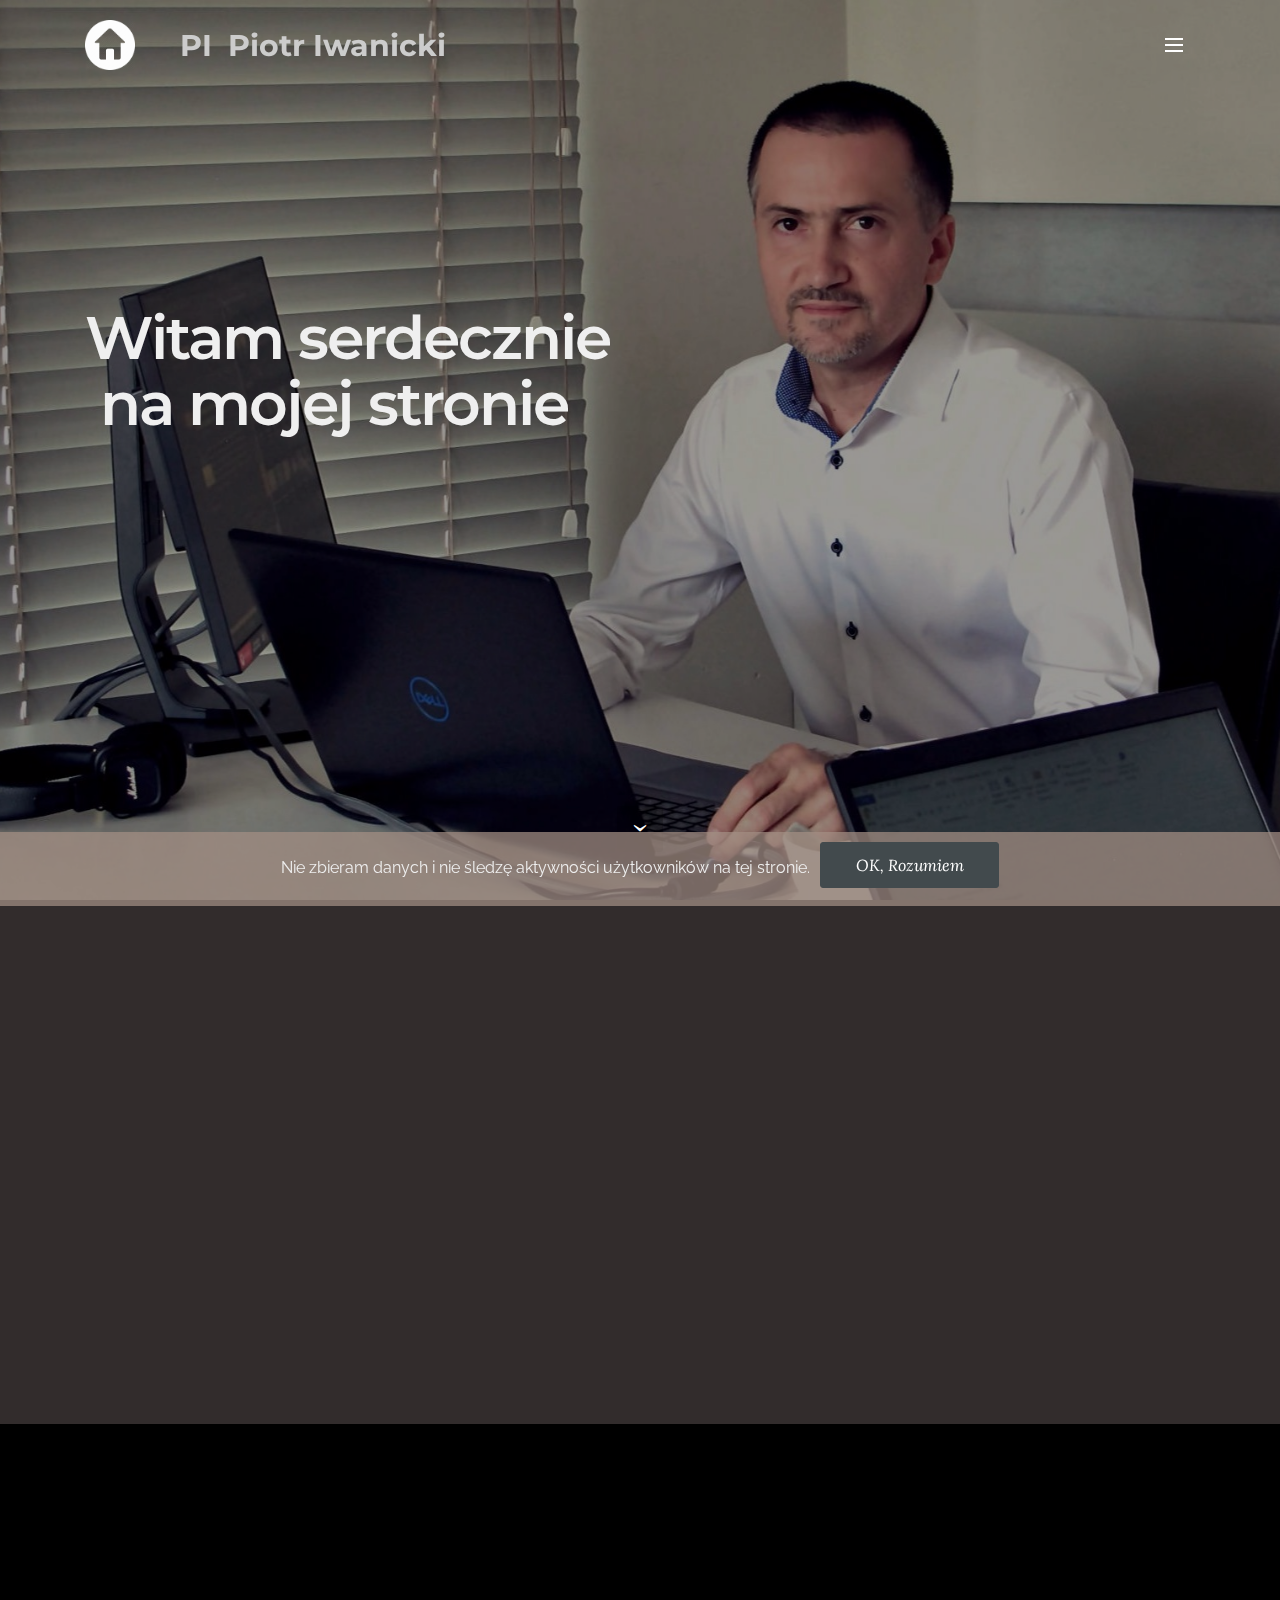
==== index.html @ a6ccc3d7 "create github pages" ====
<!DOCTYPE html>
<html  >
<head>
  <!-- Site made with Mobirise Website Builder v4.12.3, https://mobirise.com -->
  <meta charset="UTF-8">
  <meta http-equiv="X-UA-Compatible" content="IE=edge">
  <meta name="generator" content="Mobirise v4.12.3, mobirise.com">
  <meta name="viewport" content="width=device-width, initial-scale=1, minimum-scale=1">
  <link rel="shortcut icon" href="assets/images/circular-house-514-128x128.png" type="image/x-icon">
  <meta name="description" content="Piotr Iwanicki - CV on-line">
  
  
  <title>PI Piotr Iwanicki - strona osobista</title>
  <link rel="stylesheet" href="assets/et-line-font-plugin/style.css">
  <link rel="stylesheet" href="https://fonts.googleapis.com/css?family=Lora:400,700,400italic,700italic&subset=latin">
  <link rel="stylesheet" href="https://fonts.googleapis.com/css?family=Montserrat:400,700">
  <link rel="stylesheet" href="https://fonts.googleapis.com/css?family=Raleway:100,100i,200,200i,300,300i,400,400i,500,500i,600,600i,700,700i,800,800i,900,900i">
  <link rel="stylesheet" href="assets/tether/tether.min.css">
  <link rel="stylesheet" href="assets/bootstrap/css/bootstrap.min.css">
  <link rel="stylesheet" href="assets/facebook-plugin/style.css">
  <link rel="stylesheet" href="assets/animatecss/animate.min.css">
  <link rel="stylesheet" href="assets/dropdown/css/style.css">
  <link rel="stylesheet" href="assets/theme/css/style.css">
  <link rel="preload" as="style" href="assets/mobirise/css/mbr-additional.css"><link rel="stylesheet" href="assets/mobirise/css/mbr-additional.css" type="text/css">
  
  
  
</head>
<body>
  <section id="ext_menu-t" data-rv-view="0">

    <nav class="navbar navbar-dropdown transparent navbar-fixed-top bg-color">
        <div class="container">

            <div class="mbr-table">
                <div class="mbr-table-cell">

                    <div class="navbar-brand">
                        <a href="index.html" class="navbar-logo"><img src="assets/images/circular-house-514-128x128.png" title="początek strony"></a>
                        <a class="navbar-caption text-info" href="index.html#header1-0">&nbsp; &nbsp; PI &nbsp;Piotr Iwanicki</a>
                    </div>

                </div>
                <div class="mbr-table-cell">

                    <button class="navbar-toggler pull-xs-right" type="button" data-toggle="collapse" data-target="#exCollapsingNavbar">
                        <div class="hamburger-icon"></div>
                    </button>

                    <ul class="nav-dropdown collapse pull-xs-right nav navbar-nav navbar-toggleable-xl" id="exCollapsingNavbar"><li class="nav-item"><a class="nav-link link" href="https://mobirise.com/" aria-expanded="false">Wybierz sekcję</a></li><li class="nav-item nav-btn"><a class="nav-link btn btn-white btn-white-outline" href="mailto:piwanicki@outlook.com">wyślij email</a></li><li class="nav-item nav-btn"><a class="nav-link btn btn-black" href="index.html#contacts1-12">Kontakty</a></li><li class="nav-item nav-btn"><a class="nav-link btn btn-black" href="index.html#header1-0">Strona główna</a></li><li class="nav-item nav-btn"><a class="nav-link btn btn-black" href="index.html#header3-z">Informacje o mnie</a></li><li class="nav-item nav-btn"><a class="nav-link btn btn-black" href="gallery.html#header3-22">Galeria</a></li></ul>
                    <button hidden="" class="navbar-toggler navbar-close" type="button" data-toggle="collapse" data-target="#exCollapsingNavbar">
                        <div class="close-icon"></div>
                    </button>

                </div>
            </div>

        </div>
    </nav>

</section>

<section class="engine"><a href="https://mobirise.info/x">css templates</a></section><section class="mbr-section mbr-section-hero mbr-section-full mbr-section-with-arrow mbr-after-navbar" id="header1-0" data-rv-view="2" style="background-image: url(assets/images/img-foto1-color-fullsize-agf-3-2000x1500.jpeg);">

    <div class="mbr-overlay" style="opacity: 0.4; background-color: rgb(0, 0, 0);"></div>

    <div class="mbr-table-cell">

        <div class="container">
            <div class="row">
                <div class="mbr-section col-md-10">

                    <h1 class="mbr-section-title display-1">Witam serdecznie <br>&nbsp;na mojej stronie<br><br><br></h1>
                    
                    
                </div>
            </div>
        </div>
    </div>

    <div class="mbr-arrow mbr-arrow-floating" aria-hidden="true"><a href="#msg-box2-x"><i class="mbr-arrow-icon"></i></a></div>

</section>

<section class="mbr-info mbr-section mbr-section-md-padding" id="msg-box2-x" data-rv-view="5" style="background-color: rgb(50, 44, 44); padding-top: 90px; padding-bottom: 90px;">

    
    <div class="container">
        <div class="row">

            

            <div class="mbr-table-md-up">
              <div class="mbr-table-cell mbr-right-padding-md-up col-md-8 text-xs-center text-md-left">
                  <h3 class="mbr-info-title mbr-section-title display-2">Słów kilka na początek ...<br><br></h3>
                  <h2 class="mbr-info-subtitle mbr-section-subtitle"><span style="font-style: normal;">Strona powstała abym mógł pełniej opowiedzieć o sobie, </span><span style="font-style: normal;">kim&nbsp;</span><span style="font-style: normal;">byłem, jestem i gdzie chciałbym zmierzać, aby </span><span style="font-style: normal;">dać szansę zainteresowanym</span><br><span style="font-style: normal;"> na szersze zaprezentowanie&nbsp;</span><span style="font-style: normal;">mojej osoby.&nbsp;</span>Własna strona www, daje pełną wolność w tym obszarze, bez ograniczeń oraz narzuconych schematów gotowych serwisów.<div>&nbsp; &nbsp; &nbsp; &nbsp; &nbsp; &nbsp; &nbsp; &nbsp; &nbsp; &nbsp; &nbsp; &nbsp; &nbsp; &nbsp; &nbsp; &nbsp; &nbsp; &nbsp; &nbsp; &nbsp; &nbsp; &nbsp; &nbsp; &nbsp; &nbsp; &nbsp; 
</div><div>&nbsp; &nbsp; &nbsp; &nbsp; &nbsp; &nbsp; &nbsp; &nbsp; &nbsp; &nbsp; &nbsp; &nbsp; &nbsp; &nbsp; &nbsp; &nbsp; &nbsp; &nbsp; &nbsp; &nbsp; &nbsp; &nbsp; &nbsp; &nbsp; &nbsp; &nbsp; &nbsp; &nbsp; &nbsp; 
</div><div>&nbsp; &nbsp; &nbsp; &nbsp; &nbsp; &nbsp; &nbsp; &nbsp; &nbsp; &nbsp; &nbsp; &nbsp; &nbsp; &nbsp; &nbsp; &nbsp; &nbsp; &nbsp; &nbsp; &nbsp; &nbsp; &nbsp; &nbsp; &nbsp; &nbsp; &nbsp; &nbsp; &nbsp; &nbsp; &nbsp; &nbsp; &nbsp; &nbsp; &nbsp; &nbsp; &nbsp;<span style="font-style: normal;"> &nbsp; Zapraszam
</span></div><div>&nbsp; &nbsp; &nbsp; &nbsp; &nbsp; &nbsp; &nbsp; &nbsp; &nbsp; &nbsp; &nbsp; &nbsp; &nbsp; &nbsp; &nbsp; &nbsp; &nbsp; &nbsp; &nbsp; &nbsp; &nbsp; &nbsp; &nbsp; &nbsp; &nbsp; &nbsp; &nbsp; &nbsp; &nbsp; &nbsp; &nbsp; &nbsp; &nbsp; &nbsp; &nbsp; &nbsp; Piotr Iwanicki</div></h2>
              </div>
              <div class="mbr-table-cell col-md-4">
                  
              </div>
            </div>

        </div>
    </div>
</section>

<section class="mbr-section mbr-section__container article" id="header3-z" data-rv-view="8" style="background-color: rgb(0, 0, 0); padding-top: 60px; padding-bottom: 20px;">
    <div class="container">
        <div class="row">
            <div class="col-xs-12">
                <h3 class="mbr-section-title display-2">Informacje o mnie</h3>
                <p class="mbr-section-subtitle">&nbsp;aktualizacja 30.06.2020 r.</p>
            </div>
        </div>
    </div>
</section>

<section class="mbr-cards mbr-section mbr-section-nopadding" id="features3-y" data-rv-view="10" style="background-color: rgb(0, 0, 0);">

    

    <div class="mbr-cards-row row">
        <div class="mbr-cards-col col-xs-12 col-lg-2" style="padding-top: 80px; padding-bottom: 80px;">
            <div class="container">
              <div class="card cart-block">
                  <div class="card-img"><img src="assets/images/img-4633-600x450.jpeg" class="card-img-top"></div>
                  <div class="card-block">
                    <h4 class="card-title">Doświadczenie</h4>
                    
                    
                    <div class="card-btn"><a href="index.html#header3-13" class="btn btn-success">zobacz</a></div>
                    </div>
                </div>
            </div>
        </div>
        <div class="mbr-cards-col col-xs-12 col-lg-2" style="padding-top: 80px; padding-bottom: 80px;">
            <div class="container">
                <div class="card cart-block">
                    <div class="card-img"><img src="assets/images/mbr-1-600x400.jpeg" class="card-img-top"></div>
                    <div class="card-block">
                        <h4 class="card-title">Wykształcenie, szkolenia</h4>
                        
                        
                        <div class="card-btn"><a href="index.html#header3-1f" class="btn btn-success">zobacz</a></div>
                    </div>
                </div>
            </div>
        </div>
        <div class="mbr-cards-col col-xs-12 col-lg-2" style="padding-top: 80px; padding-bottom: 80px;">
            <div class="container">
                <div class="card cart-block">
                    <div class="card-img"><img src="assets/images/mbr-600x285.jpeg" class="card-img-top"></div>
                    <div class="card-block">
                        <h4 class="card-title">Umiejętności</h4>
                        
                        
                        <div class="card-btn"><a href="index.html#header3-1o" class="btn btn-success">zobacz</a></div>
                    </div>
                </div>
            </div>
        </div>
        <div class="mbr-cards-col col-xs-12 col-lg-2" style="padding-top: 80px; padding-bottom: 80px;">
            <div class="container">
                <div class="card cart-block">
                    <div class="card-img"><img src="assets/images/mbr-600x424.jpeg" class="card-img-top"></div>
                    <div class="card-block">
                        <h4 class="card-title">Języki obce</h4>
                        
                        
                        <div class="card-btn"><a href="index.html#header3-1r" class="btn btn-success">zobacz</a></div>
                    </div>
                </div>
            </div>
        </div>
        <div class="mbr-cards-col col-xs-12 col-lg-2" style="padding-top: 80px; padding-bottom: 80px;">
            <div class="container">
                <div class="card cart-block">
                    <div class="card-img"><img src="assets/images/20190629-175729-600x338.jpeg" class="card-img-top"></div>
                    <div class="card-block">
                        <h4 class="card-title">Zainteresowania</h4>
                        
                        
                        <div class="card-btn"><a href="index.html#header3-1t" class="btn btn-success">zobacz</a></div>
                    </div>
                </div>
            </div>
        </div>
        
    </div>
</section>

<section class="mbr-section mbr-section__container article" id="header3-13" data-rv-view="13" style="background-color: rgb(50, 44, 44); padding-top: 80px; padding-bottom: 40px;">
    <div class="container">
        <div class="row">
            <div class="col-xs-12">
                <h3 class="mbr-section-title display-2">Doświadczenie</h3>
                
            </div>
        </div>
    </div>
</section>

<section class="mbr-section article mbr-section__container" id="content2-15" data-rv-view="15" style="background-color: rgb(50, 44, 44); padding-top: 40px; padding-bottom: 40px;">

    <div class="container">
        <div class="row">
            <div class="col-xs-12 lead"><blockquote><p>03/2019 – 01/2020 &nbsp; &nbsp; &nbsp; <strong>Analityk Danych</strong></p><p>&nbsp;&nbsp;&nbsp;&nbsp;&nbsp;&nbsp;&nbsp;&nbsp;&nbsp;&nbsp;&nbsp;&nbsp;&nbsp;&nbsp;&nbsp;&nbsp;&nbsp;&nbsp;&nbsp;&nbsp;&nbsp;&nbsp;&nbsp;&nbsp;&nbsp;&nbsp;&nbsp;&nbsp;&nbsp;&nbsp;&nbsp;&nbsp;&nbsp;&nbsp;&nbsp;&nbsp;&nbsp;&nbsp;&nbsp;&nbsp;Global Income S.C.<br></p><p><br></p><p><span style="font-style: normal;">Analiza sprzedaży głównie w obszarze e-commerce (Allegro), raportowanie, dostosowywanie poziomu cen produktów, monitoring stanów magazynowych.</span></p></blockquote></div>
        </div>
    </div>

</section>

<section class="mbr-section article mbr-section__container" id="content2-16" data-rv-view="17" style="background-color: rgb(50, 44, 44); padding-top: 40px; padding-bottom: 40px;">

    <div class="container">
        <div class="row">
            <div class="col-xs-12 lead"><blockquote><p>06/2015 - 07/2018 &nbsp; &nbsp; &nbsp; &nbsp;<strong>Główny Specjalista Dział Obsługi Spraw Sądowych</strong></p><p>&nbsp; &nbsp; &nbsp; &nbsp; &nbsp; &nbsp; &nbsp; &nbsp; &nbsp; &nbsp; &nbsp; &nbsp; &nbsp; &nbsp; &nbsp; &nbsp; &nbsp; &nbsp; &nbsp; &nbsp; Sopockie Towarzystwo Ubezpieczeń Ergo Hestia S.A.</p><p><br></p><p><span style="font-style: normal;">Samodzielna obsługa spraw sądowych jako pełnomocnik procesowy z obszaru szkód komunikacyjnych. Współpraca z kancelariami prawnymi. Udział w audytach kancelarii zewnętrznych. Posiadam referencje (<a href="assets/files/referencje_PI.pdf" target="_blank">zobacz skan</a>).</span></p></blockquote></div>
        </div>
    </div>

</section>

<section class="mbr-section article mbr-section__container" id="content2-17" data-rv-view="19" style="background-color: rgb(50, 44, 44); padding-top: 40px; padding-bottom: 40px;">

    <div class="container">
        <div class="row">
            <div class="col-xs-12 lead"><blockquote><p>12/2012 - 06/2015 &nbsp; &nbsp; &nbsp; &nbsp;<strong>Specjalista Dział Ekspertyz Szkód Komunikacyjnych</strong></p><p>&nbsp; &nbsp; &nbsp; &nbsp; &nbsp; &nbsp; &nbsp; &nbsp; &nbsp; &nbsp; &nbsp; &nbsp; &nbsp; &nbsp; &nbsp; &nbsp; &nbsp; &nbsp; &nbsp; &nbsp;Sopockie Towarzystwo Ubezpieczeń Ergo Hestia S.A.</p><p><br></p><p><span style="font-style: normal;">Koordynacja i obsługa spraw sądowych (uzgadnianie stanowiska, aktualizacja rezerw, decyzje co do zastosowania środka zaskarżenia itp.) prowadzonych przez zewnętrzne kancelarie prawne na terenie Polski, głównie z obszaru szkód komunikacyjnych.</span></p></blockquote></div>
        </div>
    </div>

</section>

<section class="mbr-section article mbr-section__container" id="content2-18" data-rv-view="21" style="background-color: rgb(50, 44, 44); padding-top: 40px; padding-bottom: 40px;">

    <div class="container">
        <div class="row">
            <div class="col-xs-12 lead"><blockquote><p>04/2010 - 12/2012 &nbsp; &nbsp; &nbsp; &nbsp;<strong>Młodszy Specjalista ds. Likwidacji Szkód Komunikacyjnych</strong></p><p>&nbsp;&nbsp;&nbsp;&nbsp;&nbsp;&nbsp;&nbsp;&nbsp;&nbsp;&nbsp;&nbsp;&nbsp;&nbsp;&nbsp;&nbsp;&nbsp;&nbsp;&nbsp;&nbsp;&nbsp;&nbsp;&nbsp;&nbsp;&nbsp;&nbsp;&nbsp;&nbsp;&nbsp;&nbsp;&nbsp;&nbsp;&nbsp;&nbsp;&nbsp;&nbsp;&nbsp;&nbsp; &nbsp; Sopockie Towarzystwo Ubezpieczeń Ergo Hestia S.A.<br></p><p><br></p><p><span style="font-size: 1.07rem; font-style: normal;">Rozpatrywanie odwołań od decyzji Biura Likwidacji Szkód i kontrola przebiegu likwidacji. Przygotowywanie odpowiedzi na interwencje organów nadzoru. Przygotowywanie i prowadzenie szkoleń merytorycznych dla Biura Likwidacji Szkód.</span></p></blockquote></div>
        </div>
    </div>

</section>

<section class="mbr-section article mbr-section__container" id="content2-19" data-rv-view="23" style="background-color: rgb(50, 44, 44); padding-top: 40px; padding-bottom: 40px;">

    <div class="container">
        <div class="row">
            <div class="col-xs-12 lead"><blockquote><p>01/2006 - 04/2010 &nbsp; &nbsp; &nbsp;<strong>Młodszy Specjalista ds. Likwidacji Szkód Komunikacyjnych</strong></p><p>&nbsp; &nbsp; &nbsp; &nbsp; &nbsp; &nbsp; &nbsp; &nbsp; &nbsp; &nbsp; &nbsp; &nbsp; &nbsp; &nbsp; &nbsp; &nbsp; &nbsp; &nbsp; &nbsp; &nbsp;Sopockie Towarzystwo Ubezpieczeń Ergo Hestia S.A.<strong><br></strong></p><p><br></p><p><span style="font-size: 1.07rem; font-style: normal;">Obsługa szkód komunikacyjnych z ryzyka Odpowiedzialności Cywilnej i Autocasco. Dedykowany likwidator szkód dla wybranych klientów z umowami generalnymi.</span></p></blockquote></div>
        </div>
    </div>

</section>

<section class="mbr-section article mbr-section__container" id="content2-1a" data-rv-view="25" style="background-color: rgb(50, 44, 44); padding-top: 40px; padding-bottom: 40px;">

    <div class="container">
        <div class="row">
            <div class="col-xs-12 lead"><blockquote><p>10/2003 - 11/2005 &nbsp; &nbsp; &nbsp; <strong>&nbsp;Regionalny Specjalista ds. Floty i Dystrybucji</strong></p><p>&nbsp;&nbsp;&nbsp;&nbsp;&nbsp;&nbsp;&nbsp;&nbsp;&nbsp;&nbsp;&nbsp;&nbsp;&nbsp;&nbsp;&nbsp;&nbsp;&nbsp;&nbsp;&nbsp;&nbsp;&nbsp;&nbsp;&nbsp;&nbsp;&nbsp;&nbsp;&nbsp;&nbsp;&nbsp;&nbsp;&nbsp;&nbsp;&nbsp;&nbsp;&nbsp;&nbsp;&nbsp; &nbsp; Nestle Waters Oddział Dar Natury Sp. z o.o.<br></p><p><br></p><p><span style="font-size: 1.07rem; font-style: normal;">Analiza efektywności i kosztów dystrybucji. Nadzór nad gospodarką magazynową. Analiza sprzedaży w regionie północnym Polski.</span></p></blockquote></div>
        </div>
    </div>

</section>

<section class="mbr-section article mbr-section__container" id="content2-1b" data-rv-view="27" style="background-color: rgb(50, 44, 44); padding-top: 40px; padding-bottom: 40px;">

    <div class="container">
        <div class="row">
            <div class="col-xs-12 lead"><blockquote><p>02/2003 - 10/2003 &nbsp; &nbsp; &nbsp; &nbsp;<strong>Kierownik Działu Dystrybucji w Regionalnym Centrum Dystrybucji</strong></p><p>&nbsp;&nbsp;&nbsp;&nbsp;&nbsp;&nbsp;&nbsp;&nbsp;&nbsp;&nbsp;&nbsp;&nbsp;&nbsp;&nbsp;&nbsp;&nbsp;&nbsp;&nbsp;&nbsp;&nbsp;&nbsp;&nbsp;&nbsp;&nbsp;&nbsp;&nbsp;&nbsp;&nbsp;&nbsp;&nbsp;&nbsp;&nbsp;&nbsp;&nbsp;&nbsp;&nbsp;&nbsp;&nbsp;&nbsp;&nbsp;&nbsp;ESI Polska Zakład Dar Natury Sp. z o.o.<strong><br></strong></p><p><br></p><p><span style="font-style: normal;">Zarządzanie dystrybucją i gospodarką magazynową, nadzór nad wykonaniem budżetu działu. Kierowanie zespołem 4 specjalistów, 3 pracowników magazynu, 26 kierowców-dostawców.</span></p></blockquote></div>
        </div>
    </div>

</section>

<section class="mbr-section article mbr-section__container" id="content2-1c" data-rv-view="29" style="background-color: rgb(50, 44, 44); padding-top: 40px; padding-bottom: 60px;">

    <div class="container">
        <div class="row">
            <div class="col-xs-12 lead"><blockquote><p>09/2000 - 02/2003 &nbsp; &nbsp; &nbsp; &nbsp;<strong>Specjalista ds. Operacyjnych</strong></p><p>&nbsp;&nbsp;&nbsp;&nbsp;&nbsp;&nbsp;&nbsp;&nbsp;&nbsp;&nbsp;&nbsp;&nbsp;&nbsp;&nbsp;&nbsp;&nbsp;&nbsp;&nbsp;&nbsp;&nbsp;&nbsp;&nbsp;&nbsp;&nbsp;&nbsp;&nbsp;&nbsp;&nbsp;&nbsp;&nbsp;&nbsp;&nbsp;&nbsp;&nbsp;&nbsp;&nbsp;&nbsp;&nbsp;&nbsp;&nbsp;&nbsp; ESI Polska Zakład Dar Natury Sp. z o.o.<br></p><p><br></p><p><span style="font-style: normal;">Planowanie dystrybucji i logistyka. Nadzór nad jakością obsługi klienta i terminowością dostaw.</span></p></blockquote></div>
        </div>
    </div>

</section>

<section class="mbr-section mbr-section__container article" id="header3-1f" data-rv-view="31" style="background-color: rgb(8, 1, 1); padding-top: 80px; padding-bottom: 60px;">
    <div class="container">
        <div class="row">
            <div class="col-xs-12">
                <h3 class="mbr-section-title display-2">Wykształcenie</h3>
                
            </div>
        </div>
    </div>
</section>

<section class="mbr-section article mbr-section__container" id="content2-1g" data-rv-view="33" style="background-color: rgb(0, 0, 0); padding-top: 40px; padding-bottom: 60px;">

    <div class="container">
        <div class="row">
            <div class="col-xs-12 lead"><blockquote><p>1995 - 2000 &nbsp; &nbsp; &nbsp; &nbsp; &nbsp; &nbsp; <strong><span style="font-size: 1.09rem;">Uniwersytet Gdański&nbsp;</span><span style="font-size: 1.07rem;">Wydział Ekonomiczny</span></strong></p><p><strong>&nbsp;&nbsp;&nbsp;&nbsp;&nbsp;&nbsp;&nbsp;&nbsp;&nbsp;&nbsp;&nbsp;&nbsp;&nbsp;&nbsp;&nbsp;&nbsp;&nbsp;&nbsp;&nbsp;&nbsp;&nbsp;&nbsp;&nbsp;&nbsp;&nbsp;&nbsp;&nbsp;&nbsp;&nbsp;&nbsp;&nbsp;</strong>&nbsp;&nbsp;&nbsp;<span style="font-size: 1.07rem;">Transport i Logistyka, Katedra Rynku Transportowego</span></p><p><span style="font-size: 1.07rem;"><br></span></p><p><span style="font-size: 1.07rem;">Wykształcenie wyższe magisterskie na kierunku ekonomia w zakresie transport i logistyka</span></p></blockquote></div>
        </div>
    </div>

</section>

<section class="mbr-section mbr-section__container article" id="header3-1h" data-rv-view="35" style="background-color: rgb(0, 0, 0); padding-top: 40px; padding-bottom: 60px;">
    <div class="container">
        <div class="row">
            <div class="col-xs-12">
                <h3 class="mbr-section-title display-2">Szkolenia &amp; certyfikaty</h3>
                
            </div>
        </div>
    </div>
</section>

<section class="mbr-section article mbr-section__container" id="content2-24" data-rv-view="37" style="background-color: rgb(0, 0, 0); padding-top: 40px; padding-bottom: 40px;">

    <div class="container">
        <div class="row">
            <div class="col-xs-12 lead"><blockquote><p>07/2020 &nbsp; &nbsp; &nbsp; &nbsp;&nbsp;&nbsp;&nbsp;&nbsp; &nbsp; &nbsp;&nbsp;&nbsp;&nbsp;&nbsp;<strong>Kurs - Customer Due Diligence: AML Controls and Procedures</strong></p><p>&nbsp;&nbsp;&nbsp;&nbsp;&nbsp;&nbsp;&nbsp;&nbsp;&nbsp;&nbsp;&nbsp;&nbsp;&nbsp;&nbsp;&nbsp;&nbsp;&nbsp;&nbsp;&nbsp;&nbsp;&nbsp;&nbsp;&nbsp;&nbsp;&nbsp;&nbsp;&nbsp;&nbsp;&nbsp;&nbsp;&nbsp;&nbsp;&nbsp; &nbsp;Organizator: Udemy<strong><br></strong></p><p><br></p><p><span style="font-style: normal;">Wprowadzenie do działań ograniczających ryzyko prania pieniędzy i finansowania terroryzmu w instytucjach finansowych, poruszane zagadnienia: KYC, PEP/FEP, CDD, EDD, AML/CFT, podstawowe standardy, procedury, ryzyka.</span></p></blockquote></div>
        </div>
    </div>

</section>

<section class="mbr-section article mbr-section__container" id="content2-1i" data-rv-view="39" style="background-color: rgb(0, 0, 0); padding-top: 40px; padding-bottom: 40px;">

    <div class="container">
        <div class="row">
            <div class="col-xs-12 lead"><blockquote><p>01/2020 &nbsp; &nbsp; &nbsp; &nbsp;&nbsp;&nbsp;&nbsp;&nbsp; &nbsp; &nbsp;&nbsp;&nbsp;&nbsp;&nbsp;<strong>Kurs – Selenium Python od podstaw</strong></p><p>&nbsp;&nbsp;&nbsp;&nbsp;&nbsp;&nbsp;&nbsp;&nbsp;&nbsp;&nbsp;&nbsp;&nbsp;&nbsp;&nbsp;&nbsp;&nbsp;&nbsp;&nbsp;&nbsp;&nbsp;&nbsp;&nbsp;&nbsp;&nbsp;&nbsp;&nbsp;&nbsp;&nbsp;&nbsp;&nbsp;&nbsp;&nbsp;&nbsp; &nbsp;Organizator: Udemy<strong><br></strong></p><p><br></p><p><span style="font-style: normal;">Instalacja narzędzi (Webdriver, PyTest, Allure itd.) lokalizowanie elementów na stronie i wykonywanie na nich akcji, pisanie testów automatycznych, tworzenie raportów z testów, czytanie danych z pliku.</span></p></blockquote></div>
        </div>
    </div>

</section>

<section class="mbr-section article mbr-section__container" id="content2-1l" data-rv-view="41" style="background-color: rgb(0, 0, 0); padding-top: 40px; padding-bottom: 40px;">

    <div class="container">
        <div class="row">
            <div class="col-xs-12 lead"><blockquote><p>11/2019 &nbsp; &nbsp; &nbsp; &nbsp;&nbsp;&nbsp;&nbsp;&nbsp; &nbsp; &nbsp; &nbsp; &nbsp;<strong>Kurs – Python dla początkujących</strong></p><p>&nbsp;&nbsp;&nbsp;&nbsp;&nbsp;&nbsp;&nbsp;&nbsp;&nbsp;&nbsp;&nbsp;&nbsp;&nbsp;&nbsp;&nbsp;&nbsp;&nbsp;&nbsp;&nbsp;&nbsp;&nbsp;&nbsp;&nbsp;&nbsp;&nbsp;&nbsp;&nbsp;&nbsp;&nbsp; &nbsp; &nbsp;Organizator: Udemy</p><p><br></p><p><span style="font-style: normal;">Wprowadzenie do języka Python 3: zmienne, instrukcje warunkowe, pętle, moduły, funkcje, obsługa błędów.</span></p></blockquote></div>
        </div>
    </div>

</section>

<section class="mbr-section article mbr-section__container" id="content2-1k" data-rv-view="43" style="background-color: rgb(0, 0, 0); padding-top: 40px; padding-bottom: 40px;">

    <div class="container">
        <div class="row">
            <div class="col-xs-12 lead"><blockquote><p>11/2018 &nbsp; &nbsp; &nbsp; &nbsp; &nbsp; &nbsp;&nbsp;&nbsp;&nbsp;&nbsp;&nbsp;&nbsp;&nbsp;&nbsp;<strong>Certyfikat - ISTQB Certified Tester Foundation Level</strong></p><p>&nbsp;&nbsp;&nbsp;&nbsp;&nbsp;&nbsp;&nbsp;&nbsp;&nbsp;&nbsp;&nbsp;&nbsp;&nbsp;&nbsp;&nbsp;&nbsp;&nbsp;&nbsp;&nbsp;&nbsp;&nbsp;&nbsp;&nbsp;&nbsp;&nbsp; &nbsp; &nbsp;&nbsp;&nbsp;&nbsp;&nbsp;Organizacja: Global Association for Software Quality (GASQ)<strong><br></strong></p><p><br></p><p><span style="font-style: normal;">Uzyskałem podstawowy certyfikat testera oprogramowania - ISTQB (International Software Testing Qualifications Board)</span></p></blockquote></div>
        </div>
    </div>

</section>

<section class="mbr-section article mbr-section__container" id="content2-1m" data-rv-view="45" style="background-color: rgb(0, 0, 0); padding-top: 40px; padding-bottom: 40px;">

    <div class="container">
        <div class="row">
            <div class="col-xs-12 lead"><blockquote><p>07/2018 - 10/2018 &nbsp; &nbsp;<strong>Kurs -</strong>&nbsp;<strong>Tester Manualny</strong></p><p>&nbsp;&nbsp;&nbsp;&nbsp;&nbsp;&nbsp;&nbsp;&nbsp;&nbsp;&nbsp;&nbsp;&nbsp;&nbsp;&nbsp;&nbsp;&nbsp;&nbsp;&nbsp;&nbsp;&nbsp;&nbsp;&nbsp;&nbsp;&nbsp;&nbsp;&nbsp;&nbsp;&nbsp;&nbsp;&nbsp;&nbsp;&nbsp;&nbsp; &nbsp; Organizator: Software Development Academy Sp. z o.o.<strong><br></strong></p><p><br></p><p><span style="font-style: normal;">ponad 150 godzin zajęć z m. innymi: techniki projektowania testów, raportowanie defektów, narzędzia wspierające testowanie, testowanie API, SQL, badanie i analiza ryzyka, metodyki wytwarzania oprogramowania (Agille, Waterfall), wstęp do automatyzacji w oparciu o Selenium WebDriver.</span></p></blockquote></div>
        </div>
    </div>

</section>

<section class="mbr-section article mbr-section__container" id="content2-1n" data-rv-view="47" style="background-color: rgb(0, 0, 0); padding-top: 40px; padding-bottom: 40px;">

    <div class="container">
        <div class="row">
            <div class="col-xs-12 lead"><blockquote><p>02/2018 &nbsp; &nbsp; &nbsp; &nbsp; &nbsp; &nbsp; &nbsp; &nbsp; &nbsp; &nbsp;<strong>Kurs - Analiza Danych – Podstawy, Teoria i Praktyka</strong>
</p><p>&nbsp;&nbsp;&nbsp;&nbsp;&nbsp;&nbsp;&nbsp;&nbsp;&nbsp;&nbsp;&nbsp;&nbsp;&nbsp;&nbsp;&nbsp;&nbsp;&nbsp;&nbsp;&nbsp;&nbsp;&nbsp;&nbsp;&nbsp;&nbsp;&nbsp;&nbsp;&nbsp;&nbsp;&nbsp;&nbsp;&nbsp;&nbsp;&nbsp;&nbsp;Organizator: Udemy.com</p><p><br></p><p><span style="font-style: normal;">Pozyskiwanie, przechowywanie i analiza danych z praktycznym wykorzystaniem Excel i SQL.</span></p></blockquote></div>
        </div>
    </div>

</section>

<section class="mbr-section article mbr-section__container" id="content2-1j" data-rv-view="49" style="background-color: rgb(0, 0, 0); padding-top: 40px; padding-bottom: 40px;">

    <div class="container">
        <div class="row">
            <div class="col-xs-12 lead"><blockquote><p>10/2017 &nbsp; &nbsp; &nbsp; &nbsp; &nbsp; &nbsp; &nbsp; &nbsp; &nbsp; &nbsp;<strong>Kurs - SQL Server - zapytania. Querying</strong></p><p>&nbsp;&nbsp;&nbsp;&nbsp;&nbsp;&nbsp;&nbsp;&nbsp;&nbsp;&nbsp;&nbsp;&nbsp;&nbsp;&nbsp;&nbsp;&nbsp;&nbsp;&nbsp;&nbsp;&nbsp;&nbsp;&nbsp;&nbsp;&nbsp;&nbsp;&nbsp;&nbsp;&nbsp;&nbsp;&nbsp;&nbsp;&nbsp;&nbsp;Organizator: Udemy.com<br></p><p><br></p><p><span style="font-style: normal;">Budowanie zapytań w Microsoft SQL Server (Transact-SQL).</span></p></blockquote></div>
        </div>
    </div>

</section>

<section class="mbr-section mbr-section__container article" id="header3-1o" data-rv-view="51" style="background-color: rgb(50, 44, 44); padding-top: 80px; padding-bottom: 40px;">
    <div class="container">
        <div class="row">
            <div class="col-xs-12">
                <h3 class="mbr-section-title display-2">Umiejętności</h3>
                
            </div>
        </div>
    </div>
</section>

<section class="mbr-section article mbr-section__container" id="content2-1p" data-rv-view="53" style="background-color: rgb(50, 44, 44); padding-top: 40px; padding-bottom: 40px;">

    <div class="container">
        <div class="row">
            <div class="col-xs-12 lead"><blockquote><p><span style="font-style: normal;">Ms Office (Word, Excel, PowerPoint) i pokrewne LibreOffice, Dokumenty i Arkusze Google, budowanie podstawowych zapytań do bazy w SQL (MySQL, MS SQL), Jira, Confluence, YouTrack, język Python 3 (podstawy, umożliwiające np. budowanie skryptu automatyzującego raportowanie), Selenium Web Driver, systemy Windows i Linux, podstawowa obsługa programów graficznych i edytorów wideo, posiadam znajomość budowy komputerów PC, ich konfiguracji i modernizacji.</span></p><p><br></p><p><span style="font-style: normal;">Ponadto, mam wieloletnie doświadczenie w pracy w firmie ubezpieczeniowej w obszarze likwidacji szkód komunikacyjnych w pełnym zakresie tj. od zgłoszenia szkody, przez proces wyceny, wydania decyzji, odwoławczy, aż po proces sądowy. Posiadam także duże doświadczenie we współpracy z kancelariami prawnymi w Polsce.</span></p><p><span style="font-style: normal;"><br></span></p><p><span style="font-style: normal;">Prawo jazdy kat "B".</span></p></blockquote></div>
        </div>
    </div>

</section>

<section class="mbr-section mbr-section__container article" id="header3-1r" data-rv-view="55" style="background-color: rgb(0, 0, 0); padding-top: 80px; padding-bottom: 40px;">
    <div class="container">
        <div class="row">
            <div class="col-xs-12">
                <h3 class="mbr-section-title display-2">Języki obce</h3>
                
            </div>
        </div>
    </div>
</section>

<section class="mbr-section article mbr-section__container" id="content2-1s" data-rv-view="57" style="background-color: rgb(0, 0, 0); padding-top: 40px; padding-bottom: 40px;">

    <div class="container">
        <div class="row">
            <div class="col-xs-12 lead"><blockquote><p>język angielski&nbsp;&nbsp;&nbsp;&nbsp;&nbsp;&nbsp;&nbsp;&nbsp;&nbsp;&nbsp;&nbsp;&nbsp;&nbsp;poziom B1 / B2</p></blockquote></div>
        </div>
    </div>

</section>

<section class="mbr-section mbr-section__container article" id="header3-1t" data-rv-view="59" style="background-color: rgb(50, 44, 44); padding-top: 80px; padding-bottom: 60px;">
    <div class="container">
        <div class="row">
            <div class="col-xs-12">
                <h3 class="mbr-section-title display-2">Zainteresowania</h3>
                
            </div>
        </div>
    </div>
</section>

<section class="mbr-section article mbr-section__container" id="content2-1u" data-rv-view="61" style="background-color: rgb(50, 44, 44); padding-top: 40px; padding-bottom: 40px;">

    <div class="container">
        <div class="row">
            <div class="col-xs-12 lead"><blockquote><p><span style="font-style: normal; font-size: 1.07rem;">Od dziecka interesowały mnie nowinki techniczne, nowe odkrycia, wizje przyszłości itp. Moim pierwszym ulubionym programem popularno-naukowym była Sonda prowadzona przez Zdzisława Kamińskiego i Andrzeja Kurka. Jako że program był prowadzony w konwencji sporu dwóch punktów widzenia na omawiane akurat zagadnienia, ja zawsze "trzymałem stronę" Zdzisława Kamińskiego.</span><br></p><p><span style="font-style: normal;"><br></span></p><p><span style="font-style: normal;">Jestem fanem serii Star Trek, zwłaszcza edycji Następne Pokolenie, w którym zawarto wiele aspektów współczesnej fizyki i przedstawiono ciekawą wizję przyszłości. Przy produkcji tego serialu brali udział m. innymi eksperci NASA oraz ludzie nauki jak Leonard Mlodinow. Na ekranie pojawił się także Stephen Hawking, grający co ciekawe samego siebie.</span></p><p><span style="font-style: normal;"><br></span></p><p><span style="font-style: normal;">W konsekwencji powyższego, takie dziedziny jak kosmologia, czyli nauka o powstaniu wszechświata i jego funkcjonowaniu, a także astrofizyka stały się dla mnie naturalnymi obszarami do dalszego poznawania i zgłębiania wiedzy o świecie, w którym żyjemy.&nbsp;</span></p><p><span style="font-style: normal;"><br></span></p><p><span style="font-style: normal;">Lubię także historię, bo dzięki niej łatwiej zrozumieć współczesny świat. To co dzieje się obecnie w kraju i zagranicą ma niemal zawsze swoje korzenie w przeszłości bliższej, czy dalszej.</span></p><p><span style="font-style: normal;"><br></span></p><p><span style="font-style: normal;">Z aktywności lubię jazdę na rowerze, pływanie, żeglowanie, czy wędrówki i biwakowanie.</span></p></blockquote></div>
        </div>
    </div>

</section>

<section class="mbr-section mbr-parallax-background" id="msg-box6-1x" data-rv-view="63" style="background-image: url(assets/images/20200529-144549-2000x1125.jpg); padding-top: 40px; padding-bottom: 40px;">

    <div class="mbr-overlay" style="opacity: 0.4; background-color: rgb(0, 0, 0);">
    </div>
    <div class="container">
        <div class="row">
            <div class="mbr-table-md-up">

              <div class="mbr-table-cell mbr-right-padding-md-up mbr-valign-top col-md-7 image-size" style="width: 50%;">
                  <div class="mbr-figure"><a href="gallery.html#header3-22"><img src="assets/images/20190629-175729-1400x788.jpeg" title="Zdjęcia z ciekawych miejsc"></a></div>
              </div>

              


              <div class="mbr-table-cell col-md-5 text-xs-center text-md-left content-size">
                  <h3 class="mbr-section-title display-2"><a href="gallery.html#header3-22" class="text-info">Moja galeria</a></h3>
                  <div class="lead">

                    <p><a href="gallery.html#header3-22" class="text-info"><strong>Zdjęcia odwiedzonych ostatnio ciekawych miejsc</strong></a></p>

                  </div>

                  
              </div>


              

            </div>
        </div>
    </div>

</section>

<section class="mbr-section mbr-section__container article" id="header3-23" data-rv-view="66" style="background-color: rgb(0, 0, 0); padding-top: 60px; padding-bottom: 20px;">
    <div class="container">
        <div class="row">
            <div class="col-xs-12">
                <h3 class="mbr-section-title display-2"><span style="font-weight: normal;">Kontakt ze mną</span></h3>
                <p class="mbr-section-subtitle"></p>
            </div>
        </div>
    </div>
</section>

<section class="mbr-section mbr-section-md-padding mbr-footer footer1" id="contacts1-12" data-rv-view="68" style="background-color: rgb(0, 0, 0); padding-top: 90px; padding-bottom: 60px;">
    
    <div class="container">
        <div class="row">
            <div class="mbr-footer-content col-xs-12 col-md-3">
                <div><a href="mailto:piwanicki@outlook.com" class="etl-icon icon-envelope mbr-iconfont mbr-iconfont-contacts1" style="font-size: 65px;"></a></div>
            </div>
            <div class="mbr-footer-content col-xs-12 col-md-3">
                <p><strong>Addres</strong><br>Gdynia, Mały Kack</p>
            </div>
            <div class="mbr-footer-content col-xs-12 col-md-3">
                <p><strong>Kontakty</strong><br>
<a href="mailto:piwanicki@outlook.com">Email: piwanicki(@)outlook.com</a><br>
<a href="tel:+48 601 939 453">Phone: +48 601 939 453</a><br></p>
            </div>
            <div class="mbr-footer-content col-xs-12 col-md-3">
                <p><strong>Linki</strong><br><a href="https://www.linkedin.com/in/piotr-iwanicki/" target="_blank">Linkedin/Piotr-Iwanicki</a></p>
            </div>

        </div>
    </div>
</section>


  <script src="assets/web/assets/jquery/jquery.min.js"></script>
  <script src="assets/tether/tether.min.js"></script>
  <script src="assets/bootstrap/js/bootstrap.min.js"></script>
  <script src="https://connect.facebook.net/en_US/sdk.js#xfbml=1&version=v2.5"></script>
  <script src="https://apis.google.com/js/plusone.js"></script>
  <script src="assets/facebook-plugin/facebook-script.js"></script>
  <script src="assets/web/assets/cookies-alert-plugin/cookies-alert-core.js"></script>
  <script src="assets/web/assets/cookies-alert-plugin/cookies-alert-script.js"></script>
  <script src="assets/smooth-scroll/smooth-scroll.js"></script>
  <script src="assets/jarallax/jarallax.js"></script>
  <script src="assets/touch-swipe/jquery.touch-swipe.min.js"></script>
  <script src="assets/viewport-checker/jquery.viewportchecker.js"></script>
  <script src="assets/dropdown/js/script.min.js"></script>
  <script src="assets/theme/js/script.js"></script>
  
  
<input name="cookieData" type="hidden" data-cookie-customDialogSelector='null' data-cookie-colorText='#efefef' data-cookie-colorBg='rgba(163, 143, 132, 0.73)' data-cookie-textButton='OK, Rozumiem' data-cookie-colorButton='#424a4d' data-cookie-colorLink='#8c8c8c' data-cookie-underlineLink='true' data-cookie-text="Nie zbieram danych i nie śledzę aktywności użytkowników na tej stronie.">
    <input name="animation" type="hidden">
  </body>
</html>
---- assets/et-line-font-plugin/style.css ----
@font-face {
	font-family: 'et-line';
	src:url('fonts/et-line.eot');
	src:url('fonts/et-line.eot?#iefix') format('embedded-opentype'),
		url('fonts/et-line.woff') format('woff'),
		url('fonts/et-line.ttf') format('truetype'),
		url('fonts/et-line.svg#et-line') format('svg');
	font-weight: normal;
	font-style: normal;
}

/* Use the following CSS code if you want to use data attributes for inserting your icons */
.etl-icon, [data-icon]:before {
	font-family: 'et-line';
	content: attr(data-icon);
	speak: none;
	font-weight: normal;
	font-variant: normal;
	text-transform: none;
	line-height: 1;
	-webkit-font-smoothing: antialiased;
	-moz-osx-font-smoothing: grayscale;
	display:inline-block;
}

/* Use the following CSS code if you want to have a class per icon */
/*
Instead of a list of all class selectors,
you can use the generic selector below, but it's slower:
[class*="icon-"] {
*/
.icon-mobile, .icon-laptop, .icon-desktop, .icon-tablet, .icon-phone, .icon-document, .icon-documents, .icon-search, .icon-clipboard, .icon-newspaper, .icon-notebook, .icon-book-open, .icon-browser, .icon-calendar, .icon-presentation, .icon-picture, .icon-pictures, .icon-video, .icon-camera, .icon-printer, .icon-toolbox, .icon-briefcase, .icon-wallet, .icon-gift, .icon-bargraph, .icon-grid, .icon-expand, .icon-focus, .icon-edit, .icon-adjustments, .icon-ribbon, .icon-hourglass, .icon-lock, .icon-megaphone, .icon-shield, .icon-trophy, .icon-flag, .icon-map, .icon-puzzle, .icon-basket, .icon-envelope, .icon-streetsign, .icon-telescope, .icon-gears, .icon-key, .icon-paperclip, .icon-attachment, .icon-pricetags, .icon-lightbulb, .icon-layers, .icon-pencil, .icon-tools, .icon-tools-2, .icon-scissors, .icon-paintbrush, .icon-magnifying-glass, .icon-circle-compass, .icon-linegraph, .icon-mic, .icon-strategy, .icon-beaker, .icon-caution, .icon-recycle, .icon-anchor, .icon-profile-male, .icon-profile-female, .icon-bike, .icon-wine, .icon-hotairballoon, .icon-globe, .icon-genius, .icon-map-pin, .icon-dial, .icon-chat, .icon-heart, .icon-cloud, .icon-upload, .icon-download, .icon-target, .icon-hazardous, .icon-piechart, .icon-speedometer, .icon-global, .icon-compass, .icon-lifesaver, .icon-clock, .icon-aperture, .icon-quote, .icon-scope, .icon-alarmclock, .icon-refresh, .icon-happy, .icon-sad, .icon-facebook, .icon-twitter, .icon-googleplus, .icon-rss, .icon-tumblr, .icon-linkedin, .icon-dribbble {
	font-family: 'et-line';
	speak: none;
	font-style: normal;
	font-weight: normal;
	font-variant: normal;
	text-transform: none;
	line-height: 1;
	-webkit-font-smoothing: antialiased;
	-moz-osx-font-smoothing: grayscale;
	display:inline-block;
}
.icon-mobile:before {
	content: "\e000";
}
.icon-laptop:before {
	content: "\e001";
}
.icon-desktop:before {
	content: "\e002";
}
.icon-tablet:before {
	content: "\e003";
}
.icon-phone:before {
	content: "\e004";
}
.icon-document:before {
	content: "\e005";
}
.icon-documents:before {
	content: "\e006";
}
.icon-search:before {
	content: "\e007";
}
.icon-clipboard:before {
	content: "\e008";
}
.icon-newspaper:before {
	content: "\e009";
}
.icon-notebook:before {
	content: "\e00a";
}
.icon-book-open:before {
	content: "\e00b";
}
.icon-browser:before {
	content: "\e00c";
}
.icon-calendar:before {
	content: "\e00d";
}
.icon-presentation:before {
	content: "\e00e";
}
.icon-picture:before {
	content: "\e00f";
}
.icon-pictures:before {
	content: "\e010";
}
.icon-video:before {
	content: "\e011";
}
.icon-camera:before {
	content: "\e012";
}
.icon-printer:before {
	content: "\e013";
}
.icon-toolbox:before {
	content: "\e014";
}
.icon-briefcase:before {
	content: "\e015";
}
.icon-wallet:before {
	content: "\e016";
}
.icon-gift:before {
	content: "\e017";
}
.icon-bargraph:before {
	content: "\e018";
}
.icon-grid:before {
	content: "\e019";
}
.icon-expand:before {
	content: "\e01a";
}
.icon-focus:before {
	content: "\e01b";
}
.icon-edit:before {
	content: "\e01c";
}
.icon-adjustments:before {
	content: "\e01d";
}
.icon-ribbon:before {
	content: "\e01e";
}
.icon-hourglass:before {
	content: "\e01f";
}
.icon-lock:before {
	content: "\e020";
}
.icon-megaphone:before {
	content: "\e021";
}
.icon-shield:before {
	content: "\e022";
}
.icon-trophy:before {
	content: "\e023";
}
.icon-flag:before {
	content: "\e024";
}
.icon-map:before {
	content: "\e025";
}
.icon-puzzle:before {
	content: "\e026";
}
.icon-basket:before {
	content: "\e027";
}
.icon-envelope:before {
	content: "\e028";
}
.icon-streetsign:before {
	content: "\e029";
}
.icon-telescope:before {
	content: "\e02a";
}
.icon-gears:before {
	content: "\e02b";
}
.icon-key:before {
	content: "\e02c";
}
.icon-paperclip:before {
	content: "\e02d";
}
.icon-attachment:before {
	content: "\e02e";
}
.icon-pricetags:before {
	content: "\e02f";
}
.icon-lightbulb:before {
	content: "\e030";
}
.icon-layers:before {
	content: "\e031";
}
.icon-pencil:before {
	content: "\e032";
}
.icon-tools:before {
	content: "\e033";
}
.icon-tools-2:before {
	content: "\e034";
}
.icon-scissors:before {
	content: "\e035";
}
.icon-paintbrush:before {
	content: "\e036";
}
.icon-magnifying-glass:before {
	content: "\e037";
}
.icon-circle-compass:before {
	content: "\e038";
}
.icon-linegraph:before {
	content: "\e039";
}
.icon-mic:before {
	content: "\e03a";
}
.icon-strategy:before {
	content: "\e03b";
}
.icon-beaker:before {
	content: "\e03c";
}
.icon-caution:before {
	content: "\e03d";
}
.icon-recycle:before {
	content: "\e03e";
}
.icon-anchor:before {
	content: "\e03f";
}
.icon-profile-male:before {
	content: "\e040";
}
.icon-profile-female:before {
	content: "\e041";
}
.icon-bike:before {
	content: "\e042";
}
.icon-wine:before {
	content: "\e043";
}
.icon-hotairballoon:before {
	content: "\e044";
}
.icon-globe:before {
	content: "\e045";
}
.icon-genius:before {
	content: "\e046";
}
.icon-map-pin:before {
	content: "\e047";
}
.icon-dial:before {
	content: "\e048";
}
.icon-chat:before {
	content: "\e049";
}
.icon-heart:before {
	content: "\e04a";
}
.icon-cloud:before {
	content: "\e04b";
}
.icon-upload:before {
	content: "\e04c";
}
.icon-download:before {
	content: "\e04d";
}
.icon-target:before {
	content: "\e04e";
}
.icon-hazardous:before {
	content: "\e04f";
}
.icon-piechart:before {
	content: "\e050";
}
.icon-speedometer:before {
	content: "\e051";
}
.icon-global:before {
	content: "\e052";
}
.icon-compass:before {
	content: "\e053";
}
.icon-lifesaver:before {
	content: "\e054";
}
.icon-clock:before {
	content: "\e055";
}
.icon-aperture:before {
	content: "\e056";
}
.icon-quote:before {
	content: "\e057";
}
.icon-scope:before {
	content: "\e058";
}
.icon-alarmclock:before {
	content: "\e059";
}
.icon-refresh:before {
	content: "\e05a";
}
.icon-happy:before {
	content: "\e05b";
}
.icon-sad:before {
	content: "\e05c";
}
.icon-facebook:before {
	content: "\e05d";
}
.icon-twitter:before {
	content: "\e05e";
}
.icon-googleplus:before {
	content: "\e05f";
}
.icon-rss:before {
	content: "\e060";
}
.icon-tumblr:before {
	content: "\e061";
}
.icon-linkedin:before {
	content: "\e062";
}
.icon-dribbble:before {
	content: "\e063";
}
---- assets/facebook-plugin/style.css ----
.mbr-section.mbr-section__comments{
    position: relative;
}
.mbr-section__comments{
    background-size: cover;
}
.addons-container {
  position: relative;
  margin-left: auto;
  margin-right: auto;
  padding-right: 15px;
  padding-left: 15px; }
  @media (min-width: 576px) {
    .addons-container {
      padding-right: 15px;
      padding-left: 15px; } }
  @media (min-width: 768px) {
    .addons-container {
      padding-right: 15px;
      padding-left: 15px; } }
  @media (min-width: 992px) {
    .addons-container {
      padding-right: 15px;
      padding-left: 15px; } }
  @media (min-width: 1200px) {
    .addons-container {
      padding-right: 15px;
      padding-left: 15px; } }
  @media (min-width: 576px) {
    .addons-container {
      width: 540px;
      max-width: 100%; } }
  @media (min-width: 768px) {
    .addons-container {
      width: 720px;
      max-width: 100%; } }
  @media (min-width: 992px) {
    .addons-container {
      width: 960px;
      max-width: 100%; } }
  @media (min-width: 1200px) {
    .addons-container {
      width: 1140px;
      max-width: 100%; } }

.addons-container-inner{
    position: relative;
    width: 100%;
    min-height: 1px;
    padding-right: 15px;
    padding-left: 15px;
}
@media (min-width: 567px) {
    .addons-container-inner{
        -ms-flex: 0 0 66.666667%;
        flex: 0 0 66.666667%;
        max-width: 66.666667%;
    }
}
.addons-row{
    display: flex;
    justify-content:center;
}
---- assets/dropdown/css/style.css ----
.navbar-dropdown {
  left: 0;
  padding: 0;
  position: absolute;
  right: 0;
  top: 0;
  transition: all 0.45s ease;
  z-index: 1030; }
  .navbar-dropdown .navbar-brand {
    float: none;
    font-size: 0;
    padding: 1.25rem 0;
    position: relative;
    transition: padding 0.25s ease;
    white-space: nowrap; }
    .navbar-dropdown .navbar-brand::before {
      content: "";
      display: inline-block;
      height: 100%;
      vertical-align: middle; }
  .navbar-dropdown .navbar-logo,
  .navbar-dropdown .navbar-caption {
    display: inline-block;
    vertical-align: middle; }
  .navbar-dropdown .navbar-logo {
    margin-right: 0.8rem;
    transition: margin 0.3s ease-in-out; }
    .navbar-dropdown .navbar-logo img {
      height: 3.125rem;
      transition: all 0.3s ease-in-out; }
  .navbar-dropdown .mbr-table-cell {
    height: 5.625rem; }
  .navbar-dropdown .navbar-caption {
    font-family: "Montserrat";
    font-size: 1rem;
    font-weight: 700;
    white-space: normal; }
    .navbar-dropdown .navbar-caption, .navbar-dropdown .navbar-caption:hover {
      color: inherit;
      text-decoration: none; }
  .navbar-dropdown.navbar-fixed-top {
    position: fixed; }
  .navbar-dropdown.bg-color.transparent {
    background: none !important; }
  .navbar-dropdown.navbar-short .navbar-brand {
    padding: 0.625rem 0; }
  .navbar-dropdown.navbar-short .navbar-logo {
    margin-right: 0.5rem; }
    .navbar-dropdown.navbar-short .navbar-logo img {
      height: 2.375rem; }
  .navbar-dropdown.navbar-short .mbr-table-cell {
    height: 3.625rem; }
  .navbar-dropdown .navbar-close {
    left: 0.6875rem;
    position: fixed;
    top: 0.75rem;
    z-index: 1000; }
  .navbar-dropdown.opened {
    background: none !important; }
    .navbar-dropdown.opened .navbar-brand,
    .navbar-dropdown.opened .navbar-toggler {
      display: none; }
  .navbar-dropdown .hamburger-icon {
    content: "";
    width: 16px;
    -webkit-box-shadow: 0 -6px 0 1px,0 0 0 1px,0 6px 0 1px;
    -moz-box-shadow: 0 -6px 0 1px,0 0 0 1px,0 6px 0 1px;
    box-shadow: 0 -6px 0 1px,0 0 0 1px,0 6px 0 1px; }
  .navbar-dropdown .close-icon {
    position: relative;
    width: 21px;
    height: 21px;
    overflow: hidden; }
    .navbar-dropdown .close-icon::before, .navbar-dropdown .close-icon::after {
      content: '';
      position: absolute;
      height: 2px;
      width: 100%;
      top: 50%;
      left: 0;
      margin-top: -1px; }
    .navbar-dropdown .close-icon::before {
      transform: rotate(45deg);
      -ms-transform: rotate(45deg);
      -webkit-transform: rotate(45deg); }
    .navbar-dropdown .close-icon::after {
      transform: rotate(-45deg);
      -ms-transform: rotate(-45deg);
      -webkit-transform: rotate(-45deg); }

.dropdown-menu .dropdown-toggle[data-toggle="dropdown-submenu"]::after {
  border-bottom: 0.35em solid transparent;
  border-left: 0.35em solid;
  border-right: 0;
  border-top: 0.35em solid transparent;
  margin-left: 0.3rem; }

.dropdown-menu .dropdown-item:focus {
  outline: 0; }

.nav-dropdown {
  display: table !important;
  font-family: "Montserrat";
  font-size: 0.75rem;
  font-weight: 700;
  height: auto !important; }
  .nav-dropdown .nav-item {
    display: table-cell;
    float: none;
    vertical-align: middle; }
  .nav-dropdown .nav-btn {
    padding-left: 1rem; }
  .nav-dropdown .link {
    margin: 1.667em;
    padding: 0;
    transition: color .2s ease-in-out; }
    .nav-dropdown .link.dropdown-toggle {
      margin-right: 2.583em; }
      .nav-dropdown .link.dropdown-toggle::after {
        margin-left: .25rem;
        border-top: 0.35em solid;
        border-right: 0.35em solid transparent;
        border-left: 0.35em solid transparent;
        border-bottom: 0; }
      .nav-dropdown .link.dropdown-toggle::after {
        display: block;
        margin-top: -0.1667em;
        position: absolute;
        right: 1.3333em;
        top: 50%; }
      .nav-dropdown .link.dropdown-toggle[aria-expanded="true"] {
        margin: 0;
        padding: 1.667em 2.583em 1.667em 1.667em; }
  .nav-dropdown .link::after,
  .nav-dropdown .dropdown-item::after {
    color: inherit; }
  .nav-dropdown .btn {
    font-size: 0.75rem;
    font-weight: 700;
    letter-spacing: 0;
    margin-bottom: 0;
    padding-left: 1.25rem;
    padding-right: 1.25rem; }
  .nav-dropdown .dropdown-menu {
    border-radius: 0;
    border: 0;
    left: 0;
    margin: 0;
    padding-bottom: 1.25rem;
    padding-top: 1.25rem; }
  .nav-dropdown .dropdown-submenu {
    left: 100%;
    margin-left: 0.125rem;
    margin-top: -1.25rem;
    top: 0; }
  .nav-dropdown .dropdown-item {
    font-size: 0.8125rem;
    font-weight: 500;
    line-height: 2;
    padding: 0.3846em 4.615em 0.3846em 1.5385em;
    position: relative;
    transition: color .2s ease-in-out, background-color .2s ease-in-out; }
    .nav-dropdown .dropdown-item::after {
      margin-top: -0.3077em;
      position: absolute;
      right: 1.1538em;
      top: 50%; }
    .nav-dropdown .dropdown-item:focus, .nav-dropdown .dropdown-item:hover {
      background: none; }

@media (max-width: 767px) {
  .nav-dropdown.navbar-toggleable-sm {
    bottom: 0;
    display: none;
    left: 0;
    overflow-x: hidden;
    position: fixed;
    top: 0;
    transform: translateX(-100%);
    -ms-transform: translateX(-100%);
    -webkit-transform: translateX(-100%);
    width: 18.75rem;
    z-index: 999; } }
.nav-dropdown.navbar-toggleable-xl {
  bottom: 0;
  display: none;
  left: 0;
  overflow-x: hidden;
  position: fixed;
  top: 0;
  transform: translateX(-100%);
  -ms-transform: translateX(-100%);
  -webkit-transform: translateX(-100%);
  width: 18.75rem;
  z-index: 999; }

.nav-dropdown-sm {
  display: block !important;
  overflow-x: hidden;
  overflow: auto;
  padding-top: 3.875rem; }
  .nav-dropdown-sm::after {
    content: "";
    display: block;
    height: 3rem;
    width: 100%; }
  .nav-dropdown-sm.collapse.in ~ .navbar-close {
    display: block !important; }
  .nav-dropdown-sm.collapsing, .nav-dropdown-sm.collapse.in {
    transform: translateX(0);
    -ms-transform: translateX(0);
    -webkit-transform: translateX(0);
    transition: all 0.25s ease-out;
    -webkit-transition: all 0.25s ease-out; }
  .nav-dropdown-sm.collapsing[aria-expanded="false"] {
    transform: translateX(-100%);
    -ms-transform: translateX(-100%);
    -webkit-transform: translateX(-100%); }
  .nav-dropdown-sm .nav-item {
    display: block;
    margin-left: 0 !important;
    padding-left: 0; }
  .nav-dropdown-sm .link,
  .nav-dropdown-sm .dropdown-item {
    border-top: 1px dotted rgba(255, 255, 255, 0.1);
    font-size: 0.8125rem;
    line-height: 1.6;
    margin: 0 !important;
    padding: 0.875rem 2.4rem 0.875rem 1.5625rem !important;
    position: relative;
    white-space: normal; }
    .nav-dropdown-sm .link:focus, .nav-dropdown-sm .link:hover,
    .nav-dropdown-sm .dropdown-item:focus,
    .nav-dropdown-sm .dropdown-item:hover {
      background: rgba(0, 0, 0, 0.2) !important; }
  .nav-dropdown-sm .nav-btn {
    position: relative;
    padding: 1.5625rem 1.5625rem 0 1.5625rem; }
    .nav-dropdown-sm .nav-btn::before {
      border-top: 1px dotted rgba(255, 255, 255, 0.1);
      content: "";
      left: 0;
      position: absolute;
      top: 0;
      width: 100%; }
    .nav-dropdown-sm .nav-btn + .nav-btn {
      padding-top: 0.625rem; }
      .nav-dropdown-sm .nav-btn + .nav-btn::before {
        display: none; }
  .nav-dropdown-sm .btn {
    padding: 0.625rem 0; }
  .nav-dropdown-sm .dropdown-toggle::after {
    position: absolute;
    right: 1.25rem;
    top: 50%;
    margin-top: -0.154em; }
  .nav-dropdown-sm .dropdown-toggle[data-toggle="dropdown-submenu"]::after {
    margin-left: .25rem;
    border-top: 0.35em solid;
    border-right: 0.35em solid transparent;
    border-left: 0.35em solid transparent;
    border-bottom: 0; }
  .nav-dropdown-sm .dropdown-toggle[data-toggle="dropdown-submenu"][aria-expanded="true"]::after {
    border-top: 0;
    border-right: 0.35em solid transparent;
    border-left: 0.35em solid transparent;
    border-bottom: 0.35em solid; }
  .nav-dropdown-sm .dropdown-menu {
    margin: 0;
    padding: 0;
    position: relative;
    top: 0;
    left: 0;
    width: 100%;
    border: 0;
    float: none;
    border-radius: 0;
    background: none; }

.is-builder .nav-dropdown.collapsing {
  transition: none !important; }

/*# sourceMappingURL=style.css.map */
---- assets/theme/css/style.css ----
.engine {
	position: absolute;
	text-indent: -2400px;
	text-align: center;
	padding: 0;
	top: 0;
	left: -2400px;
}/*!
 * Default theme v2 (https://mobirise.com/)
 * Copyright 2016 Mobirise
 */
.container {
  position: relative; }

.btn {
  margin-bottom: 0.5rem; }
  .btn + .btn {
    margin-left: 1rem; }
  @media (max-width: 767px) {
    .btn {
      white-space: normal; }
      .btn + .btn {
        margin-left: 0; } }

.bg-primary {
  background-color: #c0a375 !important; }

.bg-success {
  background-color: #90a878 !important; }

.bg-info {
  background-color: #7e9b9f !important; }

.bg-warning {
  background-color: #f3c649 !important; }

.bg-danger {
  background-color: #f28281 !important; }

.bg-none {
  background: none !important; }

.btn {
  font-family: 'Montserrat', sans-serif;
  font-weight: 500;
  letter-spacing: 2px;
  padding: 0.75rem 2.1875rem;
  font-size: 0.75rem;
  line-height: 1.5;
  border-radius: 3px;
  -webkit-transition: all .3s ease-in-out;
  -moz-transition: all .3s ease-in-out;
  transition: all .3s ease-in-out; }

.btn-sm {
  padding: 0.625rem 2.1874rem;
  font-size: 0.9687rem;
  line-height: 1.5;
  border-radius: 3px;
  font-family: "Lora";
  font-style: italic;
  font-weight: 400;
  letter-spacing: 0px; }

.btn-lg {
  padding: 0.75rem 2.1874rem;
  font-size: 0.9687rem;
  line-height: 1.3333333333;
  border-radius: 3px; }

.btn-xlg {
  padding: 0.75rem 2.1874rem;
  font-size: 1.1875rem;
  line-height: 1.3333333333;
  border-radius: 3px; }

.btn-primary {
  background-color: #c0a375;
  border-color: #c0a375;
  box-shadow: none;
  color: #fff; }
  .btn-primary:hover {
    color: #fff;
    background-color: #a07e49;
    border-color: #a07e49;
    box-shadow: none; }
  .btn-primary:focus, .btn-primary.focus {
    color: #fff;
    background-color: #a07e49;
    border-color: #a07e49; }
  .btn-primary:active, .btn-primary.active {
    color: #fff;
    background-color: #a07e49;
    border-color: #a07e49;
    background-image: none;
    box-shadow: none; }
  .btn-primary.disabled, .btn-primary:disabled {
    color: #fff !important;
    background-color: #a07e49 !important;
    border-color: #a07e49 !important;
    opacity: 0.85; }

.btn-secondary {
  background-color: #bfcecb;
  border-color: #bfcecb;
  box-shadow: none;
  color: #fff; }
  .btn-secondary:hover {
    color: #fff;
    background-color: #94ada8;
    border-color: #94ada8;
    box-shadow: none; }
  .btn-secondary:focus, .btn-secondary.focus {
    color: #fff;
    background-color: #94ada8;
    border-color: #94ada8; }
  .btn-secondary:active, .btn-secondary.active {
    color: #fff;
    background-color: #94ada8;
    border-color: #94ada8;
    background-image: none;
    box-shadow: none; }
  .btn-secondary.disabled, .btn-secondary:disabled {
    color: #fff !important;
    background-color: #94ada8 !important;
    border-color: #94ada8 !important;
    opacity: 0.85; }

.btn-info {
  background-color: #7e9b9f;
  border-color: #7e9b9f;
  box-shadow: none;
  color: #fff; }
  .btn-info:hover {
    color: #fff;
    background-color: #597478;
    border-color: #597478;
    box-shadow: none; }
  .btn-info:focus, .btn-info.focus {
    color: #fff;
    background-color: #597478;
    border-color: #597478; }
  .btn-info:active, .btn-info.active {
    color: #fff;
    background-color: #597478;
    border-color: #597478;
    background-image: none;
    box-shadow: none; }
  .btn-info.disabled, .btn-info:disabled {
    color: #fff !important;
    background-color: #597478 !important;
    border-color: #597478 !important;
    opacity: 0.85; }

.btn-success {
  background-color: #90a878;
  border-color: #90a878;
  box-shadow: none;
  color: #fff; }
  .btn-success:hover {
    color: #fff;
    background-color: #6a8153;
    border-color: #6a8153;
    box-shadow: none; }
  .btn-success:focus, .btn-success.focus {
    color: #fff;
    background-color: #6a8153;
    border-color: #6a8153; }
  .btn-success:active, .btn-success.active {
    color: #fff;
    background-color: #6a8153;
    border-color: #6a8153;
    background-image: none;
    box-shadow: none; }
  .btn-success.disabled, .btn-success:disabled {
    color: #fff !important;
    background-color: #6a8153 !important;
    border-color: #6a8153 !important;
    opacity: 0.85; }

.btn-warning {
  background-color: #f3c649;
  border-color: #f3c649;
  box-shadow: none;
  color: #fff; }
  .btn-warning:hover {
    color: #fff;
    background-color: #e1a90f;
    border-color: #e1a90f;
    box-shadow: none; }
  .btn-warning:focus, .btn-warning.focus {
    color: #fff;
    background-color: #e1a90f;
    border-color: #e1a90f; }
  .btn-warning:active, .btn-warning.active {
    color: #fff;
    background-color: #e1a90f;
    border-color: #e1a90f;
    background-image: none;
    box-shadow: none; }
  .btn-warning.disabled, .btn-warning:disabled {
    color: #fff !important;
    background-color: #e1a90f !important;
    border-color: #e1a90f !important;
    opacity: 0.85; }

.btn-danger {
  background-color: #f28281;
  border-color: #f28281;
  box-shadow: none;
  color: #fff; }
  .btn-danger:hover {
    color: #fff;
    background-color: #eb3d3c;
    border-color: #eb3d3c;
    box-shadow: none; }
  .btn-danger:focus, .btn-danger.focus {
    color: #fff;
    background-color: #eb3d3c;
    border-color: #eb3d3c; }
  .btn-danger:active, .btn-danger.active {
    color: #fff;
    background-color: #eb3d3c;
    border-color: #eb3d3c;
    background-image: none;
    box-shadow: none; }
  .btn-danger.disabled, .btn-danger:disabled {
    color: #fff !important;
    background-color: #eb3d3c !important;
    border-color: #eb3d3c !important;
    opacity: 0.85; }

.btn-white {
  background-color: #fff;
  border-color: #fff;
  box-shadow: none;
  color: #535353; }
  .btn-white:hover {
    color: #fff;
    background-color: #d4d4d4;
    border-color: #d4d4d4;
    box-shadow: none; }
  .btn-white:focus, .btn-white.focus {
    color: #fff;
    background-color: #d4d4d4;
    border-color: #d4d4d4; }
  .btn-white:active, .btn-white.active {
    color: #fff;
    background-color: #d4d4d4;
    border-color: #d4d4d4;
    background-image: none;
    box-shadow: none; }
  .btn-white.disabled, .btn-white:disabled {
    color: #fff !important;
    background-color: #d4d4d4 !important;
    border-color: #d4d4d4 !important;
    opacity: 0.85; }

.btn-black {
  background-color: #535353;
  border-color: #535353;
  box-shadow: none;
  color: #fff; }
  .btn-black:hover {
    color: #fff;
    background-color: #2d2d2d;
    border-color: #2d2d2d;
    box-shadow: none; }
  .btn-black:focus, .btn-black.focus {
    color: #fff;
    background-color: #2d2d2d;
    border-color: #2d2d2d; }
  .btn-black:active, .btn-black.active {
    color: #fff;
    background-color: #2d2d2d;
    border-color: #2d2d2d;
    background-image: none;
    box-shadow: none; }
  .btn-black.disabled, .btn-black:disabled {
    color: #fff !important;
    background-color: #2d2d2d !important;
    border-color: #2d2d2d !important;
    opacity: 0.85; }

.btn-primary-outline {
  background: none;
  border-color: #8e7041;
  color: #8e7041; }
  .btn-primary-outline:focus, .btn-primary-outline.focus, .btn-primary-outline:active, .btn-primary-outline.active {
    color: #fff;
    background-color: #c0a375;
    border-color: #c0a375; }
  .btn-primary-outline:hover {
    color: #fff;
    background-color: #c0a375;
    border-color: #c0a375; }
  .btn-primary-outline.disabled, .btn-primary-outline:disabled {
    color: #fff !important;
    background-color: #c0a375 !important;
    border-color: #c0a375 !important;
    opacity: 0.85; }

.btn-secondary-outline {
  background: none;
  border-color: #85a29c;
  color: #85a29c; }
  .btn-secondary-outline:focus, .btn-secondary-outline.focus, .btn-secondary-outline:active, .btn-secondary-outline.active {
    color: #fff;
    background-color: #bfcecb;
    border-color: #bfcecb; }
  .btn-secondary-outline:hover {
    color: #fff;
    background-color: #bfcecb;
    border-color: #bfcecb; }
  .btn-secondary-outline.disabled, .btn-secondary-outline:disabled {
    color: #fff !important;
    background-color: #bfcecb !important;
    border-color: #bfcecb !important;
    opacity: 0.85; }

.btn-info-outline {
  background: none;
  border-color: #4e6669;
  color: #4e6669; }
  .btn-info-outline:focus, .btn-info-outline.focus, .btn-info-outline:active, .btn-info-outline.active {
    color: #fff;
    background-color: #7e9b9f;
    border-color: #7e9b9f; }
  .btn-info-outline:hover {
    color: #fff;
    background-color: #7e9b9f;
    border-color: #7e9b9f; }
  .btn-info-outline.disabled, .btn-info-outline:disabled {
    color: #fff !important;
    background-color: #7e9b9f !important;
    border-color: #7e9b9f !important;
    opacity: 0.85; }

.btn-success-outline {
  background: none;
  border-color: #5d7149;
  color: #5d7149; }
  .btn-success-outline:focus, .btn-success-outline.focus, .btn-success-outline:active, .btn-success-outline.active {
    color: #fff;
    background-color: #90a878;
    border-color: #90a878; }
  .btn-success-outline:hover {
    color: #fff;
    background-color: #90a878;
    border-color: #90a878; }
  .btn-success-outline.disabled, .btn-success-outline:disabled {
    color: #fff !important;
    background-color: #90a878 !important;
    border-color: #90a878 !important;
    opacity: 0.85; }

.btn-warning-outline {
  background: none;
  border-color: #c9970d;
  color: #c9970d; }
  .btn-warning-outline:focus, .btn-warning-outline.focus, .btn-warning-outline:active, .btn-warning-outline.active {
    color: #fff;
    background-color: #f3c649;
    border-color: #f3c649; }
  .btn-warning-outline:hover {
    color: #fff;
    background-color: #f3c649;
    border-color: #f3c649; }
  .btn-warning-outline.disabled, .btn-warning-outline:disabled {
    color: #fff !important;
    background-color: #f3c649 !important;
    border-color: #f3c649 !important;
    opacity: 0.85; }

.btn-danger-outline {
  background: none;
  border-color: #e82625;
  color: #e82625; }
  .btn-danger-outline:focus, .btn-danger-outline.focus, .btn-danger-outline:active, .btn-danger-outline.active {
    color: #fff;
    background-color: #f28281;
    border-color: #f28281; }
  .btn-danger-outline:hover {
    color: #fff;
    background-color: #f28281;
    border-color: #f28281; }
  .btn-danger-outline.disabled, .btn-danger-outline:disabled {
    color: #fff !important;
    background-color: #f28281 !important;
    border-color: #f28281 !important;
    opacity: 0.85; }

.btn-white-outline {
  background: none;
  border-color: #fff;
  color: #fff; }
  .btn-white-outline:focus, .btn-white-outline.focus, .btn-white-outline:active, .btn-white-outline.active {
    color: #535353;
    background-color: #fff;
    border-color: #fff; }
  .btn-white-outline:hover {
    color: #535353;
    background-color: #fff;
    border-color: #fff; }
  .btn-white-outline.disabled, .btn-white-outline:disabled {
    color: #535353 !important;
    background-color: #fff !important;
    border-color: #fff !important;
    opacity: 0.85; }

.btn-black-outline {
  background: none;
  border-color: #202020;
  color: #202020; }
  .btn-black-outline:focus, .btn-black-outline.focus, .btn-black-outline:active, .btn-black-outline.active {
    color: #fff;
    background-color: #535353;
    border-color: #535353; }
  .btn-black-outline:hover {
    color: #fff;
    background-color: #535353;
    border-color: #535353; }
  .btn-black-outline.disabled, .btn-black-outline:disabled {
    color: #fff !important;
    background-color: #535353 !important;
    border-color: #535353 !important;
    opacity: 0.85; }

a.mbr-iconfont:hover {
  text-decoration: none; }

.btn-social {
  font-size: 20px;
  border-radius: 50%;
  padding: 0;
  width: 44px;
  height: 44px;
  line-height: 44px;
  text-align: center;
  position: relative;
  border: 2px solid #c0a375;
  color: #232323; }
  .btn-social i {
    top: 0;
    line-height: 44px;
    width: 44px; }
  .btn-social:hover {
    color: #fff;
    background: #c0a375; }
  .btn-social + .btn {
    margin-left: 0.1rem; }

p.lead,
.lead p {
  font-size: 1.07rem;
  font-weight: 300;
  margin-bottom: 2.3125rem; }

.article .lead p, .article .lead ul, .article .lead ol, .article .lead pre, .article .lead blockquote {
  margin-bottom: 0; }

.lead {
  font-size: 1.07rem;
  font-weight: 300; }
  .lead a {
    font-family: "Lora";
    font-style: italic;
    font-weight: 400; }
    .lead a, .lead a:hover {
      color: #c0a375;
      text-decoration: none; }
  .lead h1 {
    font-size: 3rem;
    font-weight: 600;
    letter-spacing: -1px;
    margin-bottom: 1.605rem; }
  .lead h2 {
    font-size: 2.5rem;
    font-weight: 600;
    letter-spacing: -1px;
    margin-bottom: 1.605rem; }
  .lead h3 {
    font-size: 2rem;
    font-weight: 600;
    margin-bottom: 1.605rem; }
  .lead h4 {
    font-size: 1.5rem;
    font-weight: 600;
    margin-bottom: 1.605rem; }
  .lead blockquote {
    font-family: "Lora";
    font-style: italic;
    padding: 10px 0 10px 20px;
    border-left: 4px solid #c39f76;
    font-size: 1.09rem;
    position: relative; }
  .lead ul, .lead ol, .lead pre, .lead blockquote {
    margin-bottom: 2.3125rem; }
  .lead pre {
    background: #f4f4f4;
    padding: 10px 24px;
    white-space: pre-wrap; }

.display-1 {
  font-size: 4.39rem;
  font-weight: 600;
  letter-spacing: -2px;
  margin-bottom: 0.2843em;
  margin-top: 3.9rem; }

.display-2 {
  font-size: 3rem;
  font-weight: 600;
  letter-spacing: -1px;
  margin-bottom: 1.5625rem;
  margin-top: 3.5rem; }

.display-3 {
  font-size: 2.5rem;
  font-weight: 600;
  margin-top: 3.2rem;
  margin-bottom: 2rem; }

.display-4 {
  font-size: 2rem;
  font-weight: 600;
  margin-top: 2.3rem;
  margin-bottom: 1.8rem; }

.modal-backdrop {
  background: -webkit-linear-gradient(left, #564740, #3a414a);
  background: -moz-linear-gradient(left, #564740, #3a414a);
  background: -o-linear-gradient(left, #564740, #3a414a);
  background: -ms-linear-gradient(left, #564740, #3a414a);
  background: linear-gradient(left, #564740, #3a414a);
  opacity: 0.94; }

.form-control {
  background-color: #f5f5f5;
  border-radius: 3px;
  box-shadow: none;
  color: #565656;
  font-size: 0.875rem;
  line-height: 1.43;
  min-height: 3.5em;
  padding: 0.5em 1.07em 0.5em; }
  .form-control, .form-control:focus {
    border: 1px solid #e8e8e8; }
  .form-active .form-control:invalid {
    border-color: #f28281; }

.form-control-label {
  cursor: pointer;
  font-size: 0.875rem;
  margin-bottom: 0.357em;
  padding: 0; }

.alert {
  border-radius: 0;
  border: 0;
  font-family: 'Montserrat', sans-serif;
  font-size: 0.875rem;
  line-height: 1.5;
  margin-bottom: 1.875rem;
  padding: 1.25rem;
  position: relative; }
  .alert.alert-form:after {
    background-color: inherit;
    bottom: -7px;
    content: "";
    display: block;
    height: 14px;
    left: 50%;
    margin-left: -7px;
    position: absolute;
    transform: rotate(45deg);
    width: 14px; }

.alert-success {
  background-color: #90a878;
  color: #fff; }

.alert-info {
  background-color: #7e9b9f;
  color: #fff; }

.alert-warning {
  background-color: #f3c649;
  color: #fff; }

.alert-danger {
  background-color: #f28281;
  color: #fff; }

/**
 * TYPOGRAPHY
 */
body {
  font-family: 'Raleway', sans-serif;
  color: #232323; }

h1, h2, h3, h4, h5, h6,
.h1, .h2, .h3, .h4, .h5, .h6,
.display-1, .display-2, .display-3, .display-4 {
  font-family: 'Montserrat', sans-serif;
  word-break: break-word;
  word-wrap: break-word; }

input, textarea {
  font-family: "Raleway"; }

input:-webkit-autofill, input:-webkit-autofill:hover, input:-webkit-autofill:focus, input:-webkit-autofill:active {
  transition-delay: 9999s;
  transition-property: background-color, color; }

.text-primary {
  color: #c0a375 !important; }

.text-success {
  color: #90a878 !important; }

.text-info {
  color: #7e9b9f !important; }

.text-warning {
  color: #f3c649 !important; }

.text-danger {
  color: #f28281 !important; }

.text-white {
  color: #fff !important; }

.text-black {
  color: #535353 !important; }

.mbr-section {
  position: relative;
  padding-top: 120px;
  padding-bottom: 120px;
  background-position: 50% 50%;
  background-repeat: no-repeat;
  background-size: cover; }

.mbr-section-full {
  display: table;
  height: 100vh;
  padding-bottom: 0;
  padding-top: 0;
  table-layout: fixed;
  width: 100%; }
  .mbr-section-full > .mbr-table-cell {
    width: 100%; }

.mbr-section-small {
  padding-top: 60px;
  padding-bottom: 60px; }

.mbr-section-title {
  margin-top: 0; }

.mbr-section__container--first {
  padding-top: 120px;
  padding-bottom: 40px; }

.mbr-section__container--middle {
  padding-top: 0;
  padding-bottom: 40px; }

.mbr-section__container--last {
  padding-top: 0;
  padding-bottom: 120px; }

.mbr-section-sm-padding {
  padding-top: 40px;
  padding-bottom: 40px; }

.mbr-section-md-padding {
  padding-top: 90px;
  padding-bottom: 90px; }

.mbr-section-nopadding {
  padding-top: 0;
  padding-bottom: 0; }

.mbr-section-subtitle {
  display: block;
  font-style: italic;
  font-weight: 400;
  font-size: 17px;
  font-family: "Lora";
  line-height: 26px;
  color: #8c8c8c;
  margin-bottom: 30px; }

.mbr-section-title + .mbr-section-subtitle {
  margin-top: -21px; }

.mbr-section-hero::before {
  display: none !important; }
.mbr-section-hero .mbr-section-title {
  color: #fff;
  margin-bottom: 1.6875rem; }
.mbr-section-hero .mbr-section-lead {
  color: #fff;
  font-family: Lora;
  font-size: 1.5rem;
  font-style: italic;
  margin-top: -1em; }
.mbr-section-hero .mbr-section-text {
  color: #fff; }

@media (max-width: 767px) {
  .mbr-section {
    padding-top: 60px;
    padding-bottom: 60px; }

  .mbr-section-full {
    padding-bottom: 0;
    padding-top: 0; }

  .mbr-section__container--first {
    padding-top: 60px;
    padding-bottom: 40px; }

  .mbr-section__container--middle {
    padding-top: 0;
    padding-bottom: 40px; }

  .mbr-section__container--last {
    padding-top: 0;
    padding-bottom: 60px; }

  .mbr-section-sm-padding {
    padding-top: 40px;
    padding-bottom: 40px; }

  .mbr-section-md-padding {
    padding-top: 60px;
    padding-bottom: 60px; }

  .mbr-section-nopadding {
    padding-top: 0;
    padding-bottom: 0; }

  .mbr-section-subtitle {
    margin-bottom: 0; }

  .mbr-section-hero.mbr-after-navbar .mbr-section {
    padding-top: 120px; }
  .mbr-section-hero.mbr-section-with-arrow .mbr-section {
    padding-bottom: 120px; }
  .mbr-section-hero .mbr-section-title {
    font-size: 3.125rem !important; }
  .mbr-section-hero .mbr-section-lead {
    font-size: 1.125rem !important; }
  .mbr-section-hero .mbr-section-btn .btn {
    font-size: 0.75rem !important;
    line-height: 1.5;
    padding: 0.75rem 2.1875rem; } }
.mbr-section-full .mbr-overlay {
  min-height: 100vh; }

.mbr-overlay {
  background-color: #000;
  bottom: 0;
  left: 0;
  opacity: 0.5;
  position: absolute;
  right: 0;
  top: 0;
  z-index: 1; }
  .mbr-overlay ~ * {
    z-index: 2; }

.mbr-section-full .mbr-background-video,
.mbr-section-full .mbr-background-video-preview {
  min-height: 100vh; }

.mbr-background-video,
.mbr-background-video-preview {
  bottom: 0;
  left: 0;
  position: absolute;
  right: 0;
  top: 0; }

.mbr-background-video-preview {
  z-index: 0 !important; }

.mbr-table {
  position: relative;
  display: table;
  width: 100%; }

.mbr-table-full {
  position: relative;
  width: 100%;
  height: 100%; }

.mbr-table-cell {
  position: relative;
  display: table-cell;
  float: none;
  padding-top: 0;
  padding-bottom: 0;
  vertical-align: middle; }

.mbr-table-md-up {
  width: 100%; }
  .mbr-table-md-up .mbr-table-cell {
    display: block; }
  .mbr-table-md-up .mbr-table-cell + .mbr-table-cell {
    padding-top: 40px; }

@media (min-width: 769px) {
  .mbr-table-md-up {
    display: table; }
    .mbr-table-md-up .mbr-table-cell {
      display: table-cell; }
    .mbr-table-md-up .mbr-table-cell + .mbr-table-cell {
      padding-top: 0; } }
.mbr-figure {
  display: block;
  margin: 0;
  overflow: hidden;
  position: relative;
  width: 100%; }
  .mbr-figure img, .mbr-figure iframe {
    display: block;
    width: 100%; }
  .mbr-figure .mbr-figure-caption {
    background: #2e2e2e;
    color: #fff;
    font-family: Montserrat;
    padding: 1.5rem 0;
    text-align: center;
    width: 100%; }
  .mbr-figure .mbr-figure-caption-over {
    background: -moz-linear-gradient(left, rgba(67, 76, 99, 0.85), rgba(188, 155, 114, 0.85)) !important;
    background: -ms-linear-gradient(left, rgba(67, 76, 99, 0.85), rgba(188, 155, 114, 0.85)) !important;
    background: -o-linear-gradient(left, rgba(67, 76, 99, 0.85), rgba(188, 155, 114, 0.85)) !important;
    background: -webkit-linear-gradient(left, rgba(67, 76, 99, 0.85), rgba(188, 155, 114, 0.85)) !important;
    background: linear-gradient(left, rgba(67, 76, 99, 0.85), rgba(188, 155, 114, 0.85)) !important;
    bottom: 0;
    position: absolute; }

.mbr-map {
  height: 25rem;
  position: relative; }
  .mbr-map iframe {
    height: 100%;
    width: 100%; }
  .mbr-map [data-state-details] {
    color: #6b6763;
    font-family: Montserrat;
    height: 1.5em;
    margin-top: -0.75em;
    padding-left: 1.25rem;
    padding-right: 1.25rem;
    position: absolute;
    text-align: center;
    top: 50%;
    width: 100%; }
  .mbr-map[data-state] {
    background: #e9e5dc; }
  .mbr-map[data-state="loading"] [data-state-details] {
    display: none; }
  .mbr-map[data-state="loading"]::after {
    content: "";
    -webkit-animation: btnCircleLoading .6s infinite linear;
    animation: btnCircleLoading .6s infinite linear;
    border-radius: 50%;
    border: 6px rgba(255, 255, 255, 0.35) solid;
    border-top-color: #fff;
    height: 40px;
    left: 50%;
    margin-left: -20px;
    margin-top: -20px;
    position: absolute;
    top: 50%;
    width: 40px; }

/*-------

   Gallery

-------*/
.mbr-gallery .mbr-gallery-item {
  position: relative;
  display: inline-block;
  width: 25%; }
  @media (max-width: 768px) {
    .mbr-gallery .mbr-gallery-item {
      width: 50%; } }
  @media (max-width: 400px) {
    .mbr-gallery .mbr-gallery-item {
      width: 100%; } }

.mbr-gallery .mbr-gallery-item img {
  width: 100%;
  opacity: 1;
  -webkit-transition: .2s opacity ease-in-out;
  transition: .2s opacity ease-in-out; }

.mbr-gallery .mbr-gallery-item > a:hover img {
  opacity: 1; }

.mbr-gallery .mbr-gallery-item > a {
  background: #fff;
  display: block;
  outline: none;
  position: relative; }
  .mbr-gallery .mbr-gallery-item > a::before {
    content: "";
    position: absolute;
    left: 0;
    top: 0;
    width: 100%;
    height: 100%;
    background: -webkit-linear-gradient(left, #554346, #45505b) !important;
    background: -moz-linear-gradient(left, #554346, #45505b) !important;
    background: -o-linear-gradient(left, #554346, #45505b) !important;
    background: -ms-linear-gradient(left, #554346, #45505b) !important;
    background: linear-gradient(left, #554346, #45505b) !important;
    opacity: 0;
    -webkit-transition: .2s opacity ease-in-out;
    transition: .2s opacity ease-in-out; }

.mbr-gallery .mbr-gallery-item .icon {
  -webkit-transform: translateX(-50%) translateY(-50%);
  -webkit-transition: .2s opacity ease-in-out;
  color: #000;
  font-size: 30px;
  height: 69px;
  left: 50%;
  opacity: 0;
  position: absolute;
  top: 50%;
  transform: translateX(-50%) translateY(-50%);
  transition: .2s opacity ease-in-out;
  width: 69px; }
  .mbr-gallery .mbr-gallery-item .icon::before, .mbr-gallery .mbr-gallery-item .icon::after {
    content: "";
    display: block;
    position: absolute;
    height: 69px;
    width: 1px;
    margin-left: 34.5px;
    background-color: #fff; }
  .mbr-gallery .mbr-gallery-item .icon::after {
    width: 69px;
    height: 1px;
    margin-left: 0;
    margin-top: 34.5px; }

.mbr-gallery .mbr-gallery-item > a:hover .icon {
  opacity: 1; }

.mbr-gallery .mbr-gallery-item > a:hover::before {
  opacity: 0.9; }

.mbr-gallery-title {
  font-family: Montserrat;
  font-size: 0.9em;
  position: absolute;
  display: block;
  width: 100%;
  bottom: 0;
  padding: 1rem;
  color: #fff;
  background: -webkit-linear-gradient(left, rgba(85, 67, 70, 0.85), rgba(69, 80, 91, 0.85)) !important;
  background: -moz-linear-gradient(left, rgba(85, 67, 70, 0.85), rgba(69, 80, 91, 0.85)) !important;
  background: -o-linear-gradient(left, rgba(85, 67, 70, 0.85), rgba(69, 80, 91, 0.85)) !important;
  background: -ms-linear-gradient(left, rgba(85, 67, 70, 0.85), rgba(69, 80, 91, 0.85)) !important;
  background: linear-gradient(left, rgba(85, 67, 70, 0.85), rgba(69, 80, 91, 0.85)) !important;
  -webkit-transition: .2s background ease-in-out;
  transition: .2s background ease-in-out; }

.mbr-gallery .mbr-gallery-item > a:hover .mbr-gallery-title {
  background: rgba(0, 0, 0, 0) !important; }

/* remove spacing */
.mbr-gallery .mbr-gallery-row.no-gutter {
  margin: 0; }

.mbr-gallery .mbr-gallery-row.no-gutter .mbr-gallery-item {
  padding: 0; }

/* container */
.mbr-gallery .container.mbr-gallery-layout-default {
  padding: 93px 0; }

/* fix horizontal scrollbar */
.mbr-gallery .mbr-gallery-layout-default,
.mbr-gallery .mbr-gallery-layout-article {
  overflow: hidden; }

/* lightbox */
.mbr-gallery .modal {
  position: fixed;
  overflow: hidden;
  padding-right: 0 !important; }

.mbr-gallery .modal-content {
  border-radius: 0; }

.mbr-gallery .modal-body {
  padding: 0; }

.mbr-gallery .modal-body img {
  width: 100%; }

.mbr-gallery .modal .close {
  position: fixed;
  background: #1b1b1b;
  opacity: 0.5;
  font-size: 55px;
  font-weight: 300;
  width: 70px;
  height: 70px;
  border-radius: 50%;
  color: #fff;
  top: 2.5rem;
  right: 2.5rem;
  line-height: 61px;
  border: 0;
  text-align: center;
  text-shadow: none;
  z-index: 5;
  -webkit-transition: opacity .3s ease;
  -moz-transition: opacity .3s ease;
  -o-transition: opacity .3s ease;
  transition: opacity .3s ease; }

.mbr-gallery .modal .close:hover {
  opacity: 1;
  background: #000;
  color: #fff; }

.mbr-gallery .modal.in .modal-dialog {
  margin: 0 auto; }

/* modal back color opacity */
.modal-backdrop.in {
  opacity: 0.8;
  filter: alpha(opacity=80); }

@media (max-width: 768px) {
  .mbr-gallery .carousel-indicators,
  .mbr-gallery .carousel-control,
  .mbr-gallery .modal .close {
    position: fixed; } }
/* fix fade in effect */
.mbr-gallery .modal.fade .modal-dialog {
  -webkit-transition: margin-top 0.3s ease-out;
  -moz-transition: margin-top 0.3s ease-out;
  -o-transition: margin-top 0.3s ease-out;
  transition: margin-top 0.3s ease-out; }

.mbr-gallery .modal.in .modal-dialog,
.mbr-gallery .modal.fade .modal-dialog {
  -webkit-transform: none;
  -ms-transform: none;
  -o-transform: none;
  transform: none; }

/*-------

   Slider

-------*/
.mbr-slider .carousel-inner > .active,
.mbr-slider .carousel-inner > .next,
.mbr-slider .carousel-inner > .prev {
  display: table; }

.mbr-slider .carousel-control {
  position: absolute;
  width: 70px;
  height: 70px;
  top: 50%;
  margin-top: -35px;
  line-height: 70px;
  border-radius: 50%;
  color: inherit;
  background: #1b1b1b;
  border: 0;
  opacity: 0.5;
  text-shadow: none;
  z-index: 5;
  color: #fff;
  -webkit-transition: all 0.2s ease-in-out 0s;
  -o-transition: all 0.2s ease-in-out 0s;
  transition: all 0.2s ease-in-out 0s; }

.mbr-gallery .mbr-slider .carousel-control {
  position: fixed; }
  @media (max-width: 991px) {
    .mbr-gallery .mbr-slider .carousel-control {
      bottom: 2.5rem;
      margin-top: 0;
      top: auto;
      z-index: 17; } }

.mbr-gallery .mbr-slider .carousel-inner > .active {
  display: block; }

.mbr-slider .carousel-control.left {
  left: 0;
  margin-left: 2.5rem; }

.mbr-slider .carousel-control.right {
  right: 0;
  margin-right: 2.5rem; }

.mbr-slider .carousel-control .icon-next,
.mbr-slider .carousel-control .icon-prev {
  margin-top: -18px;
  font-size: 40px;
  line-height: 27px; }

.mbr-slider .carousel-control:hover {
  background: #1b1b1b;
  color: #fff;
  opacity: 1; }

.mbr-slider:not(.extTestimonials5, .extTestimonials1) .carousel-indicators {
  position: absolute;
  bottom: 0;
  margin-bottom: 1.5rem !important; }
  @media (max-width: 543px) {
    .mbr-slider:not(.extTestimonials5, .extTestimonials1) .carousel-indicators {
      display: none; } }

.mbr-gallery .mbr-slider .carousel-indicators {
  position: fixed;
  margin-bottom: 2.5rem !important; }
  @media (max-width: 991px) {
    .mbr-gallery .mbr-slider .carousel-indicators {
      margin-bottom: 3.625rem !important;
      padding-left: 2.5rem;
      padding-right: 2.5rem; } }

.mbr-slider .carousel-indicators li,
.mbr-slider .carousel-indicators .active {
  width: 15px;
  height: 15px;
  margin: 3px;
  background: #1b1b1b;
  border: 0;
  opacity: 0.5; }

.mbr-slider .carousel-indicators .active {
  border: 4px solid #1b1b1b;
  background: #fff; }

@media (max-width: 767px) {
  .mbr-slider .carousel-control {
    top: auto;
    bottom: 20px; }

  .mbr-slider > .container .carousel-control {
    margin-bottom: 0px; } }
/* boxed slider */
.mbr-slider > .boxed-slider {
  position: relative;
  padding: 93px 0; }

.mbr-slider > .boxed-slider > div {
  position: relative; }

.mbr-slider > .container img {
  width: 100%; }

.mbr-slider > .container img + .row {
  position: absolute;
  top: 50%;
  left: 0;
  right: 0;
  -webkit-transform: translateY(-50%);
  -moz-transform: translateY(-50%);
  transform: translateY(-50%);
  z-index: 2; }

.mbr-slider .mbr-section {
  padding: 0;
  background-attachment: scroll; }

.mbr-slider .mbr-table-cell {
  padding: 0; }

.mbr-slider > .container .carousel-indicators {
  margin-bottom: 3px; }

/* article slider */
.mbr-slider > .article-slider .mbr-section,
.mbr-slider > .article-slider .mbr-section .mbr-table-cell {
  padding-top: 0;
  padding-bottom: 0; }

/*-------

   Cards

-------*/
.mbr-cards-row {
  position: relative;
  margin-left: 0 !important;
  margin-right: 0 !important; }
.mbr-cards-col {
  padding-left: 0;
  padding-right: 0;
  padding-top: 120px;
  padding-bottom: 120px; }
  @media (max-width: 767px) {
    .mbr-cards-col {
      padding-top: 60px;
      padding-bottom: 60px; } }
.mbr-cards .striped .card {
  padding-left: 10%;
  padding-right: 10%; }
.mbr-cards .striped .mbr-cards-col:nth-child(2n+1) {
  background: #2e2e2e;
  color: #fff; }
  .mbr-cards .striped .mbr-cards-col:nth-child(2n+1) .card-subtitle {
    color: #979797; }
.mbr-cards .card {
  text-align: center;
  border: 0;
  background: none;
  padding-left: 0;
  padding-right: 0;
  margin-bottom: 0; }
  @media (max-width: 991px) {
    .mbr-cards .card {
      padding-left: 0;
      padding-right: 0; } }
@media (min-width: 992px) {
  .mbr-cards-row {
    display: table;
    table-layout: fixed;
    width: 100%; }
    .mbr-cards-row::after {
      display: none; }
  .mbr-cards-col {
    display: table-cell;
    float: none; }
  .mbr-cards > .container {
    margin: 0;
    max-width: none;
    padding: 0;
    width: 100%; } }
.mbr-cards .card-block {
  background: none;
  padding: 0; }
.mbr-cards .card-img-top {
  border-radius: 0;
  width: auto;
  max-width: 100%; }
.mbr-cards .card-img + .card-block {
  padding-top: 2.3125rem; }
.mbr-cards .card-text {
  margin: 0; }
  .mbr-cards .card-text + .card-btn {
    padding-top: 1.375rem; }
.mbr-cards .card-title {
  margin-bottom: 0;
  font-size: 1.25rem;
  font-weight: bold;
  letter-spacing: -1px;
  line-height: 1.2825; }
  .mbr-cards .card-title + * {
    padding-top: 1rem; }
  .mbr-cards .card-title + .card-btn {
    padding-top: 1.4375rem; }
.mbr-cards .card-subtitle {
  margin-bottom: 0;
  font-style: italic;
  font-weight: 400;
  font-size: 0.875rem;
  font-family: "Lora";
  color: #5b5b5b;
  margin-top: -1rem;
  line-height: 1.7857;
  padding-bottom: 1rem; }
  .mbr-cards .card-subtitle + .card-btn {
    padding-top: 0.3125rem; }
.mbr-cards .iconbox {
  border-style: solid;
  border-color: #f2f2f2;
  border-width: 1px;
  width: 100px;
  height: 100px;
  line-height: 100px;
  border-radius: 500px;
  display: inline-block; }
  .mbr-cards .iconbox > .mbr-iconfont {
    line-height: inherit; }

/*-------

   Price Table

-------*/
@media (min-width: 1600px) {
  .mbr-price-table {
    padding-left: 12%;
    padding-right: 12%; } }
.mbr-price-table .row {
  margin-left: 0;
  margin-right: 0; }
  .mbr-price-table .row > div {
    padding-left: 0.625rem;
    padding-right: 0.625rem; }
    @media (max-width: 1199px) {
      .mbr-price-table .row > div {
        padding-bottom: 40px; } }

/*-------

   Price Table / Plan

-------*/
.mbr-plan {
  background: none;
  border-radius: 0;
  border: 1px solid rgba(255, 255, 255, 0.2);
  color: #fff;
  margin-bottom: 0;
  padding: 0.625rem; }
  .mbr-plan .list-group-item {
    background: none;
    border-bottom: 0;
    border-top: 1px dotted rgba(255, 255, 255, 0.2);
    font-size: 0.875rem;
    line-height: 3.125rem;
    padding-bottom: 0;
    padding-top: 0; }
  .mbr-plan .card-title {
    margin-bottom: 1.5625rem; }
  .mbr-plan-title {
    font-family: "Montserrat";
    font-size: 0.9375rem;
    font-weight: 700;
    line-height: 1.28;
    margin-bottom: 0; }
  .mbr-plan-subtitle, .mbr-plan-price-desc {
    color: #a0a0a0;
    font-family: "Lora";
    font-size: 0.875rem;
    font-style: italic;
    font-weight: 400;
    line-height: 1.79; }
  .mbr-plan-price-desc {
    display: block;
    padding-top: 1.25rem; }
  .mbr-plan-header, .mbr-plan-body {
    background: rgba(255, 255, 255, 0.1); }
  .mbr-plan-header {
    padding-bottom: 3.4375rem;
    padding-top: 2.1875rem;
    position: relative; }
    .mbr-plan-header.bg-primary .mbr-plan-subtitle,
    .mbr-plan-header.bg-primary .mbr-plan-price-desc {
      color: #e8ddcd; }
    .mbr-plan-header.bg-success .mbr-plan-subtitle,
    .mbr-plan-header.bg-success .mbr-plan-price-desc {
      color: #d0dac6; }
    .mbr-plan-header.bg-info .mbr-plan-subtitle,
    .mbr-plan-header.bg-info .mbr-plan-price-desc {
      color: #c7d4d5; }
    .mbr-plan-header.bg-warning .mbr-plan-subtitle,
    .mbr-plan-header.bg-warning .mbr-plan-price-desc {
      color: #fbebc1; }
    .mbr-plan-header.bg-danger .mbr-plan-subtitle,
    .mbr-plan-header.bg-danger .mbr-plan-price-desc {
      color: #fef5f5; }
  .mbr-plan-label {
    background: #28262b;
    color: #fff;
    display: block;
    font-size: 0.6875rem;
    font-weight: 400;
    height: 3.125rem;
    line-height: 3.125rem;
    min-width: 3.125rem;
    padding: 0 0.75rem;
    position: absolute;
    right: 0;
    top: 0; }
  .mbr-plan-body {
    margin-top: 2px;
    padding-bottom: 0;
    padding-top: 2.5rem; }
  .mbr-plan-list {
    padding-bottom: 4.0625rem;
    padding-top: 1.5625rem; }
  .mbr-plan-btn {
    margin-top: -2.5rem;
    padding-bottom: 1.375rem;
    padding-top: 1.875rem; }

/*-------

   Price Table / Price

-------*/
.mbr-price {
  font-family: "Montserrat";
  line-height: 1.3; }
  .mbr-price-value {
    font-size: 1.875rem;
    line-height: 1;
    position: relative;
    top: -1.25rem; }
  .mbr-price-figure {
    font-size: 3.75rem;
    line-height: inherit;
    padding-left: 0.625rem; }
  .mbr-price-term {
    font-size: 1.875rem;
    position: relative; }

/*-------

   Testimonials

-------*/
.mbr-testimonials .row > div {
  padding-bottom: 40px; }
  .mbr-testimonials .row > div:last-child {
    padding-bottom: 0; }
@media (min-width: 992px) {
  .mbr-testimonials .row > div:nth-child(3n+1) {
    clear: left; }
  .mbr-testimonials .row > div:nth-last-child(-1n+3) {
    padding-bottom: 0; } }

/*-------

   Testimonials / Item

-------*/
.mbr-testimonial {
  border-radius: 0;
  border: 0;
  margin-bottom: 0;
  text-align: center; }
  .mbr-testimonial + * {
    padding-top: 40px; }
  .mbr-testimonial.card {
    background-color: transparent; }
  .mbr-testimonial .card-block {
    background: #f4f4f4;
    color: #565656;
    font-family: "Lora";
    font-size: 1.125rem;
    font-style: italic;
    font-weight: 400;
    line-height: 2;
    padding: 1.875rem;
    position: relative; }
    .mbr-testimonial .card-block:after {
      background-color: inherit;
      bottom: -7px;
      content: "";
      display: block;
      height: 14px;
      left: 50%;
      margin-left: -7px;
      position: absolute;
      -webkit-transform: rotate(45deg);
      transform: rotate(45deg);
      width: 14px; }
  .mbr-testimonial-lg .card-block {
    padding-bottom: 90px; }
  .mbr-testimonial .card-footer {
    background: none;
    border: 0;
    padding: 0;
    position: relative;
    z-index: 2; }
    .mbr-testimonial .card-footer:last-child {
      border-radius: 0; }

/*-------

   Testimonials / Author

-------*/
.mbr-author-img {
  margin-top: -2.5rem; }
  .mbr-author-img img {
    height: 5rem;
    width: 5rem; }
.mbr-author-name {
  color: #2d2d2d;
  font-family: "Montserrat";
  font-size: 1rem;
  font-weight: 700;
  letter-spacing: -1px;
  line-height: 1.3;
  padding-top: 1.25rem; }
.mbr-author-desc {
  color: #a7a7a7;
  font-family: "Lora";
  font-size: 0.875rem;
  font-style: italic;
  font-weight: 400;
  line-height: 1.597; }

/*-------

   Info

-------*/
.mbr-info-subtitle, .mbr-info-extra .mbr-info-title {
  margin-bottom: 0; }
.mbr-info-extra .mbr-info-subtitle {
  margin-bottom: 0.5rem; }

/*-------

   Subscribe

-------*/
.mbr-subscribe {
  background: #f5f5f5;
  border-radius: 3px;
  border: 1px solid #e8e8e8;
  height: 4rem;
  padding: 0;
  position: relative; }
  .mbr-subscribe .form-control {
    background: none;
    border: 0;
    position: relative;
    top: 0.4375rem; }
  .mbr-subscribe .input-group-btn {
    position: static; }
    .mbr-subscribe .input-group-btn::after {
      border-radius: 3px;
      border: 1px solid transparent;
      bottom: -1px;
      content: "";
      display: block;
      left: -1px;
      position: absolute;
      right: -1px;
      top: -1px; }
  .form-active .mbr-subscribe .form-control:invalid ~ .input-group-btn::after {
    border-color: #f28281; }
  .mbr-subscribe .btn {
    border-radius: 3px !important;
    margin-bottom: 0;
    margin-right: 0.5625rem; }
  .mbr-subscribe-dark {
    background: none;
    border-color: rgba(255, 255, 255, 0.2); }
    .mbr-subscribe-dark .form-control {
      color: #fff; }

/*-------

   Small footer

-------*/
.mbr-small-footer {
  background: #323232;
  color: #acacac;
  font-size: 0.8125rem;
  padding: 1.75rem 0; }
  .mbr-small-footer p {
    margin-bottom: 0; }

.mbr-small-footer a {
  color: #c0a375; }
  .mbr-small-footer a:hover {
    text-decoration: none; }

/*-------

   Footer

-------*/
.mbr-footer {
  color: #fff;
  padding-left: 1.25rem;
  padding-right: 1.25rem; }
  @media (min-width: 1280px) {
    .mbr-footer {
      padding-left: 6.25rem;
      padding-right: 6.25rem; } }
  .mbr-footer > .row, .mbr-footer > .container > .row {
    margin-left: 0;
    margin-right: 0; }
    .mbr-footer > .row > div, .mbr-footer > .container > .row > div {
      padding-bottom: 40px; }
      .mbr-footer > .row > div:last-child, .mbr-footer > .container > .row > div:last-child {
        padding-bottom: 0; }
  .mbr-footer > .container {
    padding-left: 0;
    padding-right: 0; }
  @media (min-width: 768px) {
    .mbr-footer > .row > div:nth-child(2n+1) {
      clear: left; }
    .mbr-footer > .row > div:nth-last-child(-1n+2) {
      padding-bottom: 0; }
    .mbr-footer > .container > .row > div {
      clear: none !important;
      padding-bottom: 0 !important; } }
  @media (min-width: 992px) {
    .mbr-footer > .row > div {
      clear: none !important;
      padding-bottom: 0 !important; } }
  .mbr-footer p a, .mbr-footer ul a {
    color: #c0a375; }
    .mbr-footer p a:hover, .mbr-footer ul a:hover {
      text-decoration: none; }
  .mbr-footer .btn-black {
    background-color: #242424;
    border-color: #242424; }
    .mbr-footer .btn-black.disabled, .mbr-footer .btn-black[disabled], .mbr-footer .btn-black:hover {
      background-color: #1a1a1a !important;
      border-color: #1a1a1a !important; }
  .mbr-footer .mbr-map {
    height: 18.75rem; }
  .mbr-footer form .form-control-label {
    font-size: 0.875rem;
    position: relative; }
  .mbr-footer form .form-control {
    background: none;
    border-color: rgba(255, 255, 255, 0.2);
    color: #fff;
    font-size: 0.875rem;
    min-height: 3.2em;
    padding: 0.5em 1em 0.5em; }

.mbr-footer-content h1, .mbr-footer-content h2, .mbr-footer-content h3, .mbr-footer-content h4,
.mbr-footer-content p strong, .mbr-footer-content strong, .mbr-footer .mbr-contacts h1, .mbr-footer .mbr-contacts h2, .mbr-footer .mbr-contacts h3, .mbr-footer .mbr-contacts h4,
.mbr-footer .mbr-contacts p strong, .mbr-footer .mbr-contacts strong {
  color: #7c7c7c;
  font-family: "Montserrat";
  font-size: 1rem;
  font-weight: 700;
  letter-spacing: -1px;
  line-height: 1.3;
  margin-bottom: 1.875em; }
.mbr-footer-content p strong, .mbr-footer-content strong, .mbr-footer .mbr-contacts p strong, .mbr-footer .mbr-contacts strong {
  display: inline-block; }
.mbr-footer-content p, .mbr-footer .mbr-contacts p {
  color: #fff;
  font-size: 0.875rem;
  margin-bottom: 0; }
.mbr-footer-content ul, .mbr-footer .mbr-contacts ul {
  line-height: 1.8;
  list-style: none;
  margin: 0;
  padding: 0; }
.mbr-footer-content li, .mbr-footer .mbr-contacts li {
  border-bottom: 1px dotted rgba(255, 255, 255, 0.2);
  color: #bcbcbc;
  display: block;
  font-family: "Raleway";
  font-size: 0.875rem;
  line-height: 1.8;
  overflow: hidden;
  padding: 0.72em 0;
  padding-left: 1.8em;
  position: relative;
  width: 100%; }
  .mbr-footer-content li:last-child, .mbr-footer .mbr-contacts li:last-child {
    border-bottom: 0; }
  .mbr-footer-content li::before, .mbr-footer .mbr-contacts li::before {
    background: #c0a375;
    content: "";
    height: 0.36em;
    left: 0;
    margin-top: -0.18em;
    position: absolute;
    top: 50%;
    width: 0.36em; }
  .mbr-footer-content li a, .mbr-footer .mbr-contacts li a {
    color: #fff;
    -webkit-transition: color .3s ease;
    -moz-transition: color .3s ease;
    transition: color .3s ease; }
    .mbr-footer-content li a:hover, .mbr-footer .mbr-contacts li a:hover {
      color: #c0a375; }

.footer1 ul {
  margin-top: -13px; }

.footer4 > .container > .row {
  margin-left: 0;
  margin-right: 0; }
  .footer4 > .container > .row > div > .row > div:first-child {
    padding-bottom: 40px; }
    .footer4 > .container > .row > div > .row > div:first-child:last-child {
      padding-bottom: 0; }
@media (min-width: 544px) {
  .footer4 > .container > .row > div, .footer4 > .container > .row > div > .row > div {
    clear: none !important;
    padding-bottom: 0 !important; } }

/*-------

   Company

-------*/
.mbr-company {
  background: none;
  border-radius: 0;
  border: 0;
  margin-bottom: 0; }
  .mbr-company .card-img-top {
    height: 58px;
    margin-bottom: 1.57rem;
    width: auto; }
  .mbr-company .card-block {
    background: none;
    padding: 0; }
  .mbr-company .card-text {
    color: #acacac;
    font-size: 0.875rem;
    margin-bottom: 1.57rem; }
  .mbr-company .list-group {
    display: block; }
  .mbr-company .list-group-item {
    background: none;
    border: 0;
    display: table;
    padding: 0;
    padding-bottom: 1.375rem;
    width: 100%; }
  .mbr-company .list-group-icon,
  .mbr-company .list-group-text {
    display: table-cell;
    height: 2.25rem;
    position: relative;
    vertical-align: middle; }
  .mbr-company .list-group-icon {
    padding-right: 1.25rem;
    text-align: center;
    width: 3.5rem; }
  .mbr-company .list-group-text {
    color: #fff;
    font-family: "Raleway";
    font-size: 0.875rem;
    line-height: 1.6;
    position: static;
    vertical-align: middle; }
    .mbr-company .list-group-text::after {
      border-bottom: 1px dotted rgba(255, 255, 255, 0.2);
      bottom: 0.625rem;
      content: "";
      display: block;
      left: 0;
      position: absolute;
      width: 50%; }
  .mbr-company .list-group-item.active, .mbr-company .list-group-item.active:hover {
    background: none; }
  .mbr-company .list-group-item.active .list-group-text {
    color: #c0a375; }
  .mbr-company .list-group-item:last-child {
    padding-bottom: 0; }
    .mbr-company .list-group-item:last-child .list-group-text::after {
      display: none; }

/*-------

   Arrow

-------*/
@-webkit-keyframes floating-arrow {
  from {
    -webkit-transform: translateY(-4px);
    transform: translateY(-4px); }
  65% {
    -webkit-transform: translateY(4px);
    transform: translateY(4px); }
  to {
    -webkit-transform: translateY(-4px);
    transform: translateY(-4px); } }
@keyframes floating-arrow {
  from {
    -webkit-transform: translateY(-4px);
    transform: translateY(-4px); }
  65% {
    -webkit-transform: translateY(4px);
    transform: translateY(4px); }
  to {
    -webkit-transform: translateY(-4px);
    transform: translateY(-4px); } }
@-webkit-keyframes floating-arrow-up {
  0% {
    -webkit-transform: translateY(0px);
    transform: translateY(0px); }
  25% {
    -webkit-transform: translateY(4px);
    transform: translateY(4px); }
  75% {
    -webkit-transform: translateY(-4px);
    transform: translateY(-4px); } }
@keyframes floating-arrow-up {
  0% {
    -webkit-transform: translateY(0px);
    transform: translateY(0px); }
  25% {
    -webkit-transform: translateY(4px);
    transform: translateY(4px); }
  75% {
    -webkit-transform: translateY(-4px);
    transform: translateY(-4px); } }
.mbr-arrow {
  bottom: 48px;
  left: 0;
  position: absolute;
  text-align: center;
  width: 100%; }
  @media (max-width: 991px) {
    .mbr-arrow {
      bottom: 31px; } }
  @media (max-width: 320px) {
    .mbr-arrow {
      bottom: 21px; } }
  @media all and (device-width: 320px) and (device-height: 568px) and (orientation: portrait) {
    .mbr-arrow {
      bottom: 31px; } }
  .mbr-arrow a {
    background: rgba(0, 0, 0, 0.2);
    border-radius: 3px;
    color: #fff;
    display: inline-block;
    height: 46px;
    outline-style: none !important;
    position: relative;
    text-decoration: none;
    transition: all .3s ease-in-out;
    width: 46px; }
    .mbr-arrow a:hover {
      background: #2d2d2d; }
  .mbr-arrow-icon {
    display: block; }
    .mbr-arrow-icon::before {
      content: "\203a";
      display: inline-block;
      font-family: serif;
      font-size: 32px;
      line-height: 1;
      font-style: normal;
      left: 4px;
      position: relative;
      top: 6px;
      -webkit-transform: rotate(90deg);
      transform: rotate(90deg); }
  .mbr-arrow-floating .mbr-arrow-icon {
    -webkit-animation: floating-arrow 1.6s infinite ease-in-out 0s;
    animation: floating-arrow 1.6s infinite ease-in-out 0s; }

.mbr-arrow-up {
  bottom: 25px;
  right: 90px;
  position: fixed;
  text-align: right;
  z-index: 5000; }
  @media (max-width: 991px) {
    .mbr-arrow-up {
      bottom: 31px; } }
  @media (max-width: 320px) {
    .mbr-arrow-up {
      bottom: 21px; } }
  @media all and (device-width: 320px) and (device-height: 568px) and (orientation: portrait) {
    .mbr-arrow-up {
      bottom: 31px; } }
  .mbr-arrow-up a {
    background: rgba(0, 0, 0, 0.2);
    border-radius: 3px;
    color: #fff;
    display: inline-block;
    height: 46px;
    outline-style: none !important;
    position: relative;
    text-decoration: none;
    transition: all .3s ease-in-out;
    width: 46px;
    cursor: pointer; }
    .mbr-arrow-up a:hover {
      background: #2d2d2d; }
  .mbr-arrow-up-icon {
    display: block; }
    .mbr-arrow-up-icon::before {
      content: "\203a";
      display: inline-block;
      font-family: serif;
      font-size: 32px;
      line-height: 1;
      font-style: normal;
      position: relative;
      top: 6px;
      left: -4px;
      -webkit-transform: rotate(-90deg);
      transform: rotate(-90deg); }
  .mbr-arrow-up:hover .mbr-arrow-up-icon {
    -webkit-animation: floating-arrow-up 1.6s ease-in-out infinite 0s;
    animation: floating-arrow-up 1.6s ease-in-out infinite 0s; }

@media (max-width: 768px) {
  .mbr-arrow-up {
    right: 0;
    left: 50%;
    -webkit-transform: translateX(-50%);
    transform: translateX(-50%);
    text-align: center;
    bottom: 15px; } }
@media (min-width: 768px) {
  .mbr-right-padding-md-up {
    padding-right: 60px; } }

@media (min-width: 768px) {
  .mbr-left-padding-md-up {
    padding-left: 60px; } }

.mbr-valign-top {
  vertical-align: top; }

.form-asterisk {
  font-family: initial;
  position: absolute;
  top: -2px;
  font-weight: normal; }

.row-sm-offset {
  margin-left: -0.625rem;
  margin-right: -0.625rem; }
  .row-sm-offset > * {
    padding-left: 0.625rem;
    padding-right: 0.625rem; }

@-webkit-keyframes btnCircleLoading {
  from {
    -webkit-transform: rotate(0deg); }
  to {
    -webkit-transform: rotate(359deg); } }
@keyframes btnCircleLoading {
  from {
    transform: rotate(0deg); }
  to {
    transform: rotate(359deg); } }
.btn-loader {
  -webkit-animation: btnCircleLoading .6s infinite linear;
  animation: btnCircleLoading .6s infinite linear;
  border-radius: 50%;
  border: 4px rgba(255, 255, 255, 0.25) solid;
  border-top-color: white;
  display: none;
  height: 26px;
  left: 50%;
  margin-left: -13px;
  margin-top: -13px;
  position: absolute;
  top: 50%;
  width: 26px; }

.btn-loading {
  position: relative; }
  .btn-loading .btn-text {
    visibility: hidden; }
  .btn-loading .btn-loader {
    display: block; }

.hidden {
  visibility: hidden; }

.visible {
  visibility: visible; }

.hamburger-om:after {
  content: "";
  width: 30px;
  height: 3px;
  background-color: #fff;
  position: absolute;
  top: 8px;
  left: 0; }
.hamburger-om:before {
  content: "";
  width: 30px;
  height: 3px;
  background-color: #fff;
  position: absolute;
  top: -8px;
  left: 0; }

.navbar-brand .text-black {
  color: #000 !important; }

.navbar-toggler.collapsed .hum-top, .hum-middle, .hum-bottom {
  position: absolute;
  content: "";
  right: 0;
  width: 20px;
  height: 3px; }

.navbar-toggler.collapsed .hum-top {
  top: -1px; }

.navbar-toggler.collapsed .hum-middle {
  top: 6px; }

.navbar-toggler.collapsed .hum-bottom {
  bottom: 0; }

.navbar-close .close-icon {
  display: block; }

.navbar-close.collapsed .close-icon {
  display: none; }

.navbar-toggler {
  position: relative; }

/*-------

   Iconfont

-------*/
/* iconfont default styling */
/* for buttons */
.mbr-iconfont.mbr-iconfont-btn,
.mbr-buttons__btn .mbr-iconfont {
  padding-right: 0.4em;
  font-size: 1.6em;
  line-height: 0.5em;
  vertical-align: text-bottom;
  position: relative;
  top: -0.12em;
  text-decoration: none; }

/* menu links */
.mbr-iconfont.mbr-iconfont-btn-parent,
.link .mbr-iconfont {
  font-size: 1.4em;
  top: -0.3em;
  position: relative;
  vertical-align: middle; }

/*menu logo */
.mbr-iconfont.mbr-iconfont-menu,
.mbr-iconfont.mbr-iconfont-ext__menu {
  font-size: 37px;
  text-decoration: none;
  color: #fff; }

/* features2, features3 */
.mbr-iconfont.mbr-iconfont-features2,
.mbr-iconfont.mbr-iconfont-features3 {
  font-size: 119px;
  text-decoration: none;
  text-align: center;
  display: block;
  margin-top: 0.2em;
  color: #F1C050; }

/* features4 */
.mbr-iconfont.mbr-iconfont-features4 {
  font-size: 50px;
  text-decoration: none;
  text-align: center;
  display: block;
  color: #000; }

.mbr-iconfont-features7 {
  font-size: 50px;
  text-decoration: none;
  text-align: center;
  display: block;
  color: #fff; }

/* msg-box4 */
.mbr-iconfont.mbr-iconfont-msg-box4,
.mbr-iconfont.mbr-iconfont-msg-box5 {
  font-size: 250px;
  text-decoration: none;
  color: #232323; }

/* header2 */
.mbr-iconfont.mbr-iconfont-header2 {
  font-size: 250px;
  text-decoration: none;
  color: #fff; }

/* contacts1 */
.mbr-iconfont.mbr-iconfont-contacts1 {
  font-size: 119px;
  text-decoration: none;
  color: #9C9C9C; }

/* contacts3 */
.mbr-iconfont.mbr-iconfont-logo-contacts3 {
  font-size: 58px;
  text-decoration: none;
  color: #9C9C9C;
  margin-bottom: 1.57rem; }

.mbr-iconfont-company-contacts3 {
  font-size: 22px;
  color: #cfcfcf; }

.mbr-iconfont-company-contacts5 {
  font-size: 22px;
  color: #000; }

html.is-builder .mbr-cards .card-img + .card-block {
  padding-top: 0; }
html.is-builder .mbr-cards .card-text + .card-btn {
  padding-top: 0; }
html.is-builder .mbr-cards .card-title + * {
  padding-top: 0; }
html.is-builder .mbr-cards .card-title + .card-btn {
  padding-top: 0; }
html.is-builder .mbr-cards .card-subtitle + .card-btn {
  padding-top: 0; }
html.is-builder :not([data-app-remove-it]).card-img + .card-block {
  padding-top: 2.3125rem; }
html.is-builder :not([data-app-remove-it]).card-title + .card-subtitle, html.is-builder :not([data-app-remove-it]).card-title ~ .card-text {
  padding-top: 1rem; }
html.is-builder :not([data-app-remove-it]).card-title ~ .card-btn {
  padding-top: 1.4375rem; }
html.is-builder :not([data-app-remove-it]).card-subtitle + .card-text {
  padding-top: 0; }
html.is-builder :not([data-app-remove-it]).card-subtitle ~ .card-btn {
  padding-top: 0.3125rem; }
html.is-builder :not([data-app-remove-it]).card-text + .card-btn {
  padding-top: 1.375rem; }
html.is-builder .article .lead p {
  margin-top: 0; }
html.is-builder .article div .btn {
  margin-top: 0; }
html.is-builder .article .mbr-section-title:not([data-app-remove-it]) + .lead p {
  margin-top: 1.5625rem; }
html.is-builder .article .mbr-section-title:not([data-app-remove-it]) ~ div .btn {
  margin-top: 2.3125rem; }
html.is-builder .article .lead:not([data-app-remove-it]) + div .btn {
  margin-top: 2.3125rem; }

.article .display-2 {
  margin-bottom: 0; }
.article .mbr-section-title + .mbr-section-subtitle {
  margin-top: 4px; }
.article .mbr-section-title + .lead p {
  margin-top: 1.5625rem; }
.article .mbr-section-title + div .btn {
  margin-top: 2.3125rem; }
.article .lead + div .btn {
  margin-top: 2.3125rem; }
.article .mbr-section-subtitle {
  margin-bottom: 0; }

.content-size {
  width: auto; }

.image-size {
  vertical-align: middle;
  margin: auto;
  text-align: center; }
  .image-size .mbr-figure {
    padding-top: 3px; }

@media (max-width: 768px) {
  .image-size {
    width: 100% !important; } }

/*# sourceMappingURL=style.css.map */
---- assets/mobirise/css/mbr-additional.css ----
@import url(https://fonts.googleapis.com/css?family=Raleway:400,300,700);
@import url(https://fonts.googleapis.com/css?family=Montserrat:400,700&display=swap);
@import url(https://fonts.googleapis.com/css?family=Lora:400,700&display=swap);
@import url(https://fonts.googleapis.com/css?family=Raleway:400,300,700&display=swap);




body,
input,
textarea,
.mbr-company .list-group-text {
  font-family: 'Raleway', sans-serif;
}
.mbr-footer-content li,
.mbr-footer .mbr-contacts li {
  font-family: 'Raleway', sans-serif;
}
.btn,
.alert,
h1,
h2,
h3,
h4,
h5,
h6,
.h1,
.h2,
.h3,
.h4,
.h5,
.h6,
.display-1,
.display-2,
.display-3,
.display-4,
.mbr-figure .mbr-figure-caption,
.mbr-gallery-title,
.mbr-map [data-state-details],
.mbr-price {
  font-family: 'Montserrat', sans-serif;
}
.mbr-footer-content h1,
.mbr-footer .mbr-contacts h1,
.mbr-footer-content h2,
.mbr-footer .mbr-contacts h2,
.mbr-footer-content h3,
.mbr-footer .mbr-contacts h3,
.mbr-footer-content h4,
.mbr-footer .mbr-contacts h4,
.mbr-footer-content p strong,
.mbr-footer .mbr-contacts p strong,
.mbr-footer-content strong,
.mbr-footer .mbr-contacts strong {
  font-family: 'Montserrat', sans-serif;
}
.btn-sm,
.lead a,
.lead blockquote,
.mbr-section-subtitle,
.mbr-section-hero .mbr-section-lead,
.mbr-cards .card-subtitle,
.mbr-testimonial .card-block {
  font-family: 'Lora', serif;
}
.mbr-author-name {
  font-family: 'Montserrat', sans-serif;
}
.mbr-author-desc {
  font-family: 'Lora', serif;
}
.mbr-plan-title {
  font-family: 'Montserrat', sans-serif;
}
.mbr-plan-subtitle,
.mbr-plan-price-desc {
  font-family: 'Lora', serif;
}
.bg-primary {
  background-color: #efefef !important;
}
.bg-success {
  background-color: #a38f84 !important;
}
.bg-info {
  background-color: #cccccc !important;
}
.bg-warning {
  background-color: #f3c649 !important;
}
.bg-danger {
  background-color: #e25041 !important;
}
.btn-primary {
  background-color: #efefef;
  border-color: #efefef;
  color: #ffffff;
}
.btn-primary:hover,
.btn-primary:focus,
.btn-primary.focus,
.btn-primary:active,
.btn-primary.active {
  color: #ffffff;
  background-color: #c9c9c9;
  border-color: #c9c9c9;
}
.btn-primary.disabled,
.btn-primary:disabled {
  color: #ffffff !important;
  background-color: #c9c9c9 !important;
  border-color: #c9c9c9 !important;
}
.btn-secondary {
  background-color: #bfcecb;
  border-color: #bfcecb;
  color: #ffffff;
}
.btn-secondary:hover,
.btn-secondary:focus,
.btn-secondary.focus,
.btn-secondary:active,
.btn-secondary.active {
  color: #ffffff;
  background-color: #94ada8;
  border-color: #94ada8;
}
.btn-secondary.disabled,
.btn-secondary:disabled {
  color: #ffffff !important;
  background-color: #94ada8 !important;
  border-color: #94ada8 !important;
}
.btn-info {
  background-color: #cccccc;
  border-color: #cccccc;
  color: #ffffff;
}
.btn-info:hover,
.btn-info:focus,
.btn-info.focus,
.btn-info:active,
.btn-info.active {
  color: #ffffff;
  background-color: #a6a6a6;
  border-color: #a6a6a6;
}
.btn-info.disabled,
.btn-info:disabled {
  color: #ffffff !important;
  background-color: #a6a6a6 !important;
  border-color: #a6a6a6 !important;
}
.btn-success {
  background-color: #a38f84;
  border-color: #a38f84;
  color: #ffffff;
}
.btn-success:hover,
.btn-success:focus,
.btn-success.focus,
.btn-success:active,
.btn-success.active {
  color: #ffffff;
  background-color: #7d695d;
  border-color: #7d695d;
}
.btn-success.disabled,
.btn-success:disabled {
  color: #ffffff !important;
  background-color: #7d695d !important;
  border-color: #7d695d !important;
}
.btn-warning {
  background-color: #f3c649;
  border-color: #f3c649;
  color: #ffffff;
}
.btn-warning:hover,
.btn-warning:focus,
.btn-warning.focus,
.btn-warning:active,
.btn-warning.active {
  color: #ffffff;
  background-color: #e1a90f;
  border-color: #e1a90f;
}
.btn-warning.disabled,
.btn-warning:disabled {
  color: #ffffff !important;
  background-color: #e1a90f !important;
  border-color: #e1a90f !important;
}
.btn-danger {
  background-color: #e25041;
  border-color: #e25041;
  color: #ffffff;
}
.btn-danger:hover,
.btn-danger:focus,
.btn-danger.focus,
.btn-danger:active,
.btn-danger.active {
  color: #ffffff;
  background-color: #ba2b1c;
  border-color: #ba2b1c;
}
.btn-danger.disabled,
.btn-danger:disabled {
  color: #ffffff !important;
  background-color: #ba2b1c !important;
  border-color: #ba2b1c !important;
}
.btn-primary-outline {
  background: none;
  border-color: #bcbcbc;
  color: #bcbcbc;
}
.btn-primary-outline:hover,
.btn-primary-outline:focus,
.btn-primary-outline.focus,
.btn-primary-outline:active,
.btn-primary-outline.active {
  color: #ffffff;
  background-color: #efefef;
  border-color: #efefef;
}
.btn-primary-outline.disabled,
.btn-primary-outline:disabled {
  color: #ffffff !important;
  background-color: #efefef !important;
  border-color: #efefef !important;
}
.btn-secondary-outline {
  background: none;
  border-color: #85a29c;
  color: #85a29c;
}
.btn-secondary-outline:hover,
.btn-secondary-outline:focus,
.btn-secondary-outline.focus,
.btn-secondary-outline:active,
.btn-secondary-outline.active {
  color: #ffffff;
  background-color: #bfcecb;
  border-color: #bfcecb;
}
.btn-secondary-outline.disabled,
.btn-secondary-outline:disabled {
  color: #ffffff !important;
  background-color: #bfcecb !important;
  border-color: #bfcecb !important;
}
.btn-info-outline {
  background: none;
  border-color: #999999;
  color: #999999;
}
.btn-info-outline:hover,
.btn-info-outline:focus,
.btn-info-outline.focus,
.btn-info-outline:active,
.btn-info-outline.active {
  color: #ffffff;
  background-color: #cccccc;
  border-color: #cccccc;
}
.btn-info-outline.disabled,
.btn-info-outline:disabled {
  color: #ffffff !important;
  background-color: #cccccc !important;
  border-color: #cccccc !important;
}
.btn-success-outline {
  background: none;
  border-color: #6e5c53;
  color: #6e5c53;
}
.btn-success-outline:hover,
.btn-success-outline:focus,
.btn-success-outline.focus,
.btn-success-outline:active,
.btn-success-outline.active {
  color: #ffffff;
  background-color: #a38f84;
  border-color: #a38f84;
}
.btn-success-outline.disabled,
.btn-success-outline:disabled {
  color: #ffffff !important;
  background-color: #a38f84 !important;
  border-color: #a38f84 !important;
}
.btn-warning-outline {
  background: none;
  border-color: #c9970d;
  color: #c9970d;
}
.btn-warning-outline:hover,
.btn-warning-outline:focus,
.btn-warning-outline.focus,
.btn-warning-outline:active,
.btn-warning-outline.active {
  color: #ffffff;
  background-color: #f3c649;
  border-color: #f3c649;
}
.btn-warning-outline.disabled,
.btn-warning-outline:disabled {
  color: #ffffff !important;
  background-color: #f3c649 !important;
  border-color: #f3c649 !important;
}
.btn-danger-outline {
  background: none;
  border-color: #a42619;
  color: #a42619;
}
.btn-danger-outline:hover,
.btn-danger-outline:focus,
.btn-danger-outline.focus,
.btn-danger-outline:active,
.btn-danger-outline.active {
  color: #ffffff;
  background-color: #e25041;
  border-color: #e25041;
}
.btn-danger-outline.disabled,
.btn-danger-outline:disabled {
  color: #ffffff !important;
  background-color: #e25041 !important;
  border-color: #e25041 !important;
}
.text-primary {
  color: #efefef !important;
}
.text-success {
  color: #a38f84 !important;
}
.text-info {
  color: #cccccc !important;
}
.text-warning {
  color: #f3c649 !important;
}
.text-danger {
  color: #e25041 !important;
}
.alert-success {
  background-color: #a38f84;
}
.alert-info {
  background-color: #cccccc;
}
.alert-warning {
  background-color: #f3c649;
}
.alert-danger {
  background-color: #e25041;
}
.btn-social {
  border-color: #efefef;
}
.btn-social:hover {
  background: #efefef;
}
.mbr-company .list-group-item.active .list-group-text {
  color: #efefef;
}
.mbr-footer p a,
.mbr-footer ul a {
  color: #efefef;
}
.mbr-footer-content li::before,
.mbr-footer .mbr-contacts li::before {
  background: #efefef;
}
.mbr-footer-content li a:hover,
.mbr-footer .mbr-contacts li a:hover {
  color: #efefef;
}
.lead a,
.lead a:hover {
  color: #efefef;
}
.lead blockquote {
  border-color: #efefef;
}
.mbr-plan-header.bg-primary .mbr-plan-subtitle,
.mbr-plan-header.bg-primary .mbr-plan-price-desc {
  color: #ffffff;
}
.mbr-plan-header.bg-success .mbr-plan-subtitle,
.mbr-plan-header.bg-success .mbr-plan-price-desc {
  color: #dad1cd;
}
.mbr-plan-header.bg-info .mbr-plan-subtitle,
.mbr-plan-header.bg-info .mbr-plan-price-desc {
  color: #ffffff;
}
.mbr-plan-header.bg-warning .mbr-plan-subtitle,
.mbr-plan-header.bg-warning .mbr-plan-price-desc {
  color: #ffffff;
}
.mbr-plan-header.bg-danger .mbr-plan-subtitle,
.mbr-plan-header.bg-danger .mbr-plan-price-desc {
  color: #fdf3f2;
}
.mbr-small-footer a,
.mbr-gallery-filter li:hover {
  color: #efefef;
}
.scrollToTop_wraper {
  display: none;
}
.form-control {
  padding: 0.9rem;
}
.align-center {
  text-align: center;
}
.col,
.col-12,
.col-auto {
  position: relative;
  width: 100%;
  min-height: 1px;
  padding-left: 15px;
  padding-right: 15px;
}
.col {
  -ms-flex-preferred-size: 0;
  flex-basis: 0;
  -ms-flex-positive: 1;
  flex-grow: 1;
  max-width: 100%;
}
.col-auto {
  -ms-flex: 0 0 auto;
  flex: 0 0 auto;
  width: auto;
  max-width: none;
}
form a.btn {
  margin: 0;
}
.mx-auto {
  margin: 0 auto;
}
section.custom-form .container,
section.form .container {
  display: flex;
}
.form-row {
  display: flex;
  flex-wrap: wrap;
  margin: 0 -15px;
}
#ext_menu-t .hide-buttons .nav-btn {
  display: none !important;
}
#ext_menu-t .navbar-caption {
  color: #ffffff;
  font-size: 30px;
}
#ext_menu-t .navbar-toggler {
  color: #ffffff;
}
#ext_menu-t .close-icon::before,
#ext_menu-t .close-icon::after {
  background-color: #ffffff;
}
#ext_menu-t .link,
#ext_menu-t .dropdown-item {
  color: #ffffff;
}
#ext_menu-t .link {
  font-size: 0.85rem;
}
#ext_menu-t .dropdown-item,
#ext_menu-t .nav-dropdown-sm .link {
  font-size: 0.921rem;
}
#ext_menu-t .link:hover,
#ext_menu-t .dropdown-item:hover,
#ext_menu-t .link:focus,
#ext_menu-t .dropdown-item:focus {
  color: #efefef;
}
#ext_menu-t .link[aria-expanded="true"],
#ext_menu-t .dropdown-menu {
  background: #000000;
}
#ext_menu-t .nav-dropdown-sm .link:focus,
#ext_menu-t .nav-dropdown-sm .link:hover,
#ext_menu-t .nav-dropdown-sm .dropdown-item:focus,
#ext_menu-t .nav-dropdown-sm .dropdown-item:hover {
  background: #000000!important;
}
#ext_menu-t .navbar,
#ext_menu-t .nav-dropdown-sm,
#ext_menu-t .nav-dropdown-sm .link[aria-expanded="true"],
#ext_menu-t .nav-dropdown-sm .dropdown-menu {
  background: #000000;
}
#ext_menu-t .bg-color.transparent .link {
  color: #ffffff;
  transition: none;
}
#ext_menu-t .bg-color.transparent.opened .link {
  transition: color 0.2s ease-in-out;
}
#ext_menu-t .bg-color.transparent.opened .link:hover,
#ext_menu-t .bg-color.transparent.opened .link:focus {
  color: #efefef;
}
#ext_menu-t .link[aria-expanded="true"],
#ext_menu-t .dropdown-item[aria-expanded="true"] {
  color: #efefef!important;
}
#ext_menu-t A {
  font-size: 12px;
}
#ext_menu-t SPAN {
  font-size: 36px;
}
#header1-0 .mbr-section-title {
  font-size: 60px;
  color: #efefef;
  text-align: left;
}
#header1-0 .mbr-section-lead {
  color: #c1c1c1;
}
#msg-box2-x .mbr-section-title {
  color: #cccccc;
}
#msg-box2-x .mbr-section-subtitle {
  color: #c1c1c1;
  font-size: 20px;
  font-family: 'Raleway', sans-serif;
}
#header3-z .mbr-section-title,
#header3-z .mbr-section-subtitle {
  text-align: center;
}
#header3-z .mbr-section-title {
  color: #c1c1c1;
}
#features3-y H4 {
  color: #cccccc;
}
#features3-y P {
  color: #cccccc;
}
#features3-y H5 {
  color: #c1c1c1;
}
#header3-13 .mbr-section-title,
#header3-13 .mbr-section-subtitle {
  text-align: center;
}
#header3-13 .mbr-section-title {
  color: #efefef;
}
#content2-15 DIV {
  color: #cccccc;
}
#content2-16 DIV {
  color: #cccccc;
}
#content2-17 DIV {
  color: #cccccc;
}
#content2-18 DIV {
  color: #cccccc;
}
#content2-19 DIV {
  color: #cccccc;
}
#content2-1a DIV {
  color: #cccccc;
}
#content2-1b DIV {
  color: #cccccc;
}
#content2-1c DIV {
  color: #cccccc;
}
#header3-1f .mbr-section-title,
#header3-1f .mbr-section-subtitle {
  text-align: center;
}
#header3-1f .mbr-section-title {
  color: #efefef;
}
#content2-1g DIV {
  color: #cccccc;
}
#header3-1h .mbr-section-title,
#header3-1h .mbr-section-subtitle {
  text-align: center;
}
#header3-1h .mbr-section-title {
  color: #efefef;
}
#content2-24 DIV {
  color: #cccccc;
}
#content2-1i DIV {
  color: #cccccc;
}
#content2-1l DIV {
  color: #cccccc;
}
#content2-1k DIV {
  color: #cccccc;
}
#content2-1m DIV {
  color: #cccccc;
}
#content2-1n DIV {
  color: #cccccc;
}
#content2-1j DIV {
  color: #cccccc;
}
#header3-1o .mbr-section-title,
#header3-1o .mbr-section-subtitle {
  text-align: center;
}
#header3-1o .mbr-section-title {
  color: #efefef;
}
#content2-1p DIV {
  color: #cccccc;
}
#header3-1r .mbr-section-title,
#header3-1r .mbr-section-subtitle {
  text-align: center;
}
#header3-1r .mbr-section-title {
  color: #efefef;
}
#content2-1s DIV {
  color: #cccccc;
}
#header3-1t .mbr-section-title,
#header3-1t .mbr-section-subtitle {
  text-align: center;
}
#header3-1t .mbr-section-title {
  color: #efefef;
}
#content2-1u DIV {
  color: #cccccc;
}
#msg-box6-1x h3,
#msg-box6-1x p {
  color: #fff;
}
#header3-23 .mbr-section-title,
#header3-23 .mbr-section-subtitle {
  text-align: center;
}
#header3-23 .mbr-section-title {
  color: #cccccc;
}
#header3-22 .mbr-section-title,
#header3-22 .mbr-section-subtitle {
  text-align: center;
}
#header3-22 .mbr-section-title {
  color: #efefef;
}
#ext_menu-1y .hide-buttons .nav-btn {
  display: none !important;
}
#ext_menu-1y .navbar-caption {
  color: #ffffff;
  font-size: 30px;
}
#ext_menu-1y .navbar-toggler {
  color: #ffffff;
}
#ext_menu-1y .close-icon::before,
#ext_menu-1y .close-icon::after {
  background-color: #ffffff;
}
#ext_menu-1y .link,
#ext_menu-1y .dropdown-item {
  color: #ffffff;
}
#ext_menu-1y .link {
  font-size: 0.85rem;
}
#ext_menu-1y .dropdown-item,
#ext_menu-1y .nav-dropdown-sm .link {
  font-size: 0.921rem;
}
#ext_menu-1y .link:hover,
#ext_menu-1y .dropdown-item:hover,
#ext_menu-1y .link:focus,
#ext_menu-1y .dropdown-item:focus {
  color: #efefef;
}
#ext_menu-1y .link[aria-expanded="true"],
#ext_menu-1y .dropdown-menu {
  background: #000000;
}
#ext_menu-1y .nav-dropdown-sm .link:focus,
#ext_menu-1y .nav-dropdown-sm .link:hover,
#ext_menu-1y .nav-dropdown-sm .dropdown-item:focus,
#ext_menu-1y .nav-dropdown-sm .dropdown-item:hover {
  background: #000000!important;
}
#ext_menu-1y .navbar,
#ext_menu-1y .nav-dropdown-sm,
#ext_menu-1y .nav-dropdown-sm .link[aria-expanded="true"],
#ext_menu-1y .nav-dropdown-sm .dropdown-menu {
  background: #000000;
}
#ext_menu-1y .bg-color.transparent .link {
  color: #ffffff;
  transition: none;
}
#ext_menu-1y .bg-color.transparent.opened .link {
  transition: color 0.2s ease-in-out;
}
#ext_menu-1y .bg-color.transparent.opened .link:hover,
#ext_menu-1y .bg-color.transparent.opened .link:focus {
  color: #efefef;
}
#ext_menu-1y .link[aria-expanded="true"],
#ext_menu-1y .dropdown-item[aria-expanded="true"] {
  color: #efefef!important;
}
#ext_menu-1y A {
  font-size: 12px;
}
#ext_menu-1y SPAN {
  font-size: 36px;
}
---- assets/mobirise/css/mbr-additional.css ----
@import url(https://fonts.googleapis.com/css?family=Raleway:400,300,700);
@import url(https://fonts.googleapis.com/css?family=Montserrat:400,700&display=swap);
@import url(https://fonts.googleapis.com/css?family=Lora:400,700&display=swap);
@import url(https://fonts.googleapis.com/css?family=Raleway:400,300,700&display=swap);




body,
input,
textarea,
.mbr-company .list-group-text {
  font-family: 'Raleway', sans-serif;
}
.mbr-footer-content li,
.mbr-footer .mbr-contacts li {
  font-family: 'Raleway', sans-serif;
}
.btn,
.alert,
h1,
h2,
h3,
h4,
h5,
h6,
.h1,
.h2,
.h3,
.h4,
.h5,
.h6,
.display-1,
.display-2,
.display-3,
.display-4,
.mbr-figure .mbr-figure-caption,
.mbr-gallery-title,
.mbr-map [data-state-details],
.mbr-price {
  font-family: 'Montserrat', sans-serif;
}
.mbr-footer-content h1,
.mbr-footer .mbr-contacts h1,
.mbr-footer-content h2,
.mbr-footer .mbr-contacts h2,
.mbr-footer-content h3,
.mbr-footer .mbr-contacts h3,
.mbr-footer-content h4,
.mbr-footer .mbr-contacts h4,
.mbr-footer-content p strong,
.mbr-footer .mbr-contacts p strong,
.mbr-footer-content strong,
.mbr-footer .mbr-contacts strong {
  font-family: 'Montserrat', sans-serif;
}
.btn-sm,
.lead a,
.lead blockquote,
.mbr-section-subtitle,
.mbr-section-hero .mbr-section-lead,
.mbr-cards .card-subtitle,
.mbr-testimonial .card-block {
  font-family: 'Lora', serif;
}
.mbr-author-name {
  font-family: 'Montserrat', sans-serif;
}
.mbr-author-desc {
  font-family: 'Lora', serif;
}
.mbr-plan-title {
  font-family: 'Montserrat', sans-serif;
}
.mbr-plan-subtitle,
.mbr-plan-price-desc {
  font-family: 'Lora', serif;
}
.bg-primary {
  background-color: #efefef !important;
}
.bg-success {
  background-color: #a38f84 !important;
}
.bg-info {
  background-color: #cccccc !important;
}
.bg-warning {
  background-color: #f3c649 !important;
}
.bg-danger {
  background-color: #e25041 !important;
}
.btn-primary {
  background-color: #efefef;
  border-color: #efefef;
  color: #ffffff;
}
.btn-primary:hover,
.btn-primary:focus,
.btn-primary.focus,
.btn-primary:active,
.btn-primary.active {
  color: #ffffff;
  background-color: #c9c9c9;
  border-color: #c9c9c9;
}
.btn-primary.disabled,
.btn-primary:disabled {
  color: #ffffff !important;
  background-color: #c9c9c9 !important;
  border-color: #c9c9c9 !important;
}
.btn-secondary {
  background-color: #bfcecb;
  border-color: #bfcecb;
  color: #ffffff;
}
.btn-secondary:hover,
.btn-secondary:focus,
.btn-secondary.focus,
.btn-secondary:active,
.btn-secondary.active {
  color: #ffffff;
  background-color: #94ada8;
  border-color: #94ada8;
}
.btn-secondary.disabled,
.btn-secondary:disabled {
  color: #ffffff !important;
  background-color: #94ada8 !important;
  border-color: #94ada8 !important;
}
.btn-info {
  background-color: #cccccc;
  border-color: #cccccc;
  color: #ffffff;
}
.btn-info:hover,
.btn-info:focus,
.btn-info.focus,
.btn-info:active,
.btn-info.active {
  color: #ffffff;
  background-color: #a6a6a6;
  border-color: #a6a6a6;
}
.btn-info.disabled,
.btn-info:disabled {
  color: #ffffff !important;
  background-color: #a6a6a6 !important;
  border-color: #a6a6a6 !important;
}
.btn-success {
  background-color: #a38f84;
  border-color: #a38f84;
  color: #ffffff;
}
.btn-success:hover,
.btn-success:focus,
.btn-success.focus,
.btn-success:active,
.btn-success.active {
  color: #ffffff;
  background-color: #7d695d;
  border-color: #7d695d;
}
.btn-success.disabled,
.btn-success:disabled {
  color: #ffffff !important;
  background-color: #7d695d !important;
  border-color: #7d695d !important;
}
.btn-warning {
  background-color: #f3c649;
  border-color: #f3c649;
  color: #ffffff;
}
.btn-warning:hover,
.btn-warning:focus,
.btn-warning.focus,
.btn-warning:active,
.btn-warning.active {
  color: #ffffff;
  background-color: #e1a90f;
  border-color: #e1a90f;
}
.btn-warning.disabled,
.btn-warning:disabled {
  color: #ffffff !important;
  background-color: #e1a90f !important;
  border-color: #e1a90f !important;
}
.btn-danger {
  background-color: #e25041;
  border-color: #e25041;
  color: #ffffff;
}
.btn-danger:hover,
.btn-danger:focus,
.btn-danger.focus,
.btn-danger:active,
.btn-danger.active {
  color: #ffffff;
  background-color: #ba2b1c;
  border-color: #ba2b1c;
}
.btn-danger.disabled,
.btn-danger:disabled {
  color: #ffffff !important;
  background-color: #ba2b1c !important;
  border-color: #ba2b1c !important;
}
.btn-primary-outline {
  background: none;
  border-color: #bcbcbc;
  color: #bcbcbc;
}
.btn-primary-outline:hover,
.btn-primary-outline:focus,
.btn-primary-outline.focus,
.btn-primary-outline:active,
.btn-primary-outline.active {
  color: #ffffff;
  background-color: #efefef;
  border-color: #efefef;
}
.btn-primary-outline.disabled,
.btn-primary-outline:disabled {
  color: #ffffff !important;
  background-color: #efefef !important;
  border-color: #efefef !important;
}
.btn-secondary-outline {
  background: none;
  border-color: #85a29c;
  color: #85a29c;
}
.btn-secondary-outline:hover,
.btn-secondary-outline:focus,
.btn-secondary-outline.focus,
.btn-secondary-outline:active,
.btn-secondary-outline.active {
  color: #ffffff;
  background-color: #bfcecb;
  border-color: #bfcecb;
}
.btn-secondary-outline.disabled,
.btn-secondary-outline:disabled {
  color: #ffffff !important;
  background-color: #bfcecb !important;
  border-color: #bfcecb !important;
}
.btn-info-outline {
  background: none;
  border-color: #999999;
  color: #999999;
}
.btn-info-outline:hover,
.btn-info-outline:focus,
.btn-info-outline.focus,
.btn-info-outline:active,
.btn-info-outline.active {
  color: #ffffff;
  background-color: #cccccc;
  border-color: #cccccc;
}
.btn-info-outline.disabled,
.btn-info-outline:disabled {
  color: #ffffff !important;
  background-color: #cccccc !important;
  border-color: #cccccc !important;
}
.btn-success-outline {
  background: none;
  border-color: #6e5c53;
  color: #6e5c53;
}
.btn-success-outline:hover,
.btn-success-outline:focus,
.btn-success-outline.focus,
.btn-success-outline:active,
.btn-success-outline.active {
  color: #ffffff;
  background-color: #a38f84;
  border-color: #a38f84;
}
.btn-success-outline.disabled,
.btn-success-outline:disabled {
  color: #ffffff !important;
  background-color: #a38f84 !important;
  border-color: #a38f84 !important;
}
.btn-warning-outline {
  background: none;
  border-color: #c9970d;
  color: #c9970d;
}
.btn-warning-outline:hover,
.btn-warning-outline:focus,
.btn-warning-outline.focus,
.btn-warning-outline:active,
.btn-warning-outline.active {
  color: #ffffff;
  background-color: #f3c649;
  border-color: #f3c649;
}
.btn-warning-outline.disabled,
.btn-warning-outline:disabled {
  color: #ffffff !important;
  background-color: #f3c649 !important;
  border-color: #f3c649 !important;
}
.btn-danger-outline {
  background: none;
  border-color: #a42619;
  color: #a42619;
}
.btn-danger-outline:hover,
.btn-danger-outline:focus,
.btn-danger-outline.focus,
.btn-danger-outline:active,
.btn-danger-outline.active {
  color: #ffffff;
  background-color: #e25041;
  border-color: #e25041;
}
.btn-danger-outline.disabled,
.btn-danger-outline:disabled {
  color: #ffffff !important;
  background-color: #e25041 !important;
  border-color: #e25041 !important;
}
.text-primary {
  color: #efefef !important;
}
.text-success {
  color: #a38f84 !important;
}
.text-info {
  color: #cccccc !important;
}
.text-warning {
  color: #f3c649 !important;
}
.text-danger {
  color: #e25041 !important;
}
.alert-success {
  background-color: #a38f84;
}
.alert-info {
  background-color: #cccccc;
}
.alert-warning {
  background-color: #f3c649;
}
.alert-danger {
  background-color: #e25041;
}
.btn-social {
  border-color: #efefef;
}
.btn-social:hover {
  background: #efefef;
}
.mbr-company .list-group-item.active .list-group-text {
  color: #efefef;
}
.mbr-footer p a,
.mbr-footer ul a {
  color: #efefef;
}
.mbr-footer-content li::before,
.mbr-footer .mbr-contacts li::before {
  background: #efefef;
}
.mbr-footer-content li a:hover,
.mbr-footer .mbr-contacts li a:hover {
  color: #efefef;
}
.lead a,
.lead a:hover {
  color: #efefef;
}
.lead blockquote {
  border-color: #efefef;
}
.mbr-plan-header.bg-primary .mbr-plan-subtitle,
.mbr-plan-header.bg-primary .mbr-plan-price-desc {
  color: #ffffff;
}
.mbr-plan-header.bg-success .mbr-plan-subtitle,
.mbr-plan-header.bg-success .mbr-plan-price-desc {
  color: #dad1cd;
}
.mbr-plan-header.bg-info .mbr-plan-subtitle,
.mbr-plan-header.bg-info .mbr-plan-price-desc {
  color: #ffffff;
}
.mbr-plan-header.bg-warning .mbr-plan-subtitle,
.mbr-plan-header.bg-warning .mbr-plan-price-desc {
  color: #ffffff;
}
.mbr-plan-header.bg-danger .mbr-plan-subtitle,
.mbr-plan-header.bg-danger .mbr-plan-price-desc {
  color: #fdf3f2;
}
.mbr-small-footer a,
.mbr-gallery-filter li:hover {
  color: #efefef;
}
.scrollToTop_wraper {
  display: none;
}
.form-control {
  padding: 0.9rem;
}
.align-center {
  text-align: center;
}
.col,
.col-12,
.col-auto {
  position: relative;
  width: 100%;
  min-height: 1px;
  padding-left: 15px;
  padding-right: 15px;
}
.col {
  -ms-flex-preferred-size: 0;
  flex-basis: 0;
  -ms-flex-positive: 1;
  flex-grow: 1;
  max-width: 100%;
}
.col-auto {
  -ms-flex: 0 0 auto;
  flex: 0 0 auto;
  width: auto;
  max-width: none;
}
form a.btn {
  margin: 0;
}
.mx-auto {
  margin: 0 auto;
}
section.custom-form .container,
section.form .container {
  display: flex;
}
.form-row {
  display: flex;
  flex-wrap: wrap;
  margin: 0 -15px;
}
#ext_menu-t .hide-buttons .nav-btn {
  display: none !important;
}
#ext_menu-t .navbar-caption {
  color: #ffffff;
  font-size: 30px;
}
#ext_menu-t .navbar-toggler {
  color: #ffffff;
}
#ext_menu-t .close-icon::before,
#ext_menu-t .close-icon::after {
  background-color: #ffffff;
}
#ext_menu-t .link,
#ext_menu-t .dropdown-item {
  color: #ffffff;
}
#ext_menu-t .link {
  font-size: 0.85rem;
}
#ext_menu-t .dropdown-item,
#ext_menu-t .nav-dropdown-sm .link {
  font-size: 0.921rem;
}
#ext_menu-t .link:hover,
#ext_menu-t .dropdown-item:hover,
#ext_menu-t .link:focus,
#ext_menu-t .dropdown-item:focus {
  color: #efefef;
}
#ext_menu-t .link[aria-expanded="true"],
#ext_menu-t .dropdown-menu {
  background: #000000;
}
#ext_menu-t .nav-dropdown-sm .link:focus,
#ext_menu-t .nav-dropdown-sm .link:hover,
#ext_menu-t .nav-dropdown-sm .dropdown-item:focus,
#ext_menu-t .nav-dropdown-sm .dropdown-item:hover {
  background: #000000!important;
}
#ext_menu-t .navbar,
#ext_menu-t .nav-dropdown-sm,
#ext_menu-t .nav-dropdown-sm .link[aria-expanded="true"],
#ext_menu-t .nav-dropdown-sm .dropdown-menu {
  background: #000000;
}
#ext_menu-t .bg-color.transparent .link {
  color: #ffffff;
  transition: none;
}
#ext_menu-t .bg-color.transparent.opened .link {
  transition: color 0.2s ease-in-out;
}
#ext_menu-t .bg-color.transparent.opened .link:hover,
#ext_menu-t .bg-color.transparent.opened .link:focus {
  color: #efefef;
}
#ext_menu-t .link[aria-expanded="true"],
#ext_menu-t .dropdown-item[aria-expanded="true"] {
  color: #efefef!important;
}
#ext_menu-t A {
  font-size: 12px;
}
#ext_menu-t SPAN {
  font-size: 36px;
}
#header1-0 .mbr-section-title {
  font-size: 60px;
  color: #efefef;
  text-align: left;
}
#header1-0 .mbr-section-lead {
  color: #c1c1c1;
}
#msg-box2-x .mbr-section-title {
  color: #cccccc;
}
#msg-box2-x .mbr-section-subtitle {
  color: #c1c1c1;
  font-size: 20px;
  font-family: 'Raleway', sans-serif;
}
#header3-z .mbr-section-title,
#header3-z .mbr-section-subtitle {
  text-align: center;
}
#header3-z .mbr-section-title {
  color: #c1c1c1;
}
#features3-y H4 {
  color: #cccccc;
}
#features3-y P {
  color: #cccccc;
}
#features3-y H5 {
  color: #c1c1c1;
}
#header3-13 .mbr-section-title,
#header3-13 .mbr-section-subtitle {
  text-align: center;
}
#header3-13 .mbr-section-title {
  color: #efefef;
}
#content2-15 DIV {
  color: #cccccc;
}
#content2-16 DIV {
  color: #cccccc;
}
#content2-17 DIV {
  color: #cccccc;
}
#content2-18 DIV {
  color: #cccccc;
}
#content2-19 DIV {
  color: #cccccc;
}
#content2-1a DIV {
  color: #cccccc;
}
#content2-1b DIV {
  color: #cccccc;
}
#content2-1c DIV {
  color: #cccccc;
}
#header3-1f .mbr-section-title,
#header3-1f .mbr-section-subtitle {
  text-align: center;
}
#header3-1f .mbr-section-title {
  color: #efefef;
}
#content2-1g DIV {
  color: #cccccc;
}
#header3-1h .mbr-section-title,
#header3-1h .mbr-section-subtitle {
  text-align: center;
}
#header3-1h .mbr-section-title {
  color: #efefef;
}
#content2-24 DIV {
  color: #cccccc;
}
#content2-1i DIV {
  color: #cccccc;
}
#content2-1l DIV {
  color: #cccccc;
}
#content2-1k DIV {
  color: #cccccc;
}
#content2-1m DIV {
  color: #cccccc;
}
#content2-1n DIV {
  color: #cccccc;
}
#content2-1j DIV {
  color: #cccccc;
}
#header3-1o .mbr-section-title,
#header3-1o .mbr-section-subtitle {
  text-align: center;
}
#header3-1o .mbr-section-title {
  color: #efefef;
}
#content2-1p DIV {
  color: #cccccc;
}
#header3-1r .mbr-section-title,
#header3-1r .mbr-section-subtitle {
  text-align: center;
}
#header3-1r .mbr-section-title {
  color: #efefef;
}
#content2-1s DIV {
  color: #cccccc;
}
#header3-1t .mbr-section-title,
#header3-1t .mbr-section-subtitle {
  text-align: center;
}
#header3-1t .mbr-section-title {
  color: #efefef;
}
#content2-1u DIV {
  color: #cccccc;
}
#msg-box6-1x h3,
#msg-box6-1x p {
  color: #fff;
}
#header3-23 .mbr-section-title,
#header3-23 .mbr-section-subtitle {
  text-align: center;
}
#header3-23 .mbr-section-title {
  color: #cccccc;
}
#header3-22 .mbr-section-title,
#header3-22 .mbr-section-subtitle {
  text-align: center;
}
#header3-22 .mbr-section-title {
  color: #efefef;
}
#ext_menu-1y .hide-buttons .nav-btn {
  display: none !important;
}
#ext_menu-1y .navbar-caption {
  color: #ffffff;
  font-size: 30px;
}
#ext_menu-1y .navbar-toggler {
  color: #ffffff;
}
#ext_menu-1y .close-icon::before,
#ext_menu-1y .close-icon::after {
  background-color: #ffffff;
}
#ext_menu-1y .link,
#ext_menu-1y .dropdown-item {
  color: #ffffff;
}
#ext_menu-1y .link {
  font-size: 0.85rem;
}
#ext_menu-1y .dropdown-item,
#ext_menu-1y .nav-dropdown-sm .link {
  font-size: 0.921rem;
}
#ext_menu-1y .link:hover,
#ext_menu-1y .dropdown-item:hover,
#ext_menu-1y .link:focus,
#ext_menu-1y .dropdown-item:focus {
  color: #efefef;
}
#ext_menu-1y .link[aria-expanded="true"],
#ext_menu-1y .dropdown-menu {
  background: #000000;
}
#ext_menu-1y .nav-dropdown-sm .link:focus,
#ext_menu-1y .nav-dropdown-sm .link:hover,
#ext_menu-1y .nav-dropdown-sm .dropdown-item:focus,
#ext_menu-1y .nav-dropdown-sm .dropdown-item:hover {
  background: #000000!important;
}
#ext_menu-1y .navbar,
#ext_menu-1y .nav-dropdown-sm,
#ext_menu-1y .nav-dropdown-sm .link[aria-expanded="true"],
#ext_menu-1y .nav-dropdown-sm .dropdown-menu {
  background: #000000;
}
#ext_menu-1y .bg-color.transparent .link {
  color: #ffffff;
  transition: none;
}
#ext_menu-1y .bg-color.transparent.opened .link {
  transition: color 0.2s ease-in-out;
}
#ext_menu-1y .bg-color.transparent.opened .link:hover,
#ext_menu-1y .bg-color.transparent.opened .link:focus {
  color: #efefef;
}
#ext_menu-1y .link[aria-expanded="true"],
#ext_menu-1y .dropdown-item[aria-expanded="true"] {
  color: #efefef!important;
}
#ext_menu-1y A {
  font-size: 12px;
}
#ext_menu-1y SPAN {
  font-size: 36px;
}
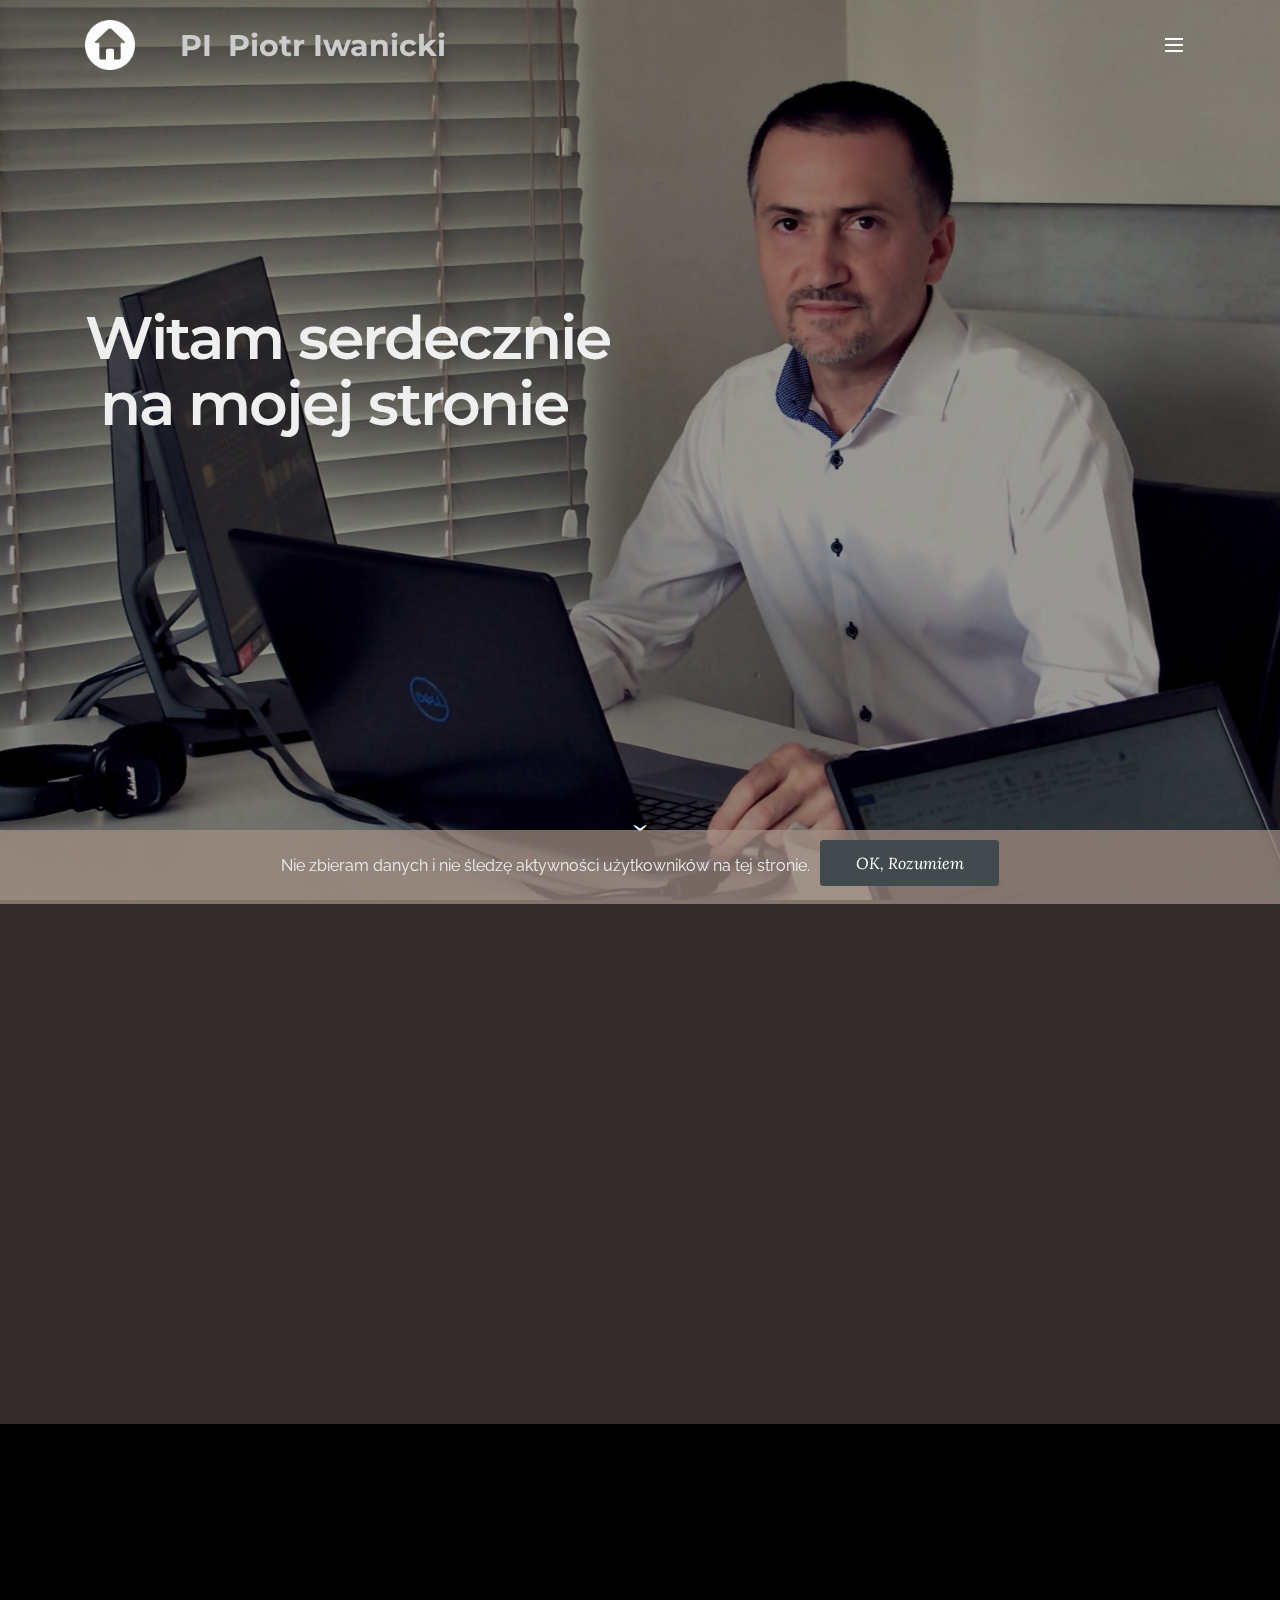
==== commit f4bc99bf: "create github pages" ====
--- a/index.html
+++ b/index.html
@@ -60,7 +60,7 @@
 
 </section>
 
-<section class="engine"><a href="https://mobirise.info/x">css templates</a></section><section class="mbr-section mbr-section-hero mbr-section-full mbr-section-with-arrow mbr-after-navbar" id="header1-0" data-rv-view="2" style="background-image: url(assets/images/img-foto1-color-fullsize-agf-3-2000x1500.jpeg);">
+<section class="engine"><a href="https://mobirise.info/x">free css templates</a></section><section class="mbr-section mbr-section-hero mbr-section-full mbr-section-with-arrow mbr-after-navbar" id="header1-0" data-rv-view="2" style="background-image: url(assets/images/img-foto1-color-fullsize-agf-3-2000x1500.jpeg);">
 
     <div class="mbr-overlay" style="opacity: 0.4; background-color: rgb(0, 0, 0);"></div>
 
@@ -444,6 +444,41 @@
     <div class="container">
         <div class="row">
             <div class="col-xs-12 lead"><blockquote><p><span style="font-style: normal; font-size: 1.07rem;">Od dziecka interesowały mnie nowinki techniczne, nowe odkrycia, wizje przyszłości itp. Moim pierwszym ulubionym programem popularno-naukowym była Sonda prowadzona przez Zdzisława Kamińskiego i Andrzeja Kurka. Jako że program był prowadzony w konwencji sporu dwóch punktów widzenia na omawiane akurat zagadnienia, ja zawsze "trzymałem stronę" Zdzisława Kamińskiego.</span><br></p><p><span style="font-style: normal;"><br></span></p><p><span style="font-style: normal;">Jestem fanem serii Star Trek, zwłaszcza edycji Następne Pokolenie, w którym zawarto wiele aspektów współczesnej fizyki i przedstawiono ciekawą wizję przyszłości. Przy produkcji tego serialu brali udział m. innymi eksperci NASA oraz ludzie nauki jak Leonard Mlodinow. Na ekranie pojawił się także Stephen Hawking, grający co ciekawe samego siebie.</span></p><p><span style="font-style: normal;"><br></span></p><p><span style="font-style: normal;">W konsekwencji powyższego, takie dziedziny jak kosmologia, czyli nauka o powstaniu wszechświata i jego funkcjonowaniu, a także astrofizyka stały się dla mnie naturalnymi obszarami do dalszego poznawania i zgłębiania wiedzy o świecie, w którym żyjemy.&nbsp;</span></p><p><span style="font-style: normal;"><br></span></p><p><span style="font-style: normal;">Lubię także historię, bo dzięki niej łatwiej zrozumieć współczesny świat. To co dzieje się obecnie w kraju i zagranicą ma niemal zawsze swoje korzenie w przeszłości bliższej, czy dalszej.</span></p><p><span style="font-style: normal;"><br></span></p><p><span style="font-style: normal;">Z aktywności lubię jazdę na rowerze, pływanie, żeglowanie, czy wędrówki i biwakowanie.</span></p></blockquote></div>
+        </div>
+    </div>
+
+</section>
+
+<section class="mbr-section mbr-parallax-background" id="msg-box6-25" data-rv-view="70" style="background-image: url(assets/images/mont-komp-1-1920x1080.jpg); padding-top: 40px; padding-bottom: 40px;">
+
+    <div class="mbr-overlay" style="opacity: 0.2; background-color: rgb(0, 0, 0);">
+    </div>
+    <div class="container">
+        <div class="row">
+            <div class="mbr-table-md-up">
+
+              <div class="mbr-table-cell mbr-right-padding-md-up mbr-valign-top col-md-7 image-size" style="width: 46%;">
+                  <div class="mbr-figure"><img src="assets/images/collage3png-800x800.png"></div>
+              </div>
+
+              
+
+
+              <div class="mbr-table-cell col-md-5 text-xs-center text-md-left content-size">
+                  
+                  <div class="lead">
+
+                    <p><strong>Zawsze lubiłem także pogrzebać w komputerze, czy to stacjonarka, czy laptop. Zainstalować dla odmiany Linuxa, czy Chrome OS.</strong></p>
+
+                  </div>
+
+                  
+              </div>
+
+
+              
+
+            </div>
         </div>
     </div>
 
--- a/assets/mobirise/css/mbr-additional.css
+++ b/assets/mobirise/css/mbr-additional.css
@@ -655,6 +655,13 @@
 #content2-1u DIV {
   color: #cccccc;
 }
+#msg-box6-25 h3,
+#msg-box6-25 p {
+  color: #fff;
+}
+#msg-box6-25 P {
+  color: #cccccc;
+}
 #msg-box6-1x h3,
 #msg-box6-1x p {
   color: #fff;
--- a/assets/mobirise/css/mbr-additional.css
+++ b/assets/mobirise/css/mbr-additional.css
@@ -655,6 +655,13 @@
 #content2-1u DIV {
   color: #cccccc;
 }
+#msg-box6-25 h3,
+#msg-box6-25 p {
+  color: #fff;
+}
+#msg-box6-25 P {
+  color: #cccccc;
+}
 #msg-box6-1x h3,
 #msg-box6-1x p {
   color: #fff;
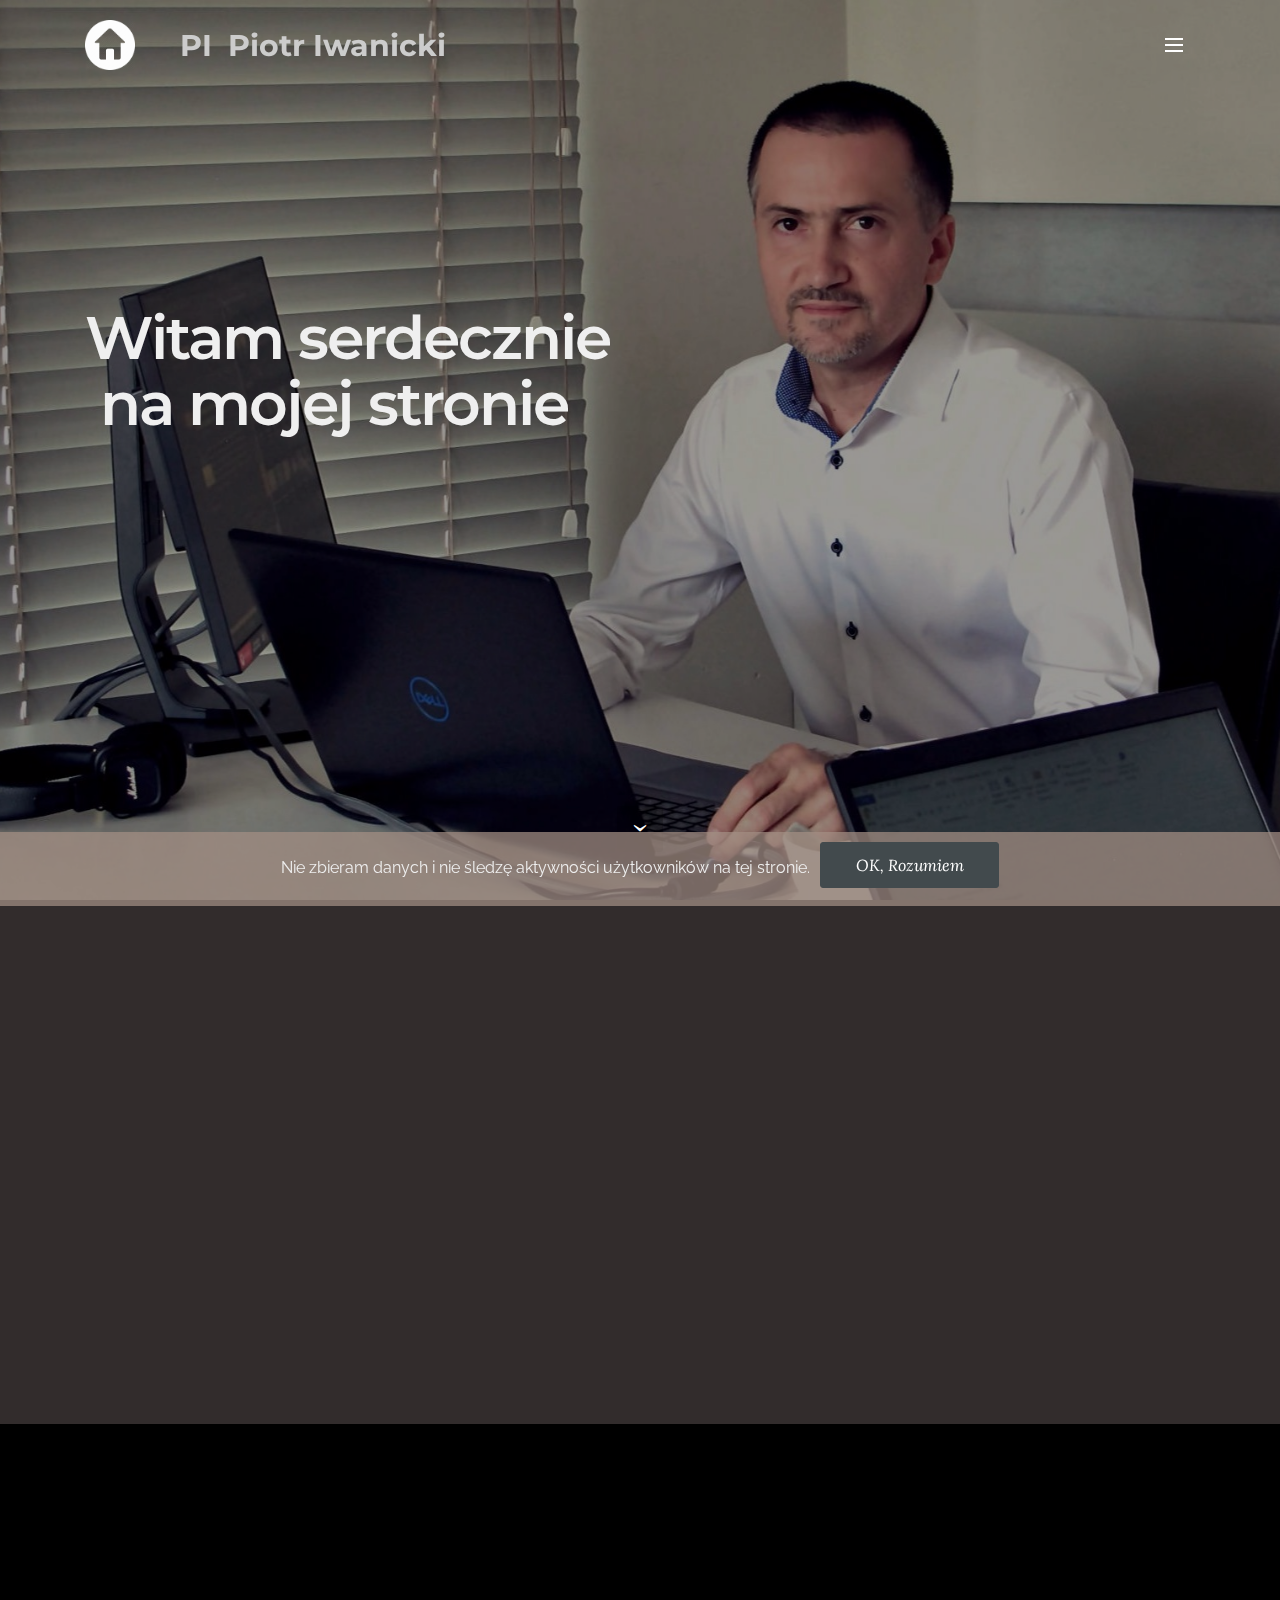
==== commit 8c9a28bb: "create github pages" ====
--- a/index.html
+++ b/index.html
@@ -27,7 +27,7 @@
   
 </head>
 <body>
-  <section id="ext_menu-t" data-rv-view="0">
+  <section id="ext_menu-t" data-rv-view="15">
 
     <nav class="navbar navbar-dropdown transparent navbar-fixed-top bg-color">
         <div class="container">
@@ -60,7 +60,7 @@
 
 </section>
 
-<section class="engine"><a href="https://mobirise.info/x">free css templates</a></section><section class="mbr-section mbr-section-hero mbr-section-full mbr-section-with-arrow mbr-after-navbar" id="header1-0" data-rv-view="2" style="background-image: url(assets/images/img-foto1-color-fullsize-agf-3-2000x1500.jpeg);">
+<section class="engine"><a href="https://mobirise.info/w">html5 templates</a></section><section class="mbr-section mbr-section-hero mbr-section-full mbr-section-with-arrow mbr-after-navbar" id="header1-0" data-rv-view="17" style="background-image: url(assets/images/img-foto1-color-fullsize-agf-3-2000x1500.jpeg);">
 
     <div class="mbr-overlay" style="opacity: 0.4; background-color: rgb(0, 0, 0);"></div>
 
@@ -82,7 +82,7 @@
 
 </section>
 
-<section class="mbr-info mbr-section mbr-section-md-padding" id="msg-box2-x" data-rv-view="5" style="background-color: rgb(50, 44, 44); padding-top: 90px; padding-bottom: 90px;">
+<section class="mbr-info mbr-section mbr-section-md-padding" id="msg-box2-x" data-rv-view="20" style="background-color: rgb(50, 44, 44); padding-top: 90px; padding-bottom: 90px;">
 
     
     <div class="container">
@@ -107,7 +107,7 @@
     </div>
 </section>
 
-<section class="mbr-section mbr-section__container article" id="header3-z" data-rv-view="8" style="background-color: rgb(0, 0, 0); padding-top: 60px; padding-bottom: 20px;">
+<section class="mbr-section mbr-section__container article" id="header3-z" data-rv-view="23" style="background-color: rgb(0, 0, 0); padding-top: 60px; padding-bottom: 20px;">
     <div class="container">
         <div class="row">
             <div class="col-xs-12">
@@ -118,7 +118,7 @@
     </div>
 </section>
 
-<section class="mbr-cards mbr-section mbr-section-nopadding" id="features3-y" data-rv-view="10" style="background-color: rgb(0, 0, 0);">
+<section class="mbr-cards mbr-section mbr-section-nopadding" id="features3-y" data-rv-view="25" style="background-color: rgb(0, 0, 0);">
 
     
 
@@ -192,7 +192,7 @@
     </div>
 </section>
 
-<section class="mbr-section mbr-section__container article" id="header3-13" data-rv-view="13" style="background-color: rgb(50, 44, 44); padding-top: 80px; padding-bottom: 40px;">
+<section class="mbr-section mbr-section__container article" id="header3-13" data-rv-view="28" style="background-color: rgb(50, 44, 44); padding-top: 80px; padding-bottom: 40px;">
     <div class="container">
         <div class="row">
             <div class="col-xs-12">
@@ -203,7 +203,7 @@
     </div>
 </section>
 
-<section class="mbr-section article mbr-section__container" id="content2-15" data-rv-view="15" style="background-color: rgb(50, 44, 44); padding-top: 40px; padding-bottom: 40px;">
+<section class="mbr-section article mbr-section__container" id="content2-15" data-rv-view="30" style="background-color: rgb(50, 44, 44); padding-top: 40px; padding-bottom: 40px;">
 
     <div class="container">
         <div class="row">
@@ -213,7 +213,7 @@
 
 </section>
 
-<section class="mbr-section article mbr-section__container" id="content2-16" data-rv-view="17" style="background-color: rgb(50, 44, 44); padding-top: 40px; padding-bottom: 40px;">
+<section class="mbr-section article mbr-section__container" id="content2-16" data-rv-view="32" style="background-color: rgb(50, 44, 44); padding-top: 40px; padding-bottom: 40px;">
 
     <div class="container">
         <div class="row">
@@ -223,7 +223,7 @@
 
 </section>
 
-<section class="mbr-section article mbr-section__container" id="content2-17" data-rv-view="19" style="background-color: rgb(50, 44, 44); padding-top: 40px; padding-bottom: 40px;">
+<section class="mbr-section article mbr-section__container" id="content2-17" data-rv-view="34" style="background-color: rgb(50, 44, 44); padding-top: 40px; padding-bottom: 40px;">
 
     <div class="container">
         <div class="row">
@@ -233,7 +233,7 @@
 
 </section>
 
-<section class="mbr-section article mbr-section__container" id="content2-18" data-rv-view="21" style="background-color: rgb(50, 44, 44); padding-top: 40px; padding-bottom: 40px;">
+<section class="mbr-section article mbr-section__container" id="content2-18" data-rv-view="36" style="background-color: rgb(50, 44, 44); padding-top: 40px; padding-bottom: 40px;">
 
     <div class="container">
         <div class="row">
@@ -243,7 +243,7 @@
 
 </section>
 
-<section class="mbr-section article mbr-section__container" id="content2-19" data-rv-view="23" style="background-color: rgb(50, 44, 44); padding-top: 40px; padding-bottom: 40px;">
+<section class="mbr-section article mbr-section__container" id="content2-19" data-rv-view="38" style="background-color: rgb(50, 44, 44); padding-top: 40px; padding-bottom: 40px;">
 
     <div class="container">
         <div class="row">
@@ -253,7 +253,7 @@
 
 </section>
 
-<section class="mbr-section article mbr-section__container" id="content2-1a" data-rv-view="25" style="background-color: rgb(50, 44, 44); padding-top: 40px; padding-bottom: 40px;">
+<section class="mbr-section article mbr-section__container" id="content2-1a" data-rv-view="40" style="background-color: rgb(50, 44, 44); padding-top: 40px; padding-bottom: 40px;">
 
     <div class="container">
         <div class="row">
@@ -263,7 +263,7 @@
 
 </section>
 
-<section class="mbr-section article mbr-section__container" id="content2-1b" data-rv-view="27" style="background-color: rgb(50, 44, 44); padding-top: 40px; padding-bottom: 40px;">
+<section class="mbr-section article mbr-section__container" id="content2-1b" data-rv-view="42" style="background-color: rgb(50, 44, 44); padding-top: 40px; padding-bottom: 40px;">
 
     <div class="container">
         <div class="row">
@@ -273,7 +273,7 @@
 
 </section>
 
-<section class="mbr-section article mbr-section__container" id="content2-1c" data-rv-view="29" style="background-color: rgb(50, 44, 44); padding-top: 40px; padding-bottom: 60px;">
+<section class="mbr-section article mbr-section__container" id="content2-1c" data-rv-view="44" style="background-color: rgb(50, 44, 44); padding-top: 40px; padding-bottom: 60px;">
 
     <div class="container">
         <div class="row">
@@ -283,7 +283,7 @@
 
 </section>
 
-<section class="mbr-section mbr-section__container article" id="header3-1f" data-rv-view="31" style="background-color: rgb(8, 1, 1); padding-top: 80px; padding-bottom: 60px;">
+<section class="mbr-section mbr-section__container article" id="header3-1f" data-rv-view="46" style="background-color: rgb(8, 1, 1); padding-top: 80px; padding-bottom: 60px;">
     <div class="container">
         <div class="row">
             <div class="col-xs-12">
@@ -294,7 +294,7 @@
     </div>
 </section>
 
-<section class="mbr-section article mbr-section__container" id="content2-1g" data-rv-view="33" style="background-color: rgb(0, 0, 0); padding-top: 40px; padding-bottom: 60px;">
+<section class="mbr-section article mbr-section__container" id="content2-1g" data-rv-view="48" style="background-color: rgb(0, 0, 0); padding-top: 40px; padding-bottom: 60px;">
 
     <div class="container">
         <div class="row">
@@ -304,7 +304,7 @@
 
 </section>
 
-<section class="mbr-section mbr-section__container article" id="header3-1h" data-rv-view="35" style="background-color: rgb(0, 0, 0); padding-top: 40px; padding-bottom: 60px;">
+<section class="mbr-section mbr-section__container article" id="header3-1h" data-rv-view="50" style="background-color: rgb(0, 0, 0); padding-top: 40px; padding-bottom: 60px;">
     <div class="container">
         <div class="row">
             <div class="col-xs-12">
@@ -315,7 +315,17 @@
     </div>
 </section>
 
-<section class="mbr-section article mbr-section__container" id="content2-24" data-rv-view="37" style="background-color: rgb(0, 0, 0); padding-top: 40px; padding-bottom: 40px;">
+<section class="mbr-section article mbr-section__container" id="content2-27" data-rv-view="90" style="background-color: rgb(0, 0, 0); padding-top: 40px; padding-bottom: 40px;">
+
+    <div class="container">
+        <div class="row">
+            <div class="col-xs-12 lead"><blockquote><p>07/2020 &nbsp; &nbsp; &nbsp; &nbsp;&nbsp;&nbsp;&nbsp;&nbsp; &nbsp; &nbsp;&nbsp;&nbsp;&nbsp;&nbsp;<strong>Kurs – Podstawy Manualnego Testowania Oprogramowania</strong></p><p>&nbsp;&nbsp;&nbsp;&nbsp;&nbsp;&nbsp;&nbsp;&nbsp;&nbsp;&nbsp;&nbsp;&nbsp;&nbsp;&nbsp;&nbsp;&nbsp;&nbsp;&nbsp;&nbsp;&nbsp;&nbsp;&nbsp;&nbsp;&nbsp;&nbsp;&nbsp;&nbsp;&nbsp;&nbsp;&nbsp;&nbsp;&nbsp;&nbsp; &nbsp;Organizator: Udemy<strong><br></strong></p><p><br></p><p><span style="font-style: normal;">Tworzenie scenariuszy i przypadków testowych, narzędzia zarządzania przypadkami testowymi i projektami (qTest, Jira), raportowanie defektów, techniki testowania, poziomy testów.</span></p></blockquote></div>
+        </div>
+    </div>
+
+</section>
+
+<section class="mbr-section article mbr-section__container" id="content2-24" data-rv-view="52" style="background-color: rgb(0, 0, 0); padding-top: 40px; padding-bottom: 40px;">
 
     <div class="container">
         <div class="row">
@@ -325,7 +335,7 @@
 
 </section>
 
-<section class="mbr-section article mbr-section__container" id="content2-1i" data-rv-view="39" style="background-color: rgb(0, 0, 0); padding-top: 40px; padding-bottom: 40px;">
+<section class="mbr-section article mbr-section__container" id="content2-1i" data-rv-view="54" style="background-color: rgb(0, 0, 0); padding-top: 40px; padding-bottom: 40px;">
 
     <div class="container">
         <div class="row">
@@ -335,7 +345,7 @@
 
 </section>
 
-<section class="mbr-section article mbr-section__container" id="content2-1l" data-rv-view="41" style="background-color: rgb(0, 0, 0); padding-top: 40px; padding-bottom: 40px;">
+<section class="mbr-section article mbr-section__container" id="content2-1l" data-rv-view="56" style="background-color: rgb(0, 0, 0); padding-top: 40px; padding-bottom: 40px;">
 
     <div class="container">
         <div class="row">
@@ -345,7 +355,7 @@
 
 </section>
 
-<section class="mbr-section article mbr-section__container" id="content2-1k" data-rv-view="43" style="background-color: rgb(0, 0, 0); padding-top: 40px; padding-bottom: 40px;">
+<section class="mbr-section article mbr-section__container" id="content2-1k" data-rv-view="58" style="background-color: rgb(0, 0, 0); padding-top: 40px; padding-bottom: 40px;">
 
     <div class="container">
         <div class="row">
@@ -355,7 +365,7 @@
 
 </section>
 
-<section class="mbr-section article mbr-section__container" id="content2-1m" data-rv-view="45" style="background-color: rgb(0, 0, 0); padding-top: 40px; padding-bottom: 40px;">
+<section class="mbr-section article mbr-section__container" id="content2-1m" data-rv-view="60" style="background-color: rgb(0, 0, 0); padding-top: 40px; padding-bottom: 40px;">
 
     <div class="container">
         <div class="row">
@@ -365,7 +375,7 @@
 
 </section>
 
-<section class="mbr-section article mbr-section__container" id="content2-1n" data-rv-view="47" style="background-color: rgb(0, 0, 0); padding-top: 40px; padding-bottom: 40px;">
+<section class="mbr-section article mbr-section__container" id="content2-1n" data-rv-view="62" style="background-color: rgb(0, 0, 0); padding-top: 40px; padding-bottom: 40px;">
 
     <div class="container">
         <div class="row">
@@ -376,7 +386,7 @@
 
 </section>
 
-<section class="mbr-section article mbr-section__container" id="content2-1j" data-rv-view="49" style="background-color: rgb(0, 0, 0); padding-top: 40px; padding-bottom: 40px;">
+<section class="mbr-section article mbr-section__container" id="content2-1j" data-rv-view="64" style="background-color: rgb(0, 0, 0); padding-top: 40px; padding-bottom: 40px;">
 
     <div class="container">
         <div class="row">
@@ -386,7 +396,7 @@
 
 </section>
 
-<section class="mbr-section mbr-section__container article" id="header3-1o" data-rv-view="51" style="background-color: rgb(50, 44, 44); padding-top: 80px; padding-bottom: 40px;">
+<section class="mbr-section mbr-section__container article" id="header3-1o" data-rv-view="66" style="background-color: rgb(50, 44, 44); padding-top: 80px; padding-bottom: 40px;">
     <div class="container">
         <div class="row">
             <div class="col-xs-12">
@@ -397,7 +407,7 @@
     </div>
 </section>
 
-<section class="mbr-section article mbr-section__container" id="content2-1p" data-rv-view="53" style="background-color: rgb(50, 44, 44); padding-top: 40px; padding-bottom: 40px;">
+<section class="mbr-section article mbr-section__container" id="content2-1p" data-rv-view="68" style="background-color: rgb(50, 44, 44); padding-top: 40px; padding-bottom: 40px;">
 
     <div class="container">
         <div class="row">
@@ -407,7 +417,7 @@
 
 </section>
 
-<section class="mbr-section mbr-section__container article" id="header3-1r" data-rv-view="55" style="background-color: rgb(0, 0, 0); padding-top: 80px; padding-bottom: 40px;">
+<section class="mbr-section mbr-section__container article" id="header3-1r" data-rv-view="70" style="background-color: rgb(0, 0, 0); padding-top: 80px; padding-bottom: 40px;">
     <div class="container">
         <div class="row">
             <div class="col-xs-12">
@@ -418,7 +428,7 @@
     </div>
 </section>
 
-<section class="mbr-section article mbr-section__container" id="content2-1s" data-rv-view="57" style="background-color: rgb(0, 0, 0); padding-top: 40px; padding-bottom: 40px;">
+<section class="mbr-section article mbr-section__container" id="content2-1s" data-rv-view="72" style="background-color: rgb(0, 0, 0); padding-top: 40px; padding-bottom: 40px;">
 
     <div class="container">
         <div class="row">
@@ -428,7 +438,7 @@
 
 </section>
 
-<section class="mbr-section mbr-section__container article" id="header3-1t" data-rv-view="59" style="background-color: rgb(50, 44, 44); padding-top: 80px; padding-bottom: 60px;">
+<section class="mbr-section mbr-section__container article" id="header3-1t" data-rv-view="74" style="background-color: rgb(50, 44, 44); padding-top: 80px; padding-bottom: 60px;">
     <div class="container">
         <div class="row">
             <div class="col-xs-12">
@@ -439,7 +449,7 @@
     </div>
 </section>
 
-<section class="mbr-section article mbr-section__container" id="content2-1u" data-rv-view="61" style="background-color: rgb(50, 44, 44); padding-top: 40px; padding-bottom: 40px;">
+<section class="mbr-section article mbr-section__container" id="content2-1u" data-rv-view="76" style="background-color: rgb(50, 44, 44); padding-top: 40px; padding-bottom: 40px;">
 
     <div class="container">
         <div class="row">
@@ -449,7 +459,7 @@
 
 </section>
 
-<section class="mbr-section mbr-parallax-background" id="msg-box6-25" data-rv-view="70" style="background-image: url(assets/images/mont-komp-1-1920x1080.jpg); padding-top: 40px; padding-bottom: 40px;">
+<section class="mbr-section mbr-parallax-background" id="msg-box6-25" data-rv-view="78" style="background-image: url(assets/images/mont-komp-1-1920x1080.jpg); padding-top: 40px; padding-bottom: 40px;">
 
     <div class="mbr-overlay" style="opacity: 0.2; background-color: rgb(0, 0, 0);">
     </div>
@@ -484,7 +494,7 @@
 
 </section>
 
-<section class="mbr-section mbr-parallax-background" id="msg-box6-1x" data-rv-view="63" style="background-image: url(assets/images/20200529-144549-2000x1125.jpg); padding-top: 40px; padding-bottom: 40px;">
+<section class="mbr-section mbr-parallax-background" id="msg-box6-1x" data-rv-view="81" style="background-image: url(assets/images/20200529-144549-2000x1125.jpg); padding-top: 40px; padding-bottom: 40px;">
 
     <div class="mbr-overlay" style="opacity: 0.4; background-color: rgb(0, 0, 0);">
     </div>
@@ -519,7 +529,7 @@
 
 </section>
 
-<section class="mbr-section mbr-section__container article" id="header3-23" data-rv-view="66" style="background-color: rgb(0, 0, 0); padding-top: 60px; padding-bottom: 20px;">
+<section class="mbr-section mbr-section__container article" id="header3-23" data-rv-view="84" style="background-color: rgb(0, 0, 0); padding-top: 60px; padding-bottom: 20px;">
     <div class="container">
         <div class="row">
             <div class="col-xs-12">
@@ -530,7 +540,7 @@
     </div>
 </section>
 
-<section class="mbr-section mbr-section-md-padding mbr-footer footer1" id="contacts1-12" data-rv-view="68" style="background-color: rgb(0, 0, 0); padding-top: 90px; padding-bottom: 60px;">
+<section class="mbr-section mbr-section-md-padding mbr-footer footer1" id="contacts1-12" data-rv-view="86" style="background-color: rgb(0, 0, 0); padding-top: 90px; padding-bottom: 60px;">
     
     <div class="container">
         <div class="row">
--- a/assets/mobirise/css/mbr-additional.css
+++ b/assets/mobirise/css/mbr-additional.css
@@ -604,6 +604,9 @@
 #header3-1h .mbr-section-title {
   color: #efefef;
 }
+#content2-27 DIV {
+  color: #cccccc;
+}
 #content2-24 DIV {
   color: #cccccc;
 }
--- a/assets/mobirise/css/mbr-additional.css
+++ b/assets/mobirise/css/mbr-additional.css
@@ -604,6 +604,9 @@
 #header3-1h .mbr-section-title {
   color: #efefef;
 }
+#content2-27 DIV {
+  color: #cccccc;
+}
 #content2-24 DIV {
   color: #cccccc;
 }
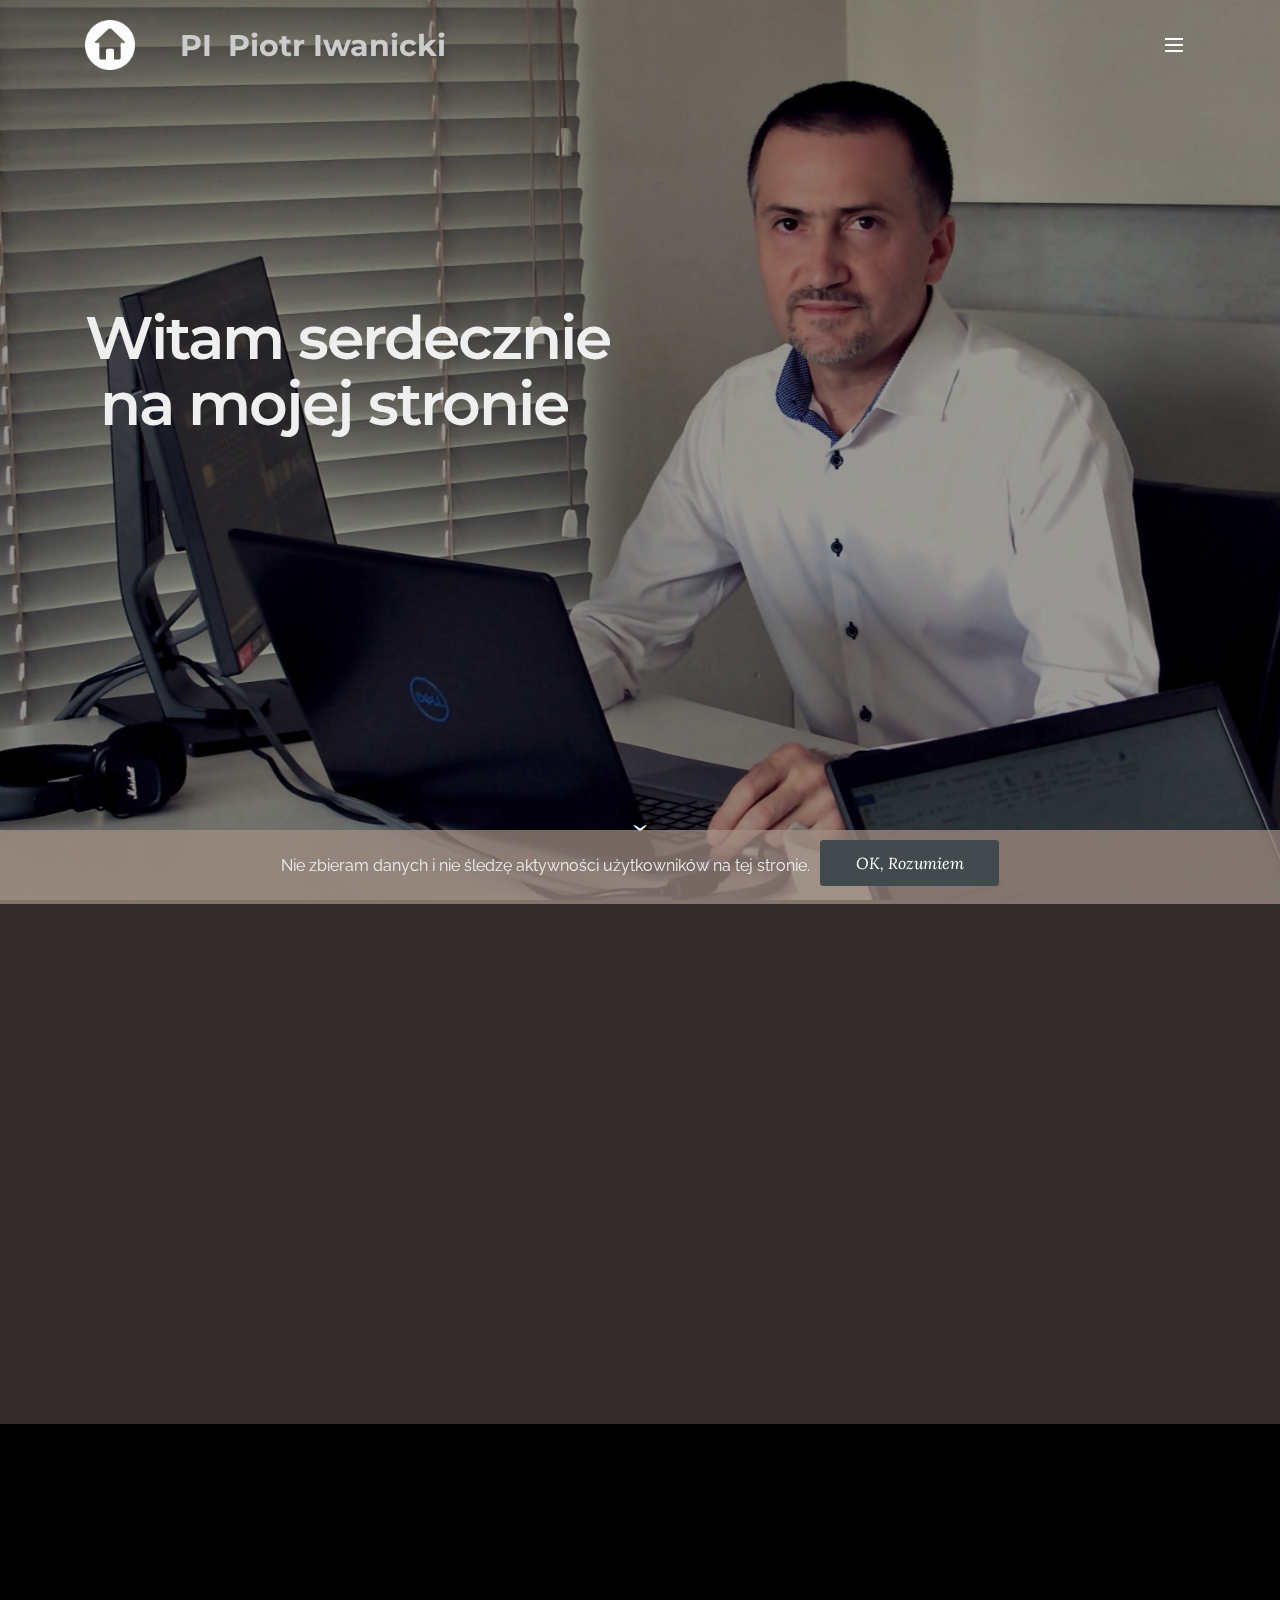
==== commit 3e2c874a: "create github pages" ====
--- a/index.html
+++ b/index.html
@@ -27,7 +27,7 @@
   
 </head>
 <body>
-  <section id="ext_menu-t" data-rv-view="15">
+  <section id="ext_menu-t" data-rv-view="0">
 
     <nav class="navbar navbar-dropdown transparent navbar-fixed-top bg-color">
         <div class="container">
@@ -60,7 +60,7 @@
 
 </section>
 
-<section class="engine"><a href="https://mobirise.info/w">html5 templates</a></section><section class="mbr-section mbr-section-hero mbr-section-full mbr-section-with-arrow mbr-after-navbar" id="header1-0" data-rv-view="17" style="background-image: url(assets/images/img-foto1-color-fullsize-agf-3-2000x1500.jpeg);">
+<section class="engine"><a href="https://mobirise.info/v">free html templates</a></section><section class="mbr-section mbr-section-hero mbr-section-full mbr-section-with-arrow mbr-after-navbar" id="header1-0" data-rv-view="2" style="background-image: url(assets/images/img-foto1-color-fullsize-agf-3-2000x1500.jpeg);">
 
     <div class="mbr-overlay" style="opacity: 0.4; background-color: rgb(0, 0, 0);"></div>
 
@@ -82,7 +82,7 @@
 
 </section>
 
-<section class="mbr-info mbr-section mbr-section-md-padding" id="msg-box2-x" data-rv-view="20" style="background-color: rgb(50, 44, 44); padding-top: 90px; padding-bottom: 90px;">
+<section class="mbr-info mbr-section mbr-section-md-padding" id="msg-box2-x" data-rv-view="5" style="background-color: rgb(50, 44, 44); padding-top: 90px; padding-bottom: 90px;">
 
     
     <div class="container">
@@ -93,7 +93,7 @@
             <div class="mbr-table-md-up">
               <div class="mbr-table-cell mbr-right-padding-md-up col-md-8 text-xs-center text-md-left">
                   <h3 class="mbr-info-title mbr-section-title display-2">Słów kilka na początek ...<br><br></h3>
-                  <h2 class="mbr-info-subtitle mbr-section-subtitle"><span style="font-style: normal;">Strona powstała abym mógł pełniej opowiedzieć o sobie, </span><span style="font-style: normal;">kim&nbsp;</span><span style="font-style: normal;">byłem, jestem i gdzie chciałbym zmierzać, aby </span><span style="font-style: normal;">dać szansę zainteresowanym</span><br><span style="font-style: normal;"> na szersze zaprezentowanie&nbsp;</span><span style="font-style: normal;">mojej osoby.&nbsp;</span>Własna strona www, daje pełną wolność w tym obszarze, bez ograniczeń oraz narzuconych schematów gotowych serwisów.<div>&nbsp; &nbsp; &nbsp; &nbsp; &nbsp; &nbsp; &nbsp; &nbsp; &nbsp; &nbsp; &nbsp; &nbsp; &nbsp; &nbsp; &nbsp; &nbsp; &nbsp; &nbsp; &nbsp; &nbsp; &nbsp; &nbsp; &nbsp; &nbsp; &nbsp; &nbsp; 
+                  <h2 class="mbr-info-subtitle mbr-section-subtitle"><span style="font-style: normal;">Strona powstała abym mógł pełniej opowiedzieć o sobie, </span><span style="font-style: normal;">kim&nbsp;</span><span style="font-style: normal;">byłem, jestem i gdzie chciałbym zmierzać, aby </span><span style="font-style: normal;">dać szansę zainteresowanym</span><br><span style="font-style: normal;"> na szersze zaprezentowanie&nbsp;</span><span style="font-style: normal;">mojej osoby.&nbsp;Własna strona www, daje pełną wolność w tym obszarze, bez ograniczeń oraz narzuconych schematów gotowych serwisów.</span><div>&nbsp; &nbsp; &nbsp; &nbsp; &nbsp; &nbsp; &nbsp; &nbsp; &nbsp; &nbsp; &nbsp; &nbsp; &nbsp; &nbsp; &nbsp; &nbsp; &nbsp; &nbsp; &nbsp; &nbsp; &nbsp; &nbsp; &nbsp; &nbsp; &nbsp; &nbsp; 
 </div><div>&nbsp; &nbsp; &nbsp; &nbsp; &nbsp; &nbsp; &nbsp; &nbsp; &nbsp; &nbsp; &nbsp; &nbsp; &nbsp; &nbsp; &nbsp; &nbsp; &nbsp; &nbsp; &nbsp; &nbsp; &nbsp; &nbsp; &nbsp; &nbsp; &nbsp; &nbsp; &nbsp; &nbsp; &nbsp; 
 </div><div>&nbsp; &nbsp; &nbsp; &nbsp; &nbsp; &nbsp; &nbsp; &nbsp; &nbsp; &nbsp; &nbsp; &nbsp; &nbsp; &nbsp; &nbsp; &nbsp; &nbsp; &nbsp; &nbsp; &nbsp; &nbsp; &nbsp; &nbsp; &nbsp; &nbsp; &nbsp; &nbsp; &nbsp; &nbsp; &nbsp; &nbsp; &nbsp; &nbsp; &nbsp; &nbsp; &nbsp;<span style="font-style: normal;"> &nbsp; Zapraszam
 </span></div><div>&nbsp; &nbsp; &nbsp; &nbsp; &nbsp; &nbsp; &nbsp; &nbsp; &nbsp; &nbsp; &nbsp; &nbsp; &nbsp; &nbsp; &nbsp; &nbsp; &nbsp; &nbsp; &nbsp; &nbsp; &nbsp; &nbsp; &nbsp; &nbsp; &nbsp; &nbsp; &nbsp; &nbsp; &nbsp; &nbsp; &nbsp; &nbsp; &nbsp; &nbsp; &nbsp; &nbsp; Piotr Iwanicki</div></h2>
@@ -107,18 +107,18 @@
     </div>
 </section>
 
-<section class="mbr-section mbr-section__container article" id="header3-z" data-rv-view="23" style="background-color: rgb(0, 0, 0); padding-top: 60px; padding-bottom: 20px;">
+<section class="mbr-section mbr-section__container article" id="header3-z" data-rv-view="8" style="background-color: rgb(0, 0, 0); padding-top: 60px; padding-bottom: 20px;">
     <div class="container">
         <div class="row">
             <div class="col-xs-12">
                 <h3 class="mbr-section-title display-2">Informacje o mnie</h3>
-                <p class="mbr-section-subtitle">&nbsp;aktualizacja 30.06.2020 r.</p>
-            </div>
-        </div>
-    </div>
-</section>
-
-<section class="mbr-cards mbr-section mbr-section-nopadding" id="features3-y" data-rv-view="25" style="background-color: rgb(0, 0, 0);">
+                <p class="mbr-section-subtitle">&nbsp;aktualizacja 28.07.2020 r.</p>
+            </div>
+        </div>
+    </div>
+</section>
+
+<section class="mbr-cards mbr-section mbr-section-nopadding" id="features3-y" data-rv-view="10" style="background-color: rgb(0, 0, 0);">
 
     
 
@@ -192,7 +192,7 @@
     </div>
 </section>
 
-<section class="mbr-section mbr-section__container article" id="header3-13" data-rv-view="28" style="background-color: rgb(50, 44, 44); padding-top: 80px; padding-bottom: 40px;">
+<section class="mbr-section mbr-section__container article" id="header3-13" data-rv-view="13" style="background-color: rgb(50, 44, 44); padding-top: 80px; padding-bottom: 40px;">
     <div class="container">
         <div class="row">
             <div class="col-xs-12">
@@ -203,7 +203,7 @@
     </div>
 </section>
 
-<section class="mbr-section article mbr-section__container" id="content2-15" data-rv-view="30" style="background-color: rgb(50, 44, 44); padding-top: 40px; padding-bottom: 40px;">
+<section class="mbr-section article mbr-section__container" id="content2-15" data-rv-view="15" style="background-color: rgb(50, 44, 44); padding-top: 40px; padding-bottom: 40px;">
 
     <div class="container">
         <div class="row">
@@ -213,7 +213,7 @@
 
 </section>
 
-<section class="mbr-section article mbr-section__container" id="content2-16" data-rv-view="32" style="background-color: rgb(50, 44, 44); padding-top: 40px; padding-bottom: 40px;">
+<section class="mbr-section article mbr-section__container" id="content2-16" data-rv-view="17" style="background-color: rgb(50, 44, 44); padding-top: 40px; padding-bottom: 40px;">
 
     <div class="container">
         <div class="row">
@@ -223,7 +223,7 @@
 
 </section>
 
-<section class="mbr-section article mbr-section__container" id="content2-17" data-rv-view="34" style="background-color: rgb(50, 44, 44); padding-top: 40px; padding-bottom: 40px;">
+<section class="mbr-section article mbr-section__container" id="content2-17" data-rv-view="19" style="background-color: rgb(50, 44, 44); padding-top: 40px; padding-bottom: 40px;">
 
     <div class="container">
         <div class="row">
@@ -233,7 +233,7 @@
 
 </section>
 
-<section class="mbr-section article mbr-section__container" id="content2-18" data-rv-view="36" style="background-color: rgb(50, 44, 44); padding-top: 40px; padding-bottom: 40px;">
+<section class="mbr-section article mbr-section__container" id="content2-18" data-rv-view="21" style="background-color: rgb(50, 44, 44); padding-top: 40px; padding-bottom: 40px;">
 
     <div class="container">
         <div class="row">
@@ -243,7 +243,7 @@
 
 </section>
 
-<section class="mbr-section article mbr-section__container" id="content2-19" data-rv-view="38" style="background-color: rgb(50, 44, 44); padding-top: 40px; padding-bottom: 40px;">
+<section class="mbr-section article mbr-section__container" id="content2-19" data-rv-view="23" style="background-color: rgb(50, 44, 44); padding-top: 40px; padding-bottom: 40px;">
 
     <div class="container">
         <div class="row">
@@ -253,7 +253,7 @@
 
 </section>
 
-<section class="mbr-section article mbr-section__container" id="content2-1a" data-rv-view="40" style="background-color: rgb(50, 44, 44); padding-top: 40px; padding-bottom: 40px;">
+<section class="mbr-section article mbr-section__container" id="content2-1a" data-rv-view="25" style="background-color: rgb(50, 44, 44); padding-top: 40px; padding-bottom: 40px;">
 
     <div class="container">
         <div class="row">
@@ -263,7 +263,7 @@
 
 </section>
 
-<section class="mbr-section article mbr-section__container" id="content2-1b" data-rv-view="42" style="background-color: rgb(50, 44, 44); padding-top: 40px; padding-bottom: 40px;">
+<section class="mbr-section article mbr-section__container" id="content2-1b" data-rv-view="27" style="background-color: rgb(50, 44, 44); padding-top: 40px; padding-bottom: 40px;">
 
     <div class="container">
         <div class="row">
@@ -273,7 +273,7 @@
 
 </section>
 
-<section class="mbr-section article mbr-section__container" id="content2-1c" data-rv-view="44" style="background-color: rgb(50, 44, 44); padding-top: 40px; padding-bottom: 60px;">
+<section class="mbr-section article mbr-section__container" id="content2-1c" data-rv-view="29" style="background-color: rgb(50, 44, 44); padding-top: 40px; padding-bottom: 60px;">
 
     <div class="container">
         <div class="row">
@@ -283,7 +283,7 @@
 
 </section>
 
-<section class="mbr-section mbr-section__container article" id="header3-1f" data-rv-view="46" style="background-color: rgb(8, 1, 1); padding-top: 80px; padding-bottom: 60px;">
+<section class="mbr-section mbr-section__container article" id="header3-1f" data-rv-view="31" style="background-color: rgb(8, 1, 1); padding-top: 80px; padding-bottom: 60px;">
     <div class="container">
         <div class="row">
             <div class="col-xs-12">
@@ -294,17 +294,17 @@
     </div>
 </section>
 
-<section class="mbr-section article mbr-section__container" id="content2-1g" data-rv-view="48" style="background-color: rgb(0, 0, 0); padding-top: 40px; padding-bottom: 60px;">
-
-    <div class="container">
-        <div class="row">
-            <div class="col-xs-12 lead"><blockquote><p>1995 - 2000 &nbsp; &nbsp; &nbsp; &nbsp; &nbsp; &nbsp; <strong><span style="font-size: 1.09rem;">Uniwersytet Gdański&nbsp;</span><span style="font-size: 1.07rem;">Wydział Ekonomiczny</span></strong></p><p><strong>&nbsp;&nbsp;&nbsp;&nbsp;&nbsp;&nbsp;&nbsp;&nbsp;&nbsp;&nbsp;&nbsp;&nbsp;&nbsp;&nbsp;&nbsp;&nbsp;&nbsp;&nbsp;&nbsp;&nbsp;&nbsp;&nbsp;&nbsp;&nbsp;&nbsp;&nbsp;&nbsp;&nbsp;&nbsp;&nbsp;&nbsp;</strong>&nbsp;&nbsp;&nbsp;<span style="font-size: 1.07rem;">Transport i Logistyka, Katedra Rynku Transportowego</span></p><p><span style="font-size: 1.07rem;"><br></span></p><p><span style="font-size: 1.07rem;">Wykształcenie wyższe magisterskie na kierunku ekonomia w zakresie transport i logistyka</span></p></blockquote></div>
-        </div>
-    </div>
-
-</section>
-
-<section class="mbr-section mbr-section__container article" id="header3-1h" data-rv-view="50" style="background-color: rgb(0, 0, 0); padding-top: 40px; padding-bottom: 60px;">
+<section class="mbr-section article mbr-section__container" id="content2-1g" data-rv-view="33" style="background-color: rgb(0, 0, 0); padding-top: 40px; padding-bottom: 60px;">
+
+    <div class="container">
+        <div class="row">
+            <div class="col-xs-12 lead"><blockquote><p>&nbsp;&nbsp;&nbsp;&nbsp;&nbsp;&nbsp;&nbsp;&nbsp;&nbsp;&nbsp;&nbsp;&nbsp;&nbsp;&nbsp;&nbsp;&nbsp;&nbsp;&nbsp;&nbsp;&nbsp;&nbsp; &nbsp; &nbsp; &nbsp; &nbsp; &nbsp; &nbsp;&nbsp;&nbsp;&nbsp;&nbsp;<strong><span style="font-size: 1.09rem;">Uniwersytet Gdański&nbsp;</span><span style="font-size: 1.07rem;">Wydział Ekonomiczny</span></strong></p><p><strong>&nbsp;&nbsp;&nbsp;&nbsp;&nbsp;&nbsp;&nbsp;&nbsp;&nbsp;&nbsp;&nbsp;&nbsp;&nbsp;&nbsp;&nbsp;&nbsp;&nbsp;&nbsp;&nbsp;&nbsp;&nbsp;&nbsp;&nbsp;&nbsp;&nbsp;&nbsp;&nbsp;&nbsp;&nbsp;&nbsp;&nbsp;</strong>&nbsp;&nbsp;&nbsp;&nbsp;&nbsp;&nbsp;<span style="font-size: 1.07rem;">Transport i Logistyka, Katedra Rynku Transportowego</span></p><p><span style="font-size: 1.07rem;"><br></span></p><p><span style="font-size: 1.07rem;">Wykształcenie wyższe magisterskie na kierunku ekonomia w zakresie transport i logistyka</span></p></blockquote></div>
+        </div>
+    </div>
+
+</section>
+
+<section class="mbr-section mbr-section__container article" id="header3-1h" data-rv-view="35" style="background-color: rgb(0, 0, 0); padding-top: 40px; padding-bottom: 60px;">
     <div class="container">
         <div class="row">
             <div class="col-xs-12">
@@ -315,7 +315,7 @@
     </div>
 </section>
 
-<section class="mbr-section article mbr-section__container" id="content2-27" data-rv-view="90" style="background-color: rgb(0, 0, 0); padding-top: 40px; padding-bottom: 40px;">
+<section class="mbr-section article mbr-section__container" id="content2-27" data-rv-view="37" style="background-color: rgb(0, 0, 0); padding-top: 40px; padding-bottom: 40px;">
 
     <div class="container">
         <div class="row">
@@ -325,7 +325,7 @@
 
 </section>
 
-<section class="mbr-section article mbr-section__container" id="content2-24" data-rv-view="52" style="background-color: rgb(0, 0, 0); padding-top: 40px; padding-bottom: 40px;">
+<section class="mbr-section article mbr-section__container" id="content2-24" data-rv-view="39" style="background-color: rgb(0, 0, 0); padding-top: 40px; padding-bottom: 40px;">
 
     <div class="container">
         <div class="row">
@@ -335,7 +335,7 @@
 
 </section>
 
-<section class="mbr-section article mbr-section__container" id="content2-1i" data-rv-view="54" style="background-color: rgb(0, 0, 0); padding-top: 40px; padding-bottom: 40px;">
+<section class="mbr-section article mbr-section__container" id="content2-1i" data-rv-view="41" style="background-color: rgb(0, 0, 0); padding-top: 40px; padding-bottom: 40px;">
 
     <div class="container">
         <div class="row">
@@ -345,7 +345,7 @@
 
 </section>
 
-<section class="mbr-section article mbr-section__container" id="content2-1l" data-rv-view="56" style="background-color: rgb(0, 0, 0); padding-top: 40px; padding-bottom: 40px;">
+<section class="mbr-section article mbr-section__container" id="content2-1l" data-rv-view="43" style="background-color: rgb(0, 0, 0); padding-top: 40px; padding-bottom: 40px;">
 
     <div class="container">
         <div class="row">
@@ -355,7 +355,7 @@
 
 </section>
 
-<section class="mbr-section article mbr-section__container" id="content2-1k" data-rv-view="58" style="background-color: rgb(0, 0, 0); padding-top: 40px; padding-bottom: 40px;">
+<section class="mbr-section article mbr-section__container" id="content2-1k" data-rv-view="45" style="background-color: rgb(0, 0, 0); padding-top: 40px; padding-bottom: 40px;">
 
     <div class="container">
         <div class="row">
@@ -365,7 +365,7 @@
 
 </section>
 
-<section class="mbr-section article mbr-section__container" id="content2-1m" data-rv-view="60" style="background-color: rgb(0, 0, 0); padding-top: 40px; padding-bottom: 40px;">
+<section class="mbr-section article mbr-section__container" id="content2-1m" data-rv-view="47" style="background-color: rgb(0, 0, 0); padding-top: 40px; padding-bottom: 40px;">
 
     <div class="container">
         <div class="row">
@@ -375,7 +375,7 @@
 
 </section>
 
-<section class="mbr-section article mbr-section__container" id="content2-1n" data-rv-view="62" style="background-color: rgb(0, 0, 0); padding-top: 40px; padding-bottom: 40px;">
+<section class="mbr-section article mbr-section__container" id="content2-1n" data-rv-view="49" style="background-color: rgb(0, 0, 0); padding-top: 40px; padding-bottom: 40px;">
 
     <div class="container">
         <div class="row">
@@ -386,7 +386,7 @@
 
 </section>
 
-<section class="mbr-section article mbr-section__container" id="content2-1j" data-rv-view="64" style="background-color: rgb(0, 0, 0); padding-top: 40px; padding-bottom: 40px;">
+<section class="mbr-section article mbr-section__container" id="content2-1j" data-rv-view="51" style="background-color: rgb(0, 0, 0); padding-top: 40px; padding-bottom: 40px;">
 
     <div class="container">
         <div class="row">
@@ -396,7 +396,7 @@
 
 </section>
 
-<section class="mbr-section mbr-section__container article" id="header3-1o" data-rv-view="66" style="background-color: rgb(50, 44, 44); padding-top: 80px; padding-bottom: 40px;">
+<section class="mbr-section mbr-section__container article" id="header3-1o" data-rv-view="53" style="background-color: rgb(50, 44, 44); padding-top: 80px; padding-bottom: 40px;">
     <div class="container">
         <div class="row">
             <div class="col-xs-12">
@@ -407,7 +407,7 @@
     </div>
 </section>
 
-<section class="mbr-section article mbr-section__container" id="content2-1p" data-rv-view="68" style="background-color: rgb(50, 44, 44); padding-top: 40px; padding-bottom: 40px;">
+<section class="mbr-section article mbr-section__container" id="content2-1p" data-rv-view="55" style="background-color: rgb(50, 44, 44); padding-top: 40px; padding-bottom: 40px;">
 
     <div class="container">
         <div class="row">
@@ -417,7 +417,7 @@
 
 </section>
 
-<section class="mbr-section mbr-section__container article" id="header3-1r" data-rv-view="70" style="background-color: rgb(0, 0, 0); padding-top: 80px; padding-bottom: 40px;">
+<section class="mbr-section mbr-section__container article" id="header3-1r" data-rv-view="57" style="background-color: rgb(0, 0, 0); padding-top: 80px; padding-bottom: 40px;">
     <div class="container">
         <div class="row">
             <div class="col-xs-12">
@@ -428,7 +428,7 @@
     </div>
 </section>
 
-<section class="mbr-section article mbr-section__container" id="content2-1s" data-rv-view="72" style="background-color: rgb(0, 0, 0); padding-top: 40px; padding-bottom: 40px;">
+<section class="mbr-section article mbr-section__container" id="content2-1s" data-rv-view="59" style="background-color: rgb(0, 0, 0); padding-top: 40px; padding-bottom: 40px;">
 
     <div class="container">
         <div class="row">
@@ -438,7 +438,7 @@
 
 </section>
 
-<section class="mbr-section mbr-section__container article" id="header3-1t" data-rv-view="74" style="background-color: rgb(50, 44, 44); padding-top: 80px; padding-bottom: 60px;">
+<section class="mbr-section mbr-section__container article" id="header3-1t" data-rv-view="61" style="background-color: rgb(50, 44, 44); padding-top: 80px; padding-bottom: 60px;">
     <div class="container">
         <div class="row">
             <div class="col-xs-12">
@@ -449,7 +449,7 @@
     </div>
 </section>
 
-<section class="mbr-section article mbr-section__container" id="content2-1u" data-rv-view="76" style="background-color: rgb(50, 44, 44); padding-top: 40px; padding-bottom: 40px;">
+<section class="mbr-section article mbr-section__container" id="content2-1u" data-rv-view="63" style="background-color: rgb(50, 44, 44); padding-top: 40px; padding-bottom: 40px;">
 
     <div class="container">
         <div class="row">
@@ -459,7 +459,7 @@
 
 </section>
 
-<section class="mbr-section mbr-parallax-background" id="msg-box6-25" data-rv-view="78" style="background-image: url(assets/images/mont-komp-1-1920x1080.jpg); padding-top: 40px; padding-bottom: 40px;">
+<section class="mbr-section mbr-parallax-background" id="msg-box6-25" data-rv-view="65" style="background-image: url(assets/images/mont-komp-1-1920x1080.jpg); padding-top: 40px; padding-bottom: 40px;">
 
     <div class="mbr-overlay" style="opacity: 0.2; background-color: rgb(0, 0, 0);">
     </div>
@@ -494,7 +494,7 @@
 
 </section>
 
-<section class="mbr-section mbr-parallax-background" id="msg-box6-1x" data-rv-view="81" style="background-image: url(assets/images/20200529-144549-2000x1125.jpg); padding-top: 40px; padding-bottom: 40px;">
+<section class="mbr-section mbr-parallax-background" id="msg-box6-1x" data-rv-view="68" style="background-image: url(assets/images/20200529-144549-2000x1125.jpg); padding-top: 40px; padding-bottom: 40px;">
 
     <div class="mbr-overlay" style="opacity: 0.4; background-color: rgb(0, 0, 0);">
     </div>
@@ -529,7 +529,7 @@
 
 </section>
 
-<section class="mbr-section mbr-section__container article" id="header3-23" data-rv-view="84" style="background-color: rgb(0, 0, 0); padding-top: 60px; padding-bottom: 20px;">
+<section class="mbr-section mbr-section__container article" id="header3-23" data-rv-view="71" style="background-color: rgb(0, 0, 0); padding-top: 60px; padding-bottom: 20px;">
     <div class="container">
         <div class="row">
             <div class="col-xs-12">
@@ -540,7 +540,7 @@
     </div>
 </section>
 
-<section class="mbr-section mbr-section-md-padding mbr-footer footer1" id="contacts1-12" data-rv-view="86" style="background-color: rgb(0, 0, 0); padding-top: 90px; padding-bottom: 60px;">
+<section class="mbr-section mbr-section-md-padding mbr-footer footer1" id="contacts1-12" data-rv-view="73" style="background-color: rgb(0, 0, 0); padding-top: 90px; padding-bottom: 60px;">
     
     <div class="container">
         <div class="row">
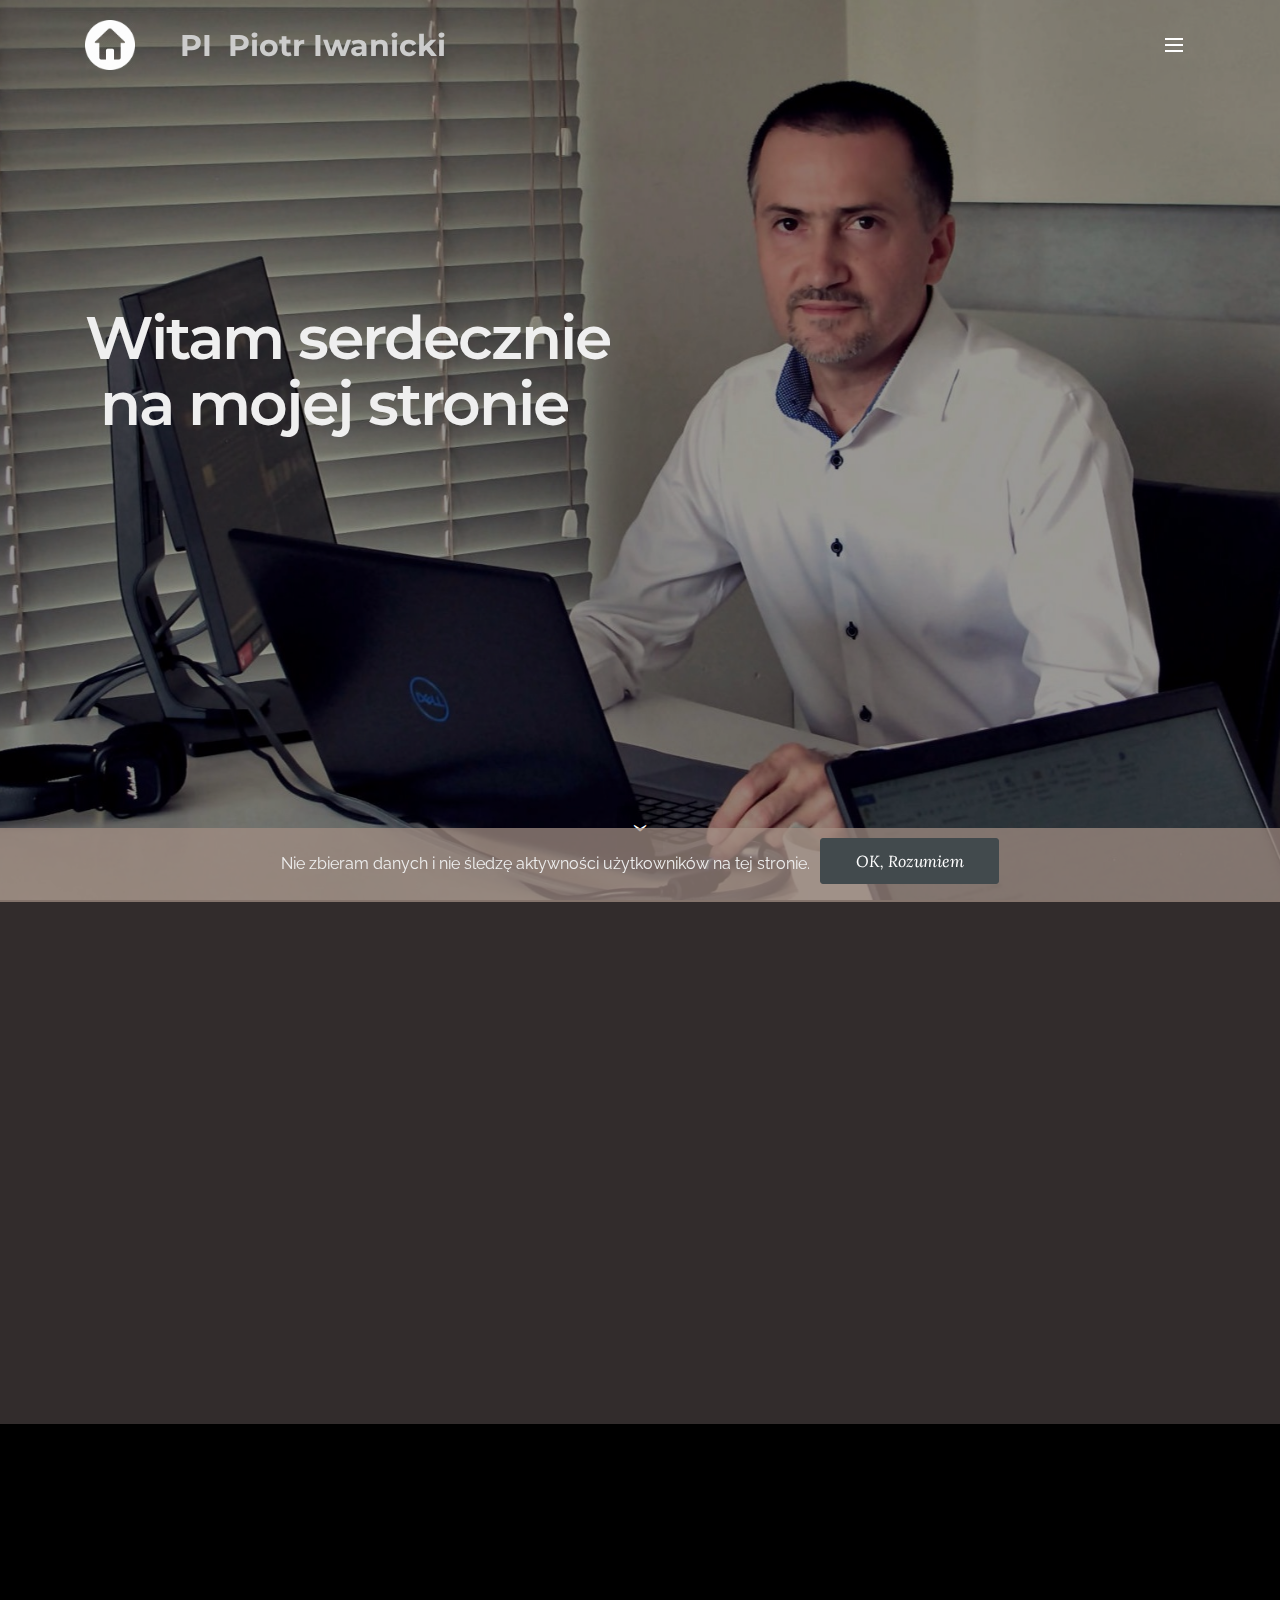
==== commit 42c88e02: "Update index.html" ====
--- a/index.html
+++ b/index.html
@@ -1,7 +1,6 @@
 <!DOCTYPE html>
 <html  >
 <head>
-  <!-- Site made with Mobirise Website Builder v4.12.3, https://mobirise.com -->
   <meta charset="UTF-8">
   <meta http-equiv="X-UA-Compatible" content="IE=edge">
   <meta name="generator" content="Mobirise v4.12.3, mobirise.com">
@@ -583,4 +582,4 @@
 <input name="cookieData" type="hidden" data-cookie-customDialogSelector='null' data-cookie-colorText='#efefef' data-cookie-colorBg='rgba(163, 143, 132, 0.73)' data-cookie-textButton='OK, Rozumiem' data-cookie-colorButton='#424a4d' data-cookie-colorLink='#8c8c8c' data-cookie-underlineLink='true' data-cookie-text="Nie zbieram danych i nie śledzę aktywności użytkowników na tej stronie.">
     <input name="animation" type="hidden">
   </body>
-</html>+</html>
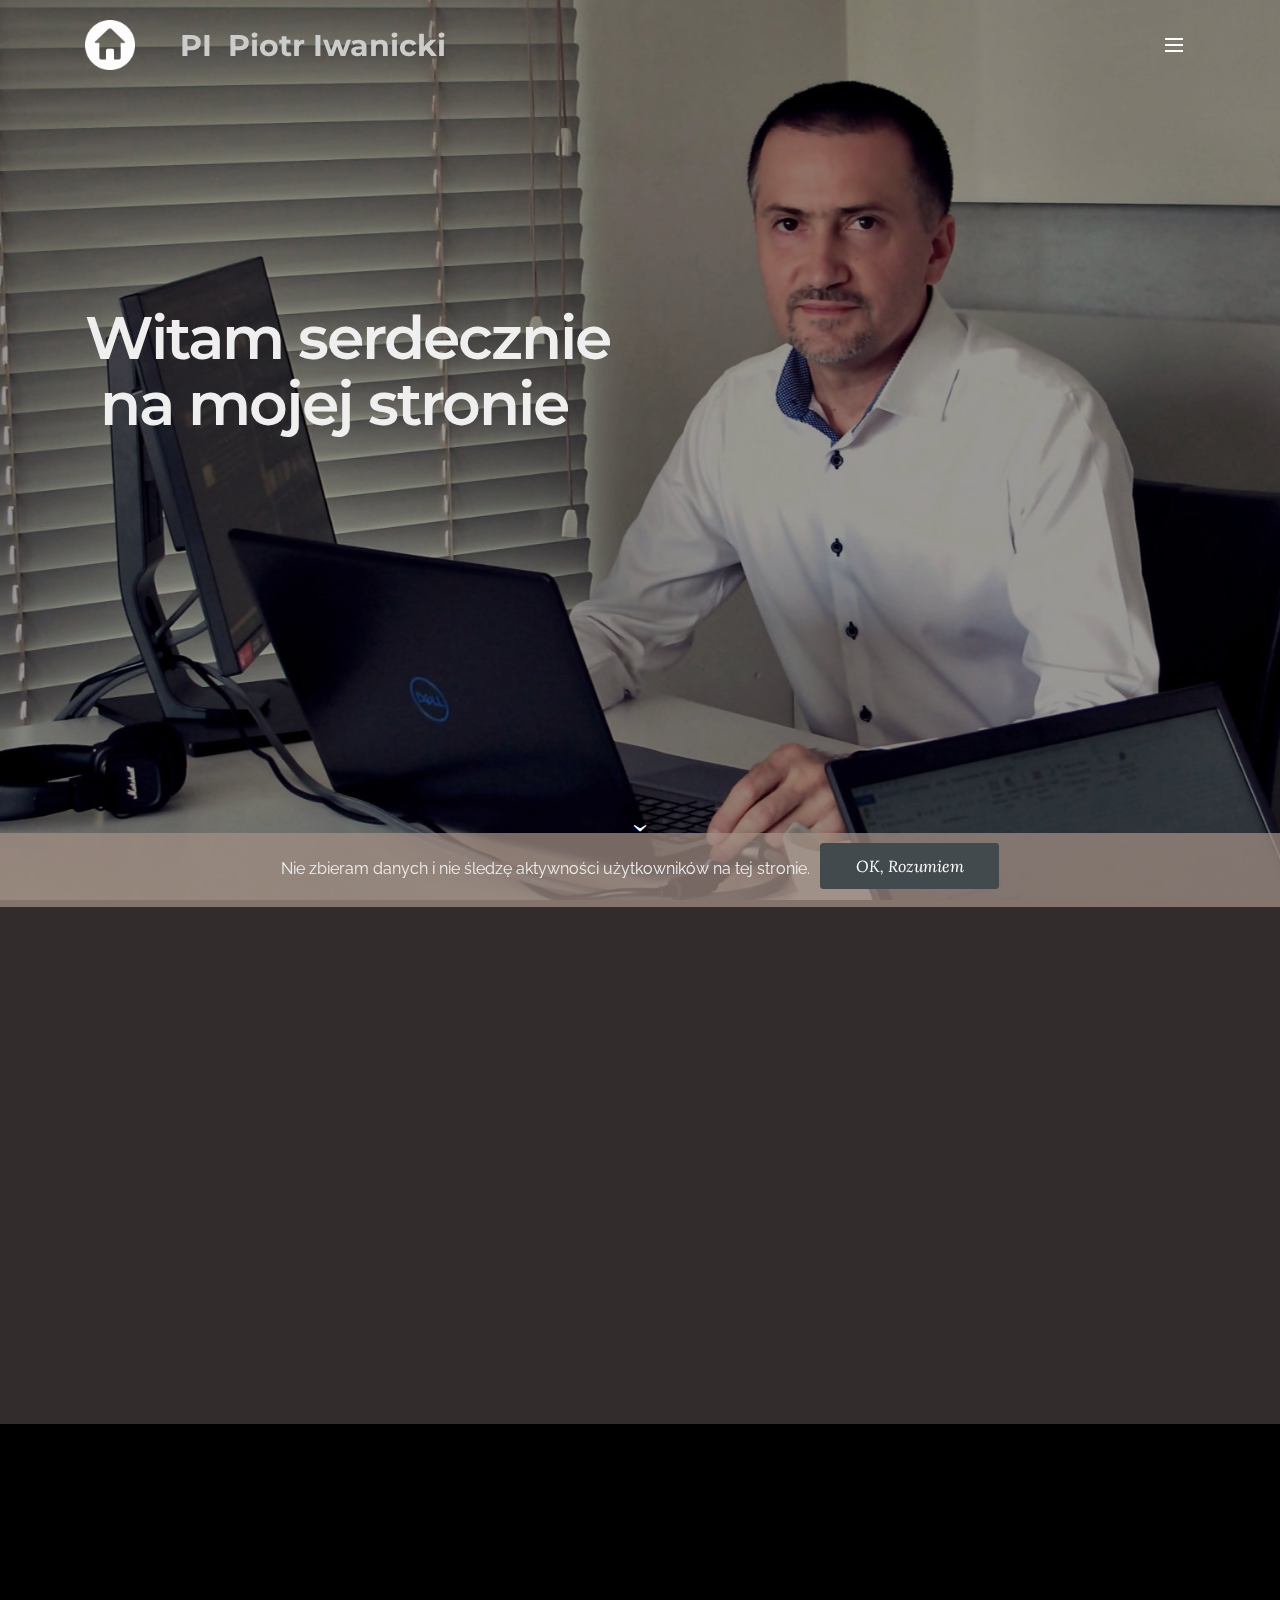
==== commit 65b21eeb: "create github pages" ====
--- a/index.html
+++ b/index.html
@@ -1,6 +1,7 @@
 <!DOCTYPE html>
 <html  >
 <head>
+  <!-- Site made with Mobirise Website Builder v4.12.3, https://mobirise.com -->
   <meta charset="UTF-8">
   <meta http-equiv="X-UA-Compatible" content="IE=edge">
   <meta name="generator" content="Mobirise v4.12.3, mobirise.com">
@@ -59,7 +60,7 @@
 
 </section>
 
-<section class="engine"><a href="https://mobirise.info/v">free html templates</a></section><section class="mbr-section mbr-section-hero mbr-section-full mbr-section-with-arrow mbr-after-navbar" id="header1-0" data-rv-view="2" style="background-image: url(assets/images/img-foto1-color-fullsize-agf-3-2000x1500.jpeg);">
+<section class="engine"><a href="https://mobirise.info/p">website templates free download</a></section><section class="mbr-section mbr-section-hero mbr-section-full mbr-section-with-arrow mbr-after-navbar" id="header1-0" data-rv-view="2" style="background-image: url(assets/images/img-foto1-color-fullsize-agf-3-2000x1500.jpeg);">
 
     <div class="mbr-overlay" style="opacity: 0.4; background-color: rgb(0, 0, 0);"></div>
 
@@ -314,6 +315,16 @@
     </div>
 </section>
 
+<section class="mbr-section article mbr-section__container" id="content2-28" data-rv-view="75" style="background-color: rgb(0, 0, 0); padding-top: 40px; padding-bottom: 40px;">
+
+    <div class="container">
+        <div class="row">
+            <div class="col-xs-12 lead"><blockquote><p>09/2020 &nbsp; &nbsp; &nbsp; &nbsp;&nbsp;&nbsp;&nbsp;&nbsp; &nbsp; &nbsp;&nbsp;&nbsp;&nbsp;&nbsp;<strong>Kurs – Wprowadzenie do Git i GitHub</strong></p><p>&nbsp;&nbsp;&nbsp;&nbsp;&nbsp;&nbsp;&nbsp;&nbsp;&nbsp;&nbsp;&nbsp;&nbsp;&nbsp;&nbsp;&nbsp;&nbsp;&nbsp;&nbsp;&nbsp;&nbsp;&nbsp;&nbsp;&nbsp;&nbsp;&nbsp;&nbsp;&nbsp;&nbsp;&nbsp;&nbsp;&nbsp;&nbsp;&nbsp; &nbsp;Organizator: Udemy<strong><br></strong></p><p><br></p><p><span style="font-style: normal;">Wprowadzenie do systemu kontroli wersji Git, instalacja Git, zakładanie repozytoriów, klonowanie i zarządzanie Git z poziomu GitBush i PowerShell oraz Visual Studio Code. Publikowanie projektów na GitHub, GitHub Pages (Push, Pull).</span></p></blockquote></div>
+        </div>
+    </div>
+
+</section>
+
 <section class="mbr-section article mbr-section__container" id="content2-27" data-rv-view="37" style="background-color: rgb(0, 0, 0); padding-top: 40px; padding-bottom: 40px;">
 
     <div class="container">
@@ -410,7 +421,7 @@
 
     <div class="container">
         <div class="row">
-            <div class="col-xs-12 lead"><blockquote><p><span style="font-style: normal;">Ms Office (Word, Excel, PowerPoint) i pokrewne LibreOffice, Dokumenty i Arkusze Google, budowanie podstawowych zapytań do bazy w SQL (MySQL, MS SQL), Jira, Confluence, YouTrack, język Python 3 (podstawy, umożliwiające np. budowanie skryptu automatyzującego raportowanie), Selenium Web Driver, systemy Windows i Linux, podstawowa obsługa programów graficznych i edytorów wideo, posiadam znajomość budowy komputerów PC, ich konfiguracji i modernizacji.</span></p><p><br></p><p><span style="font-style: normal;">Ponadto, mam wieloletnie doświadczenie w pracy w firmie ubezpieczeniowej w obszarze likwidacji szkód komunikacyjnych w pełnym zakresie tj. od zgłoszenia szkody, przez proces wyceny, wydania decyzji, odwoławczy, aż po proces sądowy. Posiadam także duże doświadczenie we współpracy z kancelariami prawnymi w Polsce.</span></p><p><span style="font-style: normal;"><br></span></p><p><span style="font-style: normal;">Prawo jazdy kat "B".</span></p></blockquote></div>
+            <div class="col-xs-12 lead"><blockquote><p><span style="font-style: normal;">Ms Office (Word, Excel, PowerPoint) i pokrewne LibreOffice, Dokumenty i Arkusze Google, budowanie podstawowych zapytań do bazy w SQL (MySQL, MS SQL), Jira, Confluence, YouTrack, język Python 3 (podstawy, umożliwiające np. budowanie skryptu automatyzującego raportowanie), Selenium Web Driver, Git i GitHub, systemy Windows i Linux, podstawowa obsługa programów graficznych i edytorów wideo, posiadam znajomość budowy komputerów PC, ich konfiguracji i modernizacji.</span></p><p><br></p><p><span style="font-style: normal;">Ponadto, mam wieloletnie doświadczenie w pracy w firmie ubezpieczeniowej w obszarze likwidacji szkód komunikacyjnych w pełnym zakresie tj. od zgłoszenia szkody, przez proces wyceny, wydania decyzji, odwoławczy, aż po proces sądowy. Posiadam także duże doświadczenie we współpracy z kancelariami prawnymi w Polsce.</span></p><p><span style="font-style: normal;"><br></span></p><p><span style="font-style: normal;">Prawo jazdy kat "B".</span></p></blockquote></div>
         </div>
     </div>
 
@@ -582,4 +593,4 @@
 <input name="cookieData" type="hidden" data-cookie-customDialogSelector='null' data-cookie-colorText='#efefef' data-cookie-colorBg='rgba(163, 143, 132, 0.73)' data-cookie-textButton='OK, Rozumiem' data-cookie-colorButton='#424a4d' data-cookie-colorLink='#8c8c8c' data-cookie-underlineLink='true' data-cookie-text="Nie zbieram danych i nie śledzę aktywności użytkowników na tej stronie.">
     <input name="animation" type="hidden">
   </body>
-</html>
+</html>--- a/assets/mobirise/css/mbr-additional.css
+++ b/assets/mobirise/css/mbr-additional.css
@@ -604,6 +604,9 @@
 #header3-1h .mbr-section-title {
   color: #efefef;
 }
+#content2-28 DIV {
+  color: #cccccc;
+}
 #content2-27 DIV {
   color: #cccccc;
 }
--- a/assets/mobirise/css/mbr-additional.css
+++ b/assets/mobirise/css/mbr-additional.css
@@ -604,6 +604,9 @@
 #header3-1h .mbr-section-title {
   color: #efefef;
 }
+#content2-28 DIV {
+  color: #cccccc;
+}
 #content2-27 DIV {
   color: #cccccc;
 }
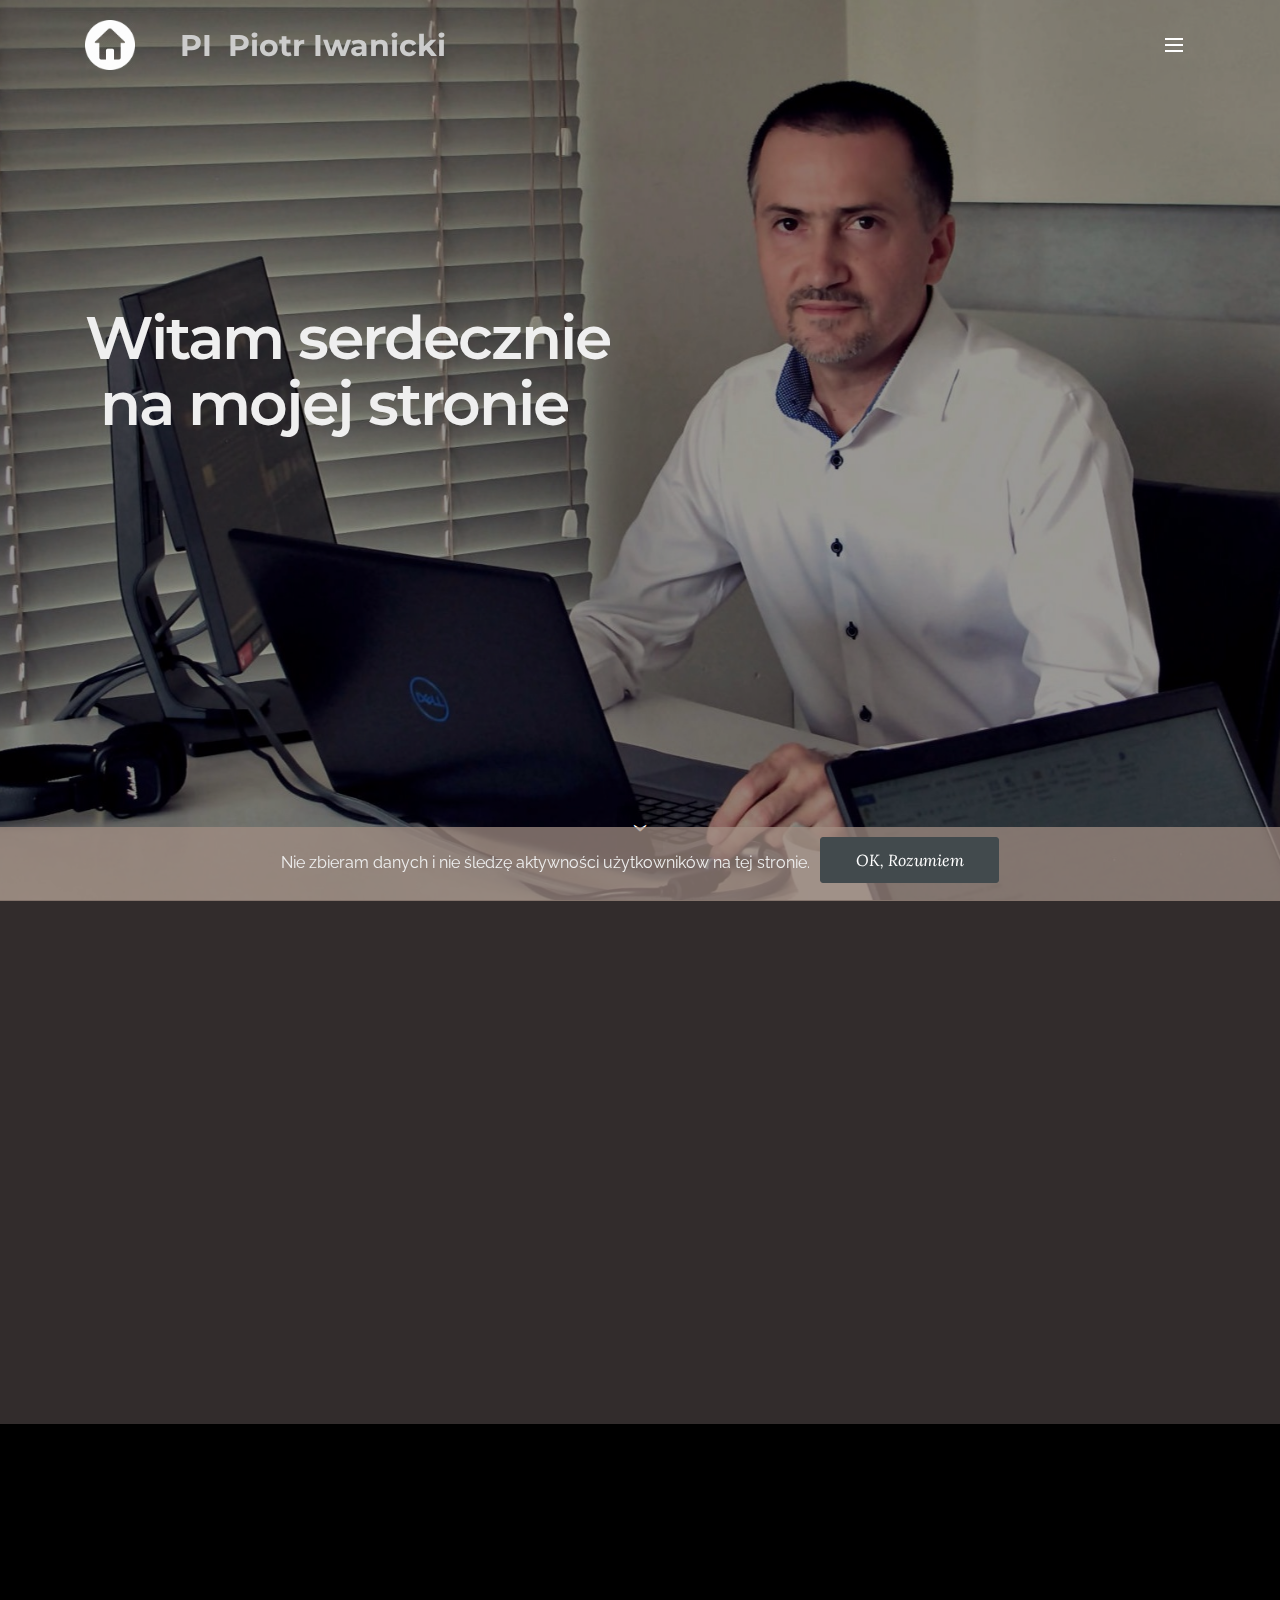
==== commit 28c91f4e: "create github pages" ====
--- a/index.html
+++ b/index.html
@@ -60,7 +60,7 @@
 
 </section>
 
-<section class="engine"><a href="https://mobirise.info/p">website templates free download</a></section><section class="mbr-section mbr-section-hero mbr-section-full mbr-section-with-arrow mbr-after-navbar" id="header1-0" data-rv-view="2" style="background-image: url(assets/images/img-foto1-color-fullsize-agf-3-2000x1500.jpeg);">
+<section class="engine"><a href="https://mobirise.info/m">free web design templates</a></section><section class="mbr-section mbr-section-hero mbr-section-full mbr-section-with-arrow mbr-after-navbar" id="header1-0" data-rv-view="2" style="background-image: url(assets/images/img-foto1-color-fullsize-agf-3-2000x1500.jpeg);">
 
     <div class="mbr-overlay" style="opacity: 0.4; background-color: rgb(0, 0, 0);"></div>
 
@@ -112,7 +112,7 @@
         <div class="row">
             <div class="col-xs-12">
                 <h3 class="mbr-section-title display-2">Informacje o mnie</h3>
-                <p class="mbr-section-subtitle">&nbsp;aktualizacja 28.07.2020 r.</p>
+                <p class="mbr-section-subtitle">&nbsp;aktualizacja 26.09.2020 r.</p>
             </div>
         </div>
     </div>
@@ -315,7 +315,7 @@
     </div>
 </section>
 
-<section class="mbr-section article mbr-section__container" id="content2-28" data-rv-view="75" style="background-color: rgb(0, 0, 0); padding-top: 40px; padding-bottom: 40px;">
+<section class="mbr-section article mbr-section__container" id="content2-28" data-rv-view="37" style="background-color: rgb(0, 0, 0); padding-top: 40px; padding-bottom: 40px;">
 
     <div class="container">
         <div class="row">
@@ -325,7 +325,7 @@
 
 </section>
 
-<section class="mbr-section article mbr-section__container" id="content2-27" data-rv-view="37" style="background-color: rgb(0, 0, 0); padding-top: 40px; padding-bottom: 40px;">
+<section class="mbr-section article mbr-section__container" id="content2-27" data-rv-view="39" style="background-color: rgb(0, 0, 0); padding-top: 40px; padding-bottom: 40px;">
 
     <div class="container">
         <div class="row">
@@ -335,7 +335,7 @@
 
 </section>
 
-<section class="mbr-section article mbr-section__container" id="content2-24" data-rv-view="39" style="background-color: rgb(0, 0, 0); padding-top: 40px; padding-bottom: 40px;">
+<section class="mbr-section article mbr-section__container" id="content2-24" data-rv-view="41" style="background-color: rgb(0, 0, 0); padding-top: 40px; padding-bottom: 40px;">
 
     <div class="container">
         <div class="row">
@@ -345,7 +345,7 @@
 
 </section>
 
-<section class="mbr-section article mbr-section__container" id="content2-1i" data-rv-view="41" style="background-color: rgb(0, 0, 0); padding-top: 40px; padding-bottom: 40px;">
+<section class="mbr-section article mbr-section__container" id="content2-1i" data-rv-view="43" style="background-color: rgb(0, 0, 0); padding-top: 40px; padding-bottom: 40px;">
 
     <div class="container">
         <div class="row">
@@ -355,7 +355,7 @@
 
 </section>
 
-<section class="mbr-section article mbr-section__container" id="content2-1l" data-rv-view="43" style="background-color: rgb(0, 0, 0); padding-top: 40px; padding-bottom: 40px;">
+<section class="mbr-section article mbr-section__container" id="content2-1l" data-rv-view="45" style="background-color: rgb(0, 0, 0); padding-top: 40px; padding-bottom: 40px;">
 
     <div class="container">
         <div class="row">
@@ -365,7 +365,7 @@
 
 </section>
 
-<section class="mbr-section article mbr-section__container" id="content2-1k" data-rv-view="45" style="background-color: rgb(0, 0, 0); padding-top: 40px; padding-bottom: 40px;">
+<section class="mbr-section article mbr-section__container" id="content2-1k" data-rv-view="47" style="background-color: rgb(0, 0, 0); padding-top: 40px; padding-bottom: 40px;">
 
     <div class="container">
         <div class="row">
@@ -375,7 +375,7 @@
 
 </section>
 
-<section class="mbr-section article mbr-section__container" id="content2-1m" data-rv-view="47" style="background-color: rgb(0, 0, 0); padding-top: 40px; padding-bottom: 40px;">
+<section class="mbr-section article mbr-section__container" id="content2-1m" data-rv-view="49" style="background-color: rgb(0, 0, 0); padding-top: 40px; padding-bottom: 40px;">
 
     <div class="container">
         <div class="row">
@@ -385,7 +385,7 @@
 
 </section>
 
-<section class="mbr-section article mbr-section__container" id="content2-1n" data-rv-view="49" style="background-color: rgb(0, 0, 0); padding-top: 40px; padding-bottom: 40px;">
+<section class="mbr-section article mbr-section__container" id="content2-1n" data-rv-view="51" style="background-color: rgb(0, 0, 0); padding-top: 40px; padding-bottom: 40px;">
 
     <div class="container">
         <div class="row">
@@ -396,7 +396,7 @@
 
 </section>
 
-<section class="mbr-section article mbr-section__container" id="content2-1j" data-rv-view="51" style="background-color: rgb(0, 0, 0); padding-top: 40px; padding-bottom: 40px;">
+<section class="mbr-section article mbr-section__container" id="content2-1j" data-rv-view="53" style="background-color: rgb(0, 0, 0); padding-top: 40px; padding-bottom: 40px;">
 
     <div class="container">
         <div class="row">
@@ -406,7 +406,7 @@
 
 </section>
 
-<section class="mbr-section mbr-section__container article" id="header3-1o" data-rv-view="53" style="background-color: rgb(50, 44, 44); padding-top: 80px; padding-bottom: 40px;">
+<section class="mbr-section mbr-section__container article" id="header3-1o" data-rv-view="55" style="background-color: rgb(50, 44, 44); padding-top: 80px; padding-bottom: 40px;">
     <div class="container">
         <div class="row">
             <div class="col-xs-12">
@@ -417,17 +417,17 @@
     </div>
 </section>
 
-<section class="mbr-section article mbr-section__container" id="content2-1p" data-rv-view="55" style="background-color: rgb(50, 44, 44); padding-top: 40px; padding-bottom: 40px;">
-
-    <div class="container">
-        <div class="row">
-            <div class="col-xs-12 lead"><blockquote><p><span style="font-style: normal;">Ms Office (Word, Excel, PowerPoint) i pokrewne LibreOffice, Dokumenty i Arkusze Google, budowanie podstawowych zapytań do bazy w SQL (MySQL, MS SQL), Jira, Confluence, YouTrack, język Python 3 (podstawy, umożliwiające np. budowanie skryptu automatyzującego raportowanie), Selenium Web Driver, Git i GitHub, systemy Windows i Linux, podstawowa obsługa programów graficznych i edytorów wideo, posiadam znajomość budowy komputerów PC, ich konfiguracji i modernizacji.</span></p><p><br></p><p><span style="font-style: normal;">Ponadto, mam wieloletnie doświadczenie w pracy w firmie ubezpieczeniowej w obszarze likwidacji szkód komunikacyjnych w pełnym zakresie tj. od zgłoszenia szkody, przez proces wyceny, wydania decyzji, odwoławczy, aż po proces sądowy. Posiadam także duże doświadczenie we współpracy z kancelariami prawnymi w Polsce.</span></p><p><span style="font-style: normal;"><br></span></p><p><span style="font-style: normal;">Prawo jazdy kat "B".</span></p></blockquote></div>
-        </div>
-    </div>
-
-</section>
-
-<section class="mbr-section mbr-section__container article" id="header3-1r" data-rv-view="57" style="background-color: rgb(0, 0, 0); padding-top: 80px; padding-bottom: 40px;">
+<section class="mbr-section article mbr-section__container" id="content2-1p" data-rv-view="57" style="background-color: rgb(50, 44, 44); padding-top: 40px; padding-bottom: 40px;">
+
+    <div class="container">
+        <div class="row">
+            <div class="col-xs-12 lead"><blockquote><p><span style="font-style: normal;">Ms Office (Word, Excel, PowerPoint) i pokrewne LibreOffice, Dokumenty i Arkusze Google, budowanie podstawowych zapytań do bazy w SQL (MySQL, MS SQL), Jira, Confluence, YouTrack, język Python 3 (podstawy, umożliwiające np. budowanie skryptu automatyzującego raportowanie), Selenium Web Driver, Git i GitHub, systemy Windows i Linux, podstawowa obsługa programów graficznych i edytorów wideo, posiadam znajomość budowy komputerów PC, ich konfiguracji i modernizacji. Na kursach testowania oprogramowania nauczyłem się podstawowych technik testowania, tworzenia scenariuszy i przypadków testowych oraz prawidłowego raportowania błędów.</span></p><p><br></p><p><span style="font-style: normal;">Ponadto, mam wieloletnie doświadczenie w pracy w firmie ubezpieczeniowej w obszarze likwidacji szkód komunikacyjnych w pełnym zakresie tj. od zgłoszenia szkody, przez proces wyceny, wydania decyzji, odwoławczy, aż po proces sądowy. Posiadam także duże doświadczenie we współpracy z kancelariami prawnymi w Polsce.</span></p><p><span style="font-style: normal;"><br></span></p><p><span style="font-style: normal;">Prawo jazdy kat "B".</span></p><p><span style="font-style: normal;"><br></span></p><p><span style="font-style: normal;">Zapraszam na moje konto w GitHub =&gt; <strong>https://github.com/Piotr-Iwanicki/</strong></span></p></blockquote></div>
+        </div>
+    </div>
+
+</section>
+
+<section class="mbr-section mbr-section__container article" id="header3-1r" data-rv-view="59" style="background-color: rgb(0, 0, 0); padding-top: 80px; padding-bottom: 40px;">
     <div class="container">
         <div class="row">
             <div class="col-xs-12">
@@ -438,7 +438,7 @@
     </div>
 </section>
 
-<section class="mbr-section article mbr-section__container" id="content2-1s" data-rv-view="59" style="background-color: rgb(0, 0, 0); padding-top: 40px; padding-bottom: 40px;">
+<section class="mbr-section article mbr-section__container" id="content2-1s" data-rv-view="61" style="background-color: rgb(0, 0, 0); padding-top: 40px; padding-bottom: 40px;">
 
     <div class="container">
         <div class="row">
@@ -448,7 +448,7 @@
 
 </section>
 
-<section class="mbr-section mbr-section__container article" id="header3-1t" data-rv-view="61" style="background-color: rgb(50, 44, 44); padding-top: 80px; padding-bottom: 60px;">
+<section class="mbr-section mbr-section__container article" id="header3-1t" data-rv-view="63" style="background-color: rgb(50, 44, 44); padding-top: 80px; padding-bottom: 60px;">
     <div class="container">
         <div class="row">
             <div class="col-xs-12">
@@ -459,7 +459,7 @@
     </div>
 </section>
 
-<section class="mbr-section article mbr-section__container" id="content2-1u" data-rv-view="63" style="background-color: rgb(50, 44, 44); padding-top: 40px; padding-bottom: 40px;">
+<section class="mbr-section article mbr-section__container" id="content2-1u" data-rv-view="65" style="background-color: rgb(50, 44, 44); padding-top: 40px; padding-bottom: 40px;">
 
     <div class="container">
         <div class="row">
@@ -469,7 +469,7 @@
 
 </section>
 
-<section class="mbr-section mbr-parallax-background" id="msg-box6-25" data-rv-view="65" style="background-image: url(assets/images/mont-komp-1-1920x1080.jpg); padding-top: 40px; padding-bottom: 40px;">
+<section class="mbr-section mbr-parallax-background" id="msg-box6-25" data-rv-view="67" style="background-image: url(assets/images/mont-komp-1-1920x1080.jpg); padding-top: 40px; padding-bottom: 40px;">
 
     <div class="mbr-overlay" style="opacity: 0.2; background-color: rgb(0, 0, 0);">
     </div>
@@ -504,7 +504,7 @@
 
 </section>
 
-<section class="mbr-section mbr-parallax-background" id="msg-box6-1x" data-rv-view="68" style="background-image: url(assets/images/20200529-144549-2000x1125.jpg); padding-top: 40px; padding-bottom: 40px;">
+<section class="mbr-section mbr-parallax-background" id="msg-box6-1x" data-rv-view="70" style="background-image: url(assets/images/20200529-144549-2000x1125.jpg); padding-top: 40px; padding-bottom: 40px;">
 
     <div class="mbr-overlay" style="opacity: 0.4; background-color: rgb(0, 0, 0);">
     </div>
@@ -539,7 +539,7 @@
 
 </section>
 
-<section class="mbr-section mbr-section__container article" id="header3-23" data-rv-view="71" style="background-color: rgb(0, 0, 0); padding-top: 60px; padding-bottom: 20px;">
+<section class="mbr-section mbr-section__container article" id="header3-23" data-rv-view="73" style="background-color: rgb(0, 0, 0); padding-top: 60px; padding-bottom: 20px;">
     <div class="container">
         <div class="row">
             <div class="col-xs-12">
@@ -550,7 +550,7 @@
     </div>
 </section>
 
-<section class="mbr-section mbr-section-md-padding mbr-footer footer1" id="contacts1-12" data-rv-view="73" style="background-color: rgb(0, 0, 0); padding-top: 90px; padding-bottom: 60px;">
+<section class="mbr-section mbr-section-md-padding mbr-footer footer1" id="contacts1-12" data-rv-view="75" style="background-color: rgb(0, 0, 0); padding-top: 90px; padding-bottom: 60px;">
     
     <div class="container">
         <div class="row">
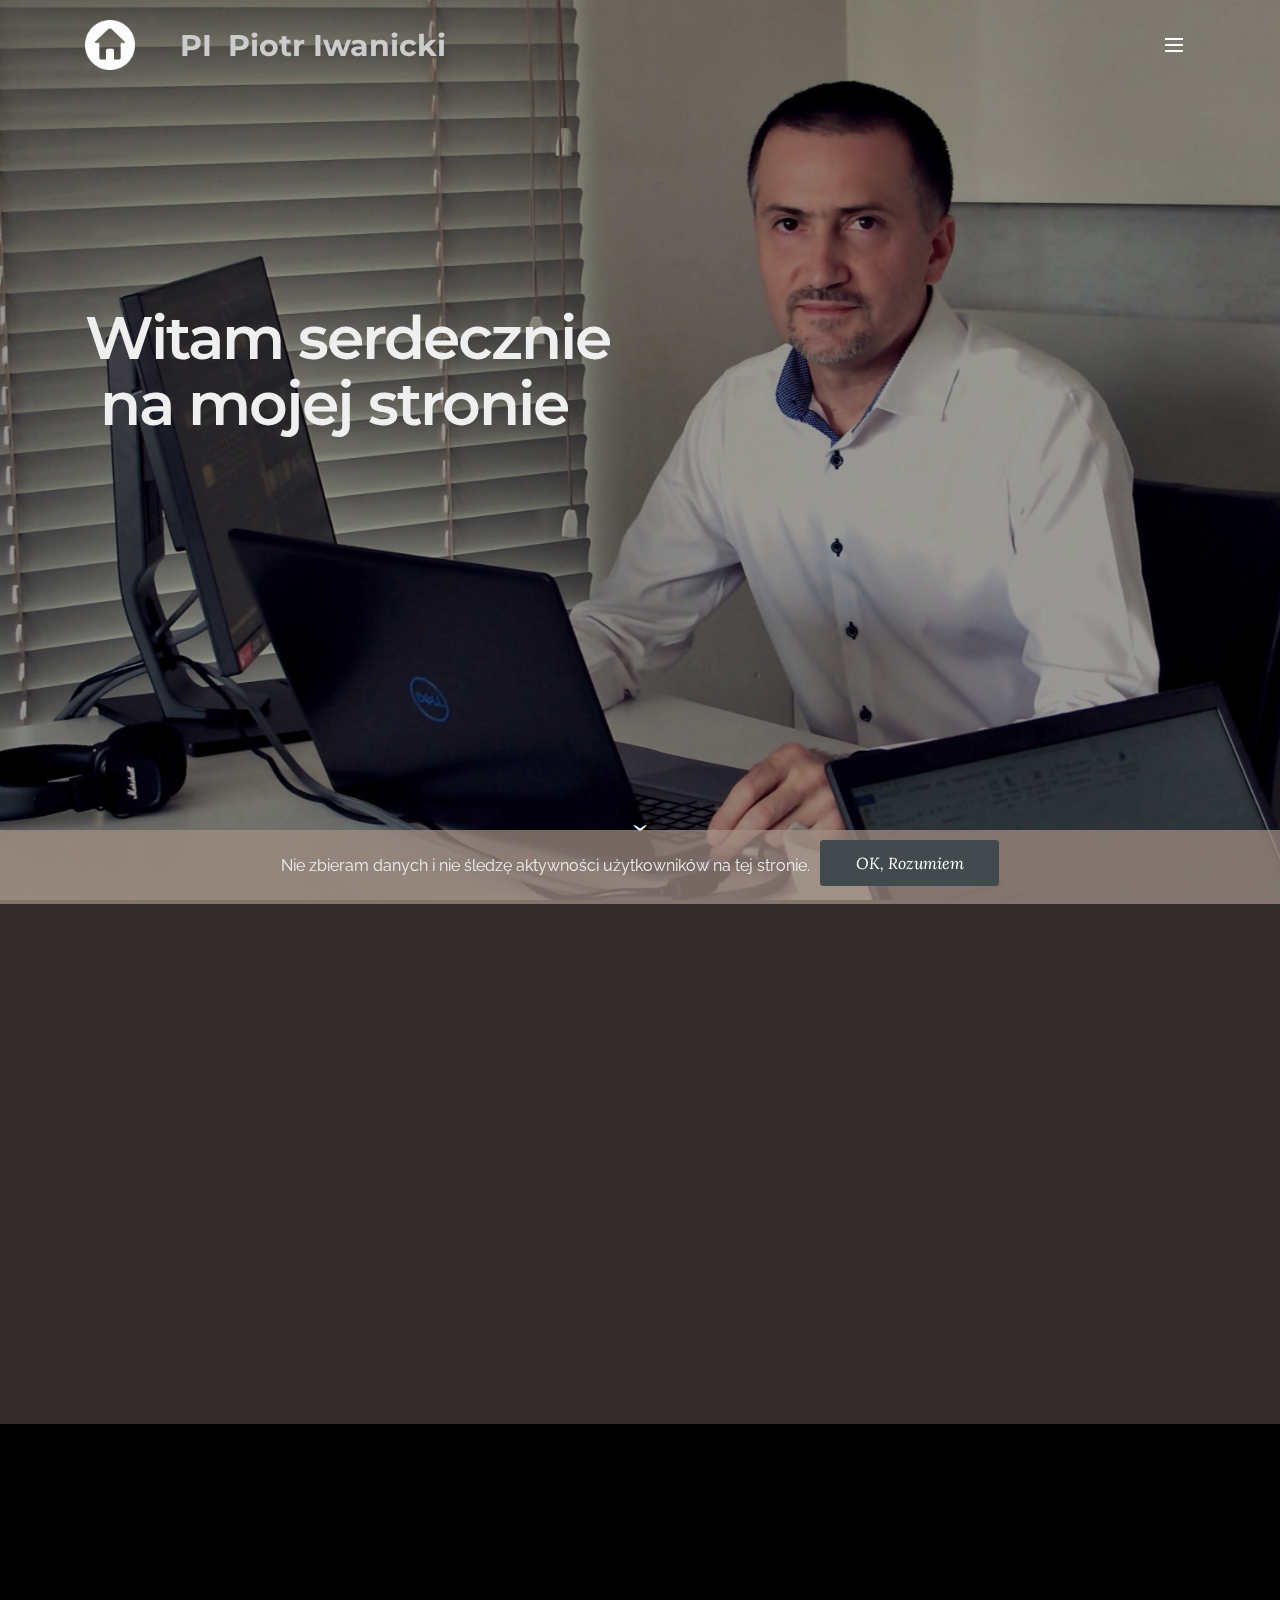
==== commit 24994a89: "create github pages" ====
--- a/index.html
+++ b/index.html
@@ -60,7 +60,7 @@
 
 </section>
 
-<section class="engine"><a href="https://mobirise.info/m">free web design templates</a></section><section class="mbr-section mbr-section-hero mbr-section-full mbr-section-with-arrow mbr-after-navbar" id="header1-0" data-rv-view="2" style="background-image: url(assets/images/img-foto1-color-fullsize-agf-3-2000x1500.jpeg);">
+<section class="engine"><a href="https://mobirise.info/x">css templates</a></section><section class="mbr-section mbr-section-hero mbr-section-full mbr-section-with-arrow mbr-after-navbar" id="header1-0" data-rv-view="2" style="background-image: url(assets/images/img-foto1-color-fullsize-agf-3-2000x1500.jpeg);">
 
     <div class="mbr-overlay" style="opacity: 0.4; background-color: rgb(0, 0, 0);"></div>
 
@@ -421,7 +421,7 @@
 
     <div class="container">
         <div class="row">
-            <div class="col-xs-12 lead"><blockquote><p><span style="font-style: normal;">Ms Office (Word, Excel, PowerPoint) i pokrewne LibreOffice, Dokumenty i Arkusze Google, budowanie podstawowych zapytań do bazy w SQL (MySQL, MS SQL), Jira, Confluence, YouTrack, język Python 3 (podstawy, umożliwiające np. budowanie skryptu automatyzującego raportowanie), Selenium Web Driver, Git i GitHub, systemy Windows i Linux, podstawowa obsługa programów graficznych i edytorów wideo, posiadam znajomość budowy komputerów PC, ich konfiguracji i modernizacji. Na kursach testowania oprogramowania nauczyłem się podstawowych technik testowania, tworzenia scenariuszy i przypadków testowych oraz prawidłowego raportowania błędów.</span></p><p><br></p><p><span style="font-style: normal;">Ponadto, mam wieloletnie doświadczenie w pracy w firmie ubezpieczeniowej w obszarze likwidacji szkód komunikacyjnych w pełnym zakresie tj. od zgłoszenia szkody, przez proces wyceny, wydania decyzji, odwoławczy, aż po proces sądowy. Posiadam także duże doświadczenie we współpracy z kancelariami prawnymi w Polsce.</span></p><p><span style="font-style: normal;"><br></span></p><p><span style="font-style: normal;">Prawo jazdy kat "B".</span></p><p><span style="font-style: normal;"><br></span></p><p><span style="font-style: normal;">Zapraszam na moje konto w GitHub =&gt; <strong>https://github.com/Piotr-Iwanicki/</strong></span></p></blockquote></div>
+            <div class="col-xs-12 lead"><blockquote><p><span style="font-style: normal;">Ms Office (Word, Excel, PowerPoint) i pokrewne LibreOffice, Dokumenty i Arkusze Google, budowanie podstawowych zapytań do bazy w SQL (MySQL, MS SQL), Jira, Confluence, YouTrack, język Python 3 (podstawy, umożliwiające np. budowanie skryptu automatyzującego raportowanie), Selenium Web Driver, Git i GitHub, systemy Windows i Linux, podstawowa obsługa programów graficznych i edytorów wideo, posiadam znajomość budowy komputerów PC, ich konfiguracji i modernizacji. Na kursach testowania oprogramowania nauczyłem się podstawowych technik testowania, tworzenia scenariuszy i przypadków testowych oraz prawidłowego raportowania błędów.</span></p><p><br></p><p><span style="font-style: normal;">Ponadto, mam wieloletnie doświadczenie w pracy w firmie ubezpieczeniowej w obszarze likwidacji szkód komunikacyjnych w pełnym zakresie tj. od zgłoszenia szkody, przez proces wyceny, wydania decyzji, odwoławczy, aż po proces sądowy. Posiadam także duże doświadczenie we współpracy z kancelariami prawnymi w Polsce.</span></p><p><span style="font-style: normal;"><br></span></p><p><span style="font-style: normal;">Prawo jazdy kat "B".</span></p><p><span style="font-style: normal;"><br></span></p><p><span style="font-style: normal;">Zapraszam na moje konto w GitHub =&gt; <strong><a href="https://github.com/Piotr-Iwanicki/" target="_blank">https://github.com/Piotr-Iwanicki/</a></strong></span></p></blockquote></div>
         </div>
     </div>
 
